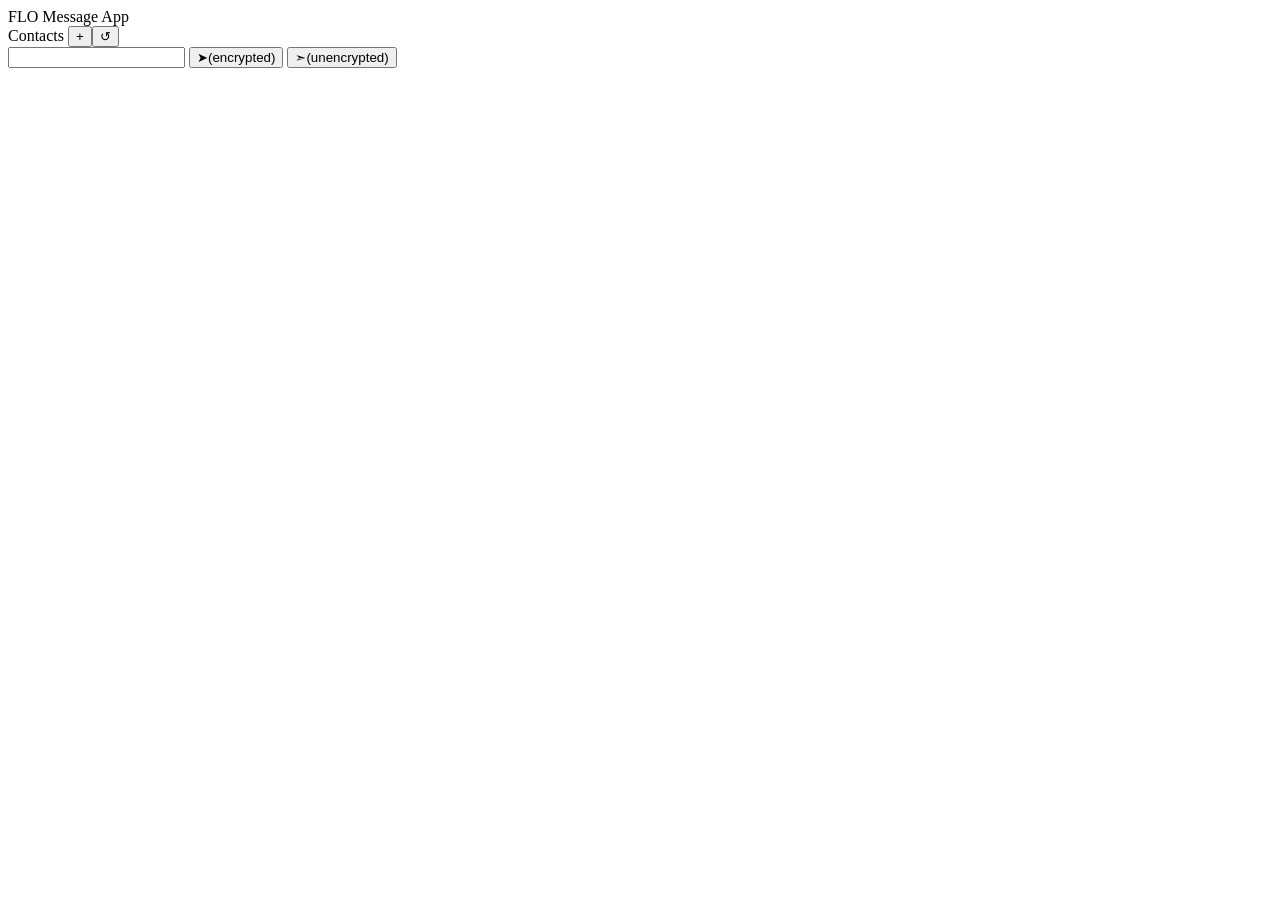
==== FLO_Messenger.html @ 548e3d20 "Changing application name to Messenger" ====
<!DOCTYPE html>
<html>

<head>
  <title>FLO Messenger</title>
<style>
    .conversationBox{
        display: none;
    }
</style>
<script id="floGlobals">
  /* Constants for FLO blockchain operations !!Make sure to add this at begining!! */
  const floGlobals = {

    //Required for all
    blockchain: "FLO",

    //Required for blockchain API operators
    apiURL: {
      FLO: ['https://explorer.mediciland.com/', 'https://livenet.flocha.in/', 'https://flosight.duckdns.org/', 'http://livenet-explorer.floexperiments.com/'],
      FLO_TEST: ['https://testnet-flosight.duckdns.org/', 'https://testnet.flocha.in/']
    },

    //Required for Supernode operations
    SNStorageID: "FEzk75EGMPEQMrCuPosGiwuK162hcEu49E",
    supernodes: {}, //each supnernode must be stored as floID : {uri:<uri>,pubKey:<publicKey>}

    //for app
    application: "Messenger",
    pubKeys: {},
    settings: {
        lastReceived: '0'
    }
  }
</script>
<script id="onLoadStartUp">
    function onLoadStartUp() {

        //floDapps.addStartUpFunction('Sample', Promised Function)
        //floDapps.setAppObjectStores({sampleObs1:{}, sampleObs2:{options{autoIncrement:true, keyPath:'SampleKey'}, Indexes:{sampleIndex:{}}}})
        //floDapps.setCustomPrivKeyInput( () => { FUNCTION BODY *must return private key* } )

        floDapps.launchStartUp().then(result => {
            console.log(result)
            alert(`Welcome FLO_ID: ${myFloID}`)
            if(!floGlobals.settings.lastReceived)
                floGlobals.settings.lastReceived='0'
            
            floMessage.loadMessages().then(data => {
                renderMessages(data)
                document.getElementById("refreshBtn").click()
            }).catch(error => console.error(error))
        }).catch(error => console.error(error))
    }
</script>
</head>

<body onload="onLoadStartUp()">
    FLO Message App
    <div>
        <div class="leftPanel">
            <div class="panelHead">Contacts <button id="addNewBtn">+</button><button id="refreshBtn">↺</button></div>
            <div id="contactList"></div>
        </div>
        
        <div class="rightPanel">
            <div id="conversationHead" class="panelHead"></div>
            <div id="conversationContainer"></div>
            <div class="inputContainer">
                <input type="text" id="inputText"/>
                <button id="sendEncryptedBtn">&#10148;(encrypted)</button>
                <button id="sendUnencryptedBtn">&#10147;(unencrypted)</button>
            </div>
        </div>
    </div>
<script id="init_lib">
    //All util libraries required for Standard operations (DO NOT EDIT ANY)

      /* Reactor Event handling */
  if (typeof reactor == "undefined" || !reactor) {
    (function () {
      function Event(name) {
        this.name = name;
        this.callbacks = [];
      }

      Event.prototype.registerCallback = function (callback) {
        this.callbacks.push(callback);
      };

      function Reactor() {
        this.events = {};
      }

      Reactor.prototype.registerEvent = function (eventName) {
        var event = new Event(eventName);
        this.events[eventName] = event;
      };

      Reactor.prototype.dispatchEvent = function (eventName, eventArgs) {
        this.events[eventName].callbacks.forEach(function (callback) {
          callback(eventArgs);
        });
      };

      Reactor.prototype.addEventListener = function (eventName, callback) {
        this.events[eventName].registerCallback(callback);
      };

      window.reactor = new Reactor();
    })();
  }

  /* Sample Usage
    --Creating and defining the event--
    reactor.registerEvent('<eventName>');
    reactor.addEventListener('<eventName>', function(someObject){
      do something...
    });
    --Firing the event--
    reactor.dispatchEvent('<eventName>',<someObject>);
  */

  
/*!
* Crypto-JS v2.5.4  Crypto.js
* http://code.google.com/p/crypto-js/
* Copyright (c) 2009-2013, Jeff Mott. All rights reserved.
* http://code.google.com/p/crypto-js/wiki/License
*/
if (typeof Crypto == "undefined" || !Crypto.util) {
    (function () {

        var base64map = "ABCDEFGHIJKLMNOPQRSTUVWXYZabcdefghijklmnopqrstuvwxyz0123456789+/";

        // Global Crypto object
        var Crypto = window.Crypto = {};

        // Crypto utilities
        var util = Crypto.util = {

            // Bit-wise rotate left
            rotl: function (n, b) {
                return (n << b) | (n >>> (32 - b));
            },

            // Bit-wise rotate right
            rotr: function (n, b) {
                return (n << (32 - b)) | (n >>> b);
            },

            // Swap big-endian to little-endian and vice versa
            endian: function (n) {

                // If number given, swap endian
                if (n.constructor == Number) {
                    return util.rotl(n, 8) & 0x00FF00FF |
                util.rotl(n, 24) & 0xFF00FF00;
                }

                // Else, assume array and swap all items
                for (var i = 0; i < n.length; i++)
                    n[i] = util.endian(n[i]);
                return n;

            },

            // Generate an array of any length of random bytes
            randomBytes: function (n) {
                for (var bytes = []; n > 0; n--)
                    bytes.push(Math.floor(Math.random() * 256));
                return bytes;
            },

            // Convert a byte array to big-endian 32-bit words
            bytesToWords: function (bytes) {
                for (var words = [], i = 0, b = 0; i < bytes.length; i++, b += 8)
                    words[b >>> 5] |= (bytes[i] & 0xFF) << (24 - b % 32);
                return words;
            },

            // Convert big-endian 32-bit words to a byte array
            wordsToBytes: function (words) {
                for (var bytes = [], b = 0; b < words.length * 32; b += 8)
                    bytes.push((words[b >>> 5] >>> (24 - b % 32)) & 0xFF);
                return bytes;
            },

            // Convert a byte array to a hex string
            bytesToHex: function (bytes) {
                for (var hex = [], i = 0; i < bytes.length; i++) {
                    hex.push((bytes[i] >>> 4).toString(16));
                    hex.push((bytes[i] & 0xF).toString(16));
                }
                return hex.join("");
            },

            // Convert a hex string to a byte array
            hexToBytes: function (hex) {
                for (var bytes = [], c = 0; c < hex.length; c += 2)
                    bytes.push(parseInt(hex.substr(c, 2), 16));
                return bytes;
            },

            // Convert a byte array to a base-64 string
            bytesToBase64: function (bytes) {
                for (var base64 = [], i = 0; i < bytes.length; i += 3) {
                    var triplet = (bytes[i] << 16) | (bytes[i + 1] << 8) | bytes[i + 2];
                    for (var j = 0; j < 4; j++) {
                        if (i * 8 + j * 6 <= bytes.length * 8)
                            base64.push(base64map.charAt((triplet >>> 6 * (3 - j)) & 0x3F));
                        else base64.push("=");
                    }
                }

                return base64.join("");
            },

            // Convert a base-64 string to a byte array
            base64ToBytes: function (base64) {
                // Remove non-base-64 characters
                base64 = base64.replace(/[^A-Z0-9+\/]/ig, "");

                for (var bytes = [], i = 0, imod4 = 0; i < base64.length; imod4 = ++i % 4) {
                    if (imod4 == 0) continue;
                    bytes.push(((base64map.indexOf(base64.charAt(i - 1)) & (Math.pow(2, -2 * imod4 + 8) - 1)) << (imod4 * 2)) |
                    (base64map.indexOf(base64.charAt(i)) >>> (6 - imod4 * 2)));
                }

                return bytes;
            }

        };

        // Crypto character encodings
        var charenc = Crypto.charenc = {};

        // UTF-8 encoding
        var UTF8 = charenc.UTF8 = {

            // Convert a string to a byte array
            stringToBytes: function (str) {
                return Binary.stringToBytes(unescape(encodeURIComponent(str)));
            },

            // Convert a byte array to a string
            bytesToString: function (bytes) {
                return decodeURIComponent(escape(Binary.bytesToString(bytes)));
            }

        };

        // Binary encoding
        var Binary = charenc.Binary = {

            // Convert a string to a byte array
            stringToBytes: function (str) {
                for (var bytes = [], i = 0; i < str.length; i++)
                    bytes.push(str.charCodeAt(i) & 0xFF);
                return bytes;
            },

            // Convert a byte array to a string
            bytesToString: function (bytes) {
                for (var str = [], i = 0; i < bytes.length; i++)
                    str.push(String.fromCharCode(bytes[i]));
                return str.join("");
            }

        };

    })();
}



        //Adding SHA1 to fix basic PKBDF2
        /*
         * Crypto-JS v2.5.4
         * http://code.google.com/p/crypto-js/
         * (c) 2009-2012 by Jeff Mott. All rights reserved.
         * http://code.google.com/p/crypto-js/wiki/License
         */
        (function () {

            // Shortcuts
            var C = Crypto,
                util = C.util,
                charenc = C.charenc,
                UTF8 = charenc.UTF8,
                Binary = charenc.Binary;

            // Public API
            var SHA1 = C.SHA1 = function (message, options) {
                var digestbytes = util.wordsToBytes(SHA1._sha1(message));
                return options && options.asBytes ? digestbytes :
                    options && options.asString ? Binary.bytesToString(digestbytes) :
                    util.bytesToHex(digestbytes);
            };

            // The core
            SHA1._sha1 = function (message) {

                // Convert to byte array
                if (message.constructor == String) message = UTF8.stringToBytes(message);
                /* else, assume byte array already */

                var m = util.bytesToWords(message),
                    l = message.length * 8,
                    w = [],
                    H0 = 1732584193,
                    H1 = -271733879,
                    H2 = -1732584194,
                    H3 = 271733878,
                    H4 = -1009589776;

                // Padding
                m[l >> 5] |= 0x80 << (24 - l % 32);
                m[((l + 64 >>> 9) << 4) + 15] = l;

                for (var i = 0; i < m.length; i += 16) {

                    var a = H0,
                        b = H1,
                        c = H2,
                        d = H3,
                        e = H4;

                    for (var j = 0; j < 80; j++) {

                        if (j < 16) w[j] = m[i + j];
                        else {
                            var n = w[j - 3] ^ w[j - 8] ^ w[j - 14] ^ w[j - 16];
                            w[j] = (n << 1) | (n >>> 31);
                        }

                        var t = ((H0 << 5) | (H0 >>> 27)) + H4 + (w[j] >>> 0) + (
                            j < 20 ? (H1 & H2 | ~H1 & H3) + 1518500249 :
                            j < 40 ? (H1 ^ H2 ^ H3) + 1859775393 :
                            j < 60 ? (H1 & H2 | H1 & H3 | H2 & H3) - 1894007588 :
                            (H1 ^ H2 ^ H3) - 899497514);

                        H4 = H3;
                        H3 = H2;
                        H2 = (H1 << 30) | (H1 >>> 2);
                        H1 = H0;
                        H0 = t;

                    }

                    H0 += a;
                    H1 += b;
                    H2 += c;
                    H3 += d;
                    H4 += e;

                }

                return [H0, H1, H2, H3, H4];

            };

            // Package private blocksize
            SHA1._blocksize = 16;

            SHA1._digestsize = 20;

        })();

        //Added to make PKBDF2 work
        /*
         * Crypto-JS v2.5.4
         * http://code.google.com/p/crypto-js/
         * (c) 2009-2012 by Jeff Mott. All rights reserved.
         * http://code.google.com/p/crypto-js/wiki/License
         */
        (function () {

            // Shortcuts
            var C = Crypto,
                util = C.util,
                charenc = C.charenc,
                UTF8 = charenc.UTF8,
                Binary = charenc.Binary;

            C.HMAC = function (hasher, message, key, options) {

                // Convert to byte arrays
                if (message.constructor == String) message = UTF8.stringToBytes(message);
                if (key.constructor == String) key = UTF8.stringToBytes(key);
                /* else, assume byte arrays already */

                // Allow arbitrary length keys
                if (key.length > hasher._blocksize * 4)
                    key = hasher(key, {
                        asBytes: true
                    });

                // XOR keys with pad constants
                var okey = key.slice(0),
                    ikey = key.slice(0);
                for (var i = 0; i < hasher._blocksize * 4; i++) {
                    okey[i] ^= 0x5C;
                    ikey[i] ^= 0x36;
                }

                var hmacbytes = hasher(okey.concat(hasher(ikey.concat(message), {
                    asBytes: true
                })), {
                    asBytes: true
                });

                return options && options.asBytes ? hmacbytes :
                    options && options.asString ? Binary.bytesToString(hmacbytes) :
                    util.bytesToHex(hmacbytes);

            };

        })();


        //crypto-sha256-hmac.js
        /*
         * Crypto-JS v2.5.4
         * http://code.google.com/p/crypto-js/
         * (c) 2009-2012 by Jeff Mott. All rights reserved.
         * http://code.google.com/p/crypto-js/wiki/License
         */

        function ascii_to_hexa(str) {
            var arr1 = [];
            for (var n = 0, l = str.length; n < l; n++) {
                var hex = Number(str.charCodeAt(n)).toString(16);
                arr1.push(hex);
            }
            return arr1.join('');
        }


        (typeof Crypto == "undefined" || !Crypto.util) && function () {
            var d = window.Crypto = {},
                k = d.util = {
                    rotl: function (b, a) {
                        return b << a | b >>> 32 - a
                    },
                    rotr: function (b, a) {
                        return b << 32 - a | b >>> a
                    },
                    endian: function (b) {
                        if (b.constructor == Number) return k.rotl(b, 8) & 16711935 | k.rotl(b, 24) & 4278255360;
                        for (var a = 0; a < b.length; a++) b[a] = k.endian(b[a]);
                        return b
                    },
                    randomBytes: function (b) {
                        for (var a = []; b > 0; b--) a.push(Math.floor(Math.random() * 256));
                        return a
                    },
                    bytesToWords: function (b) {
                        for (var a = [], c = 0, e = 0; c < b.length; c++, e += 8) a[e >>> 5] |= (b[c] & 255) <<
                            24 - e % 32;
                        return a
                    },
                    wordsToBytes: function (b) {
                        for (var a = [], c = 0; c < b.length * 32; c += 8) a.push(b[c >>> 5] >>> 24 - c % 32 & 255);
                        return a
                    },
                    bytesToHex: function (b) {
                        for (var a = [], c = 0; c < b.length; c++) a.push((b[c] >>> 4).toString(16)), a.push((b[c] &
                            15).toString(16));
                        return a.join("")
                    },
                    hexToBytes: function (b) {
                        for (var a = [], c = 0; c < b.length; c += 2) a.push(parseInt(b.substr(c, 2), 16));
                        return a
                    },
                    bytesToBase64: function (b) {
                        for (var a = [], c = 0; c < b.length; c += 3)
                            for (var e = b[c] << 16 | b[c + 1] << 8 | b[c + 2], p = 0; p < 4; p++) c * 8 + p * 6 <=
                                b.length * 8 ? a.push(
                                    "ABCDEFGHIJKLMNOPQRSTUVWXYZabcdefghijklmnopqrstuvwxyz0123456789+/".charAt(e >>>
                                        6 * (3 - p) & 63)) : a.push("=");
                        return a.join("")
                    },
                    base64ToBytes: function (b) {
                        for (var b = b.replace(/[^A-Z0-9+\/]/ig, ""), a = [], c = 0, e = 0; c < b.length; e = ++c %
                            4) e != 0 && a.push(("ABCDEFGHIJKLMNOPQRSTUVWXYZabcdefghijklmnopqrstuvwxyz0123456789+/"
                                .indexOf(b.charAt(c - 1)) & Math.pow(2, -2 * e + 8) - 1) << e * 2 |
                            "ABCDEFGHIJKLMNOPQRSTUVWXYZabcdefghijklmnopqrstuvwxyz0123456789+/".indexOf(b.charAt(
                                c)) >>> 6 - e * 2);
                        return a
                    }
                },
                d = d.charenc = {};
            d.UTF8 = {
                stringToBytes: function (b) {
                    return g.stringToBytes(unescape(encodeURIComponent(b)))
                },
                bytesToString: function (b) {
                    return decodeURIComponent(escape(g.bytesToString(b)))
                }
            };
            var g = d.Binary = {
                stringToBytes: function (b) {
                    for (var a = [], c = 0; c < b.length; c++) a.push(b.charCodeAt(c) & 255);
                    return a
                },
                bytesToString: function (b) {
                    for (var a = [], c = 0; c < b.length; c++) a.push(String.fromCharCode(b[c]));
                    return a.join("")
                }
            }
        }();
        (function () {
            var d = Crypto,
                k = d.util,
                g = d.charenc,
                b = g.UTF8,
                a = g.Binary,
                c = [1116352408, 1899447441, 3049323471, 3921009573, 961987163, 1508970993, 2453635748, 2870763221,
                    3624381080, 310598401, 607225278, 1426881987, 1925078388, 2162078206, 2614888103, 3248222580,
                    3835390401, 4022224774, 264347078, 604807628, 770255983, 1249150122, 1555081692, 1996064986,
                    2554220882, 2821834349, 2952996808, 3210313671, 3336571891, 3584528711, 113926993, 338241895,
                    666307205, 773529912, 1294757372, 1396182291, 1695183700, 1986661051, 2177026350, 2456956037,
                    2730485921,
                    2820302411, 3259730800, 3345764771, 3516065817, 3600352804, 4094571909, 275423344, 430227734,
                    506948616, 659060556, 883997877, 958139571, 1322822218, 1537002063, 1747873779, 1955562222,
                    2024104815, 2227730452, 2361852424, 2428436474, 2756734187, 3204031479, 3329325298
                ],
                e = d.SHA256 = function (b, c) {
                    var f = k.wordsToBytes(e._sha256(b));
                    return c && c.asBytes ? f : c && c.asString ? a.bytesToString(f) : k.bytesToHex(f)
                };
            e._sha256 = function (a) {
                a.constructor == String && (a = b.stringToBytes(a));
                var e = k.bytesToWords(a),
                    f = a.length * 8,
                    a = [1779033703, 3144134277,
                        1013904242, 2773480762, 1359893119, 2600822924, 528734635, 1541459225
                    ],
                    d = [],
                    g, m, r, i, n, o, s, t, h, l, j;
                e[f >> 5] |= 128 << 24 - f % 32;
                e[(f + 64 >> 9 << 4) + 15] = f;
                for (t = 0; t < e.length; t += 16) {
                    f = a[0];
                    g = a[1];
                    m = a[2];
                    r = a[3];
                    i = a[4];
                    n = a[5];
                    o = a[6];
                    s = a[7];
                    for (h = 0; h < 64; h++) {
                        h < 16 ? d[h] = e[h + t] : (l = d[h - 15], j = d[h - 2], d[h] = ((l << 25 | l >>> 7) ^
                            (l << 14 | l >>> 18) ^ l >>> 3) + (d[h - 7] >>> 0) + ((j << 15 | j >>> 17) ^
                            (j << 13 | j >>> 19) ^ j >>> 10) + (d[h - 16] >>> 0));
                        j = f & g ^ f & m ^ g & m;
                        var u = (f << 30 | f >>> 2) ^ (f << 19 | f >>> 13) ^ (f << 10 | f >>> 22);
                        l = (s >>> 0) + ((i << 26 | i >>> 6) ^ (i << 21 | i >>> 11) ^ (i << 7 | i >>> 25)) +
                            (i & n ^ ~i & o) + c[h] + (d[h] >>> 0);
                        j = u + j;
                        s = o;
                        o = n;
                        n = i;
                        i = r + l >>> 0;
                        r = m;
                        m = g;
                        g = f;
                        f = l + j >>> 0
                    }
                    a[0] += f;
                    a[1] += g;
                    a[2] += m;
                    a[3] += r;
                    a[4] += i;
                    a[5] += n;
                    a[6] += o;
                    a[7] += s
                }
                return a
            };
            e._blocksize = 16;
            e._digestsize = 32
        })();
        (function () {
            var d = Crypto,
                k = d.util,
                g = d.charenc,
                b = g.UTF8,
                a = g.Binary;
            d.HMAC = function (c, e, d, g) {
                e.constructor == String && (e = b.stringToBytes(e));
                d.constructor == String && (d = b.stringToBytes(d));
                d.length > c._blocksize * 4 && (d = c(d, {
                    asBytes: !0
                }));
                for (var f = d.slice(0), d = d.slice(0), q = 0; q < c._blocksize * 4; q++) f[q] ^= 92, d[q] ^=
                    54;
                c = c(f.concat(c(d.concat(e), {
                    asBytes: !0
                })), {
                    asBytes: !0
                });
                return g && g.asBytes ? c : g && g.asString ? a.bytesToString(c) : k.bytesToHex(c)
            }
        })();


/*!
* Random number generator with ArcFour PRNG
*
* NOTE: For best results, put code like
* <body onclick='SecureRandom.seedTime();' onkeypress='SecureRandom.seedTime();'>
* in your main HTML document.
*
* Copyright Tom Wu, bitaddress.org  BSD License.
* http://www-cs-students.stanford.edu/~tjw/jsbn/LICENSE
*/
(function () {

    // Constructor function of Global SecureRandom object
    var sr = window.SecureRandom = function () { };

    // Properties
    sr.state;
    sr.pool;
    sr.pptr;
    sr.poolCopyOnInit;

    // Pool size must be a multiple of 4 and greater than 32.
    // An array of bytes the size of the pool will be passed to init()
    sr.poolSize = 256;

    // --- object methods ---

    // public method
    // ba: byte array
    sr.prototype.nextBytes = function (ba) {
        var i;
        if (window.crypto && window.crypto.getRandomValues && window.Uint8Array) {
            try {
                var rvBytes = new Uint8Array(ba.length);
                window.crypto.getRandomValues(rvBytes);
                for (i = 0; i < ba.length; ++i)
                    ba[i] = sr.getByte() ^ rvBytes[i];
                return;
            } catch (e) {
                alert(e);
            }
        }
        for (i = 0; i < ba.length; ++i) ba[i] = sr.getByte();
    };


    // --- static methods ---

    // Mix in the current time (w/milliseconds) into the pool
    // NOTE: this method should be called from body click/keypress event handlers to increase entropy
    sr.seedTime = function () {
        sr.seedInt(new Date().getTime());
    }

    sr.getByte = function () {
        if (sr.state == null) {
            sr.seedTime();
            sr.state = sr.ArcFour(); // Plug in your RNG constructor here
            sr.state.init(sr.pool);
            sr.poolCopyOnInit = [];
            for (sr.pptr = 0; sr.pptr < sr.pool.length; ++sr.pptr)
                sr.poolCopyOnInit[sr.pptr] = sr.pool[sr.pptr];
            sr.pptr = 0;
        }
        // TODO: allow reseeding after first request
        return sr.state.next();
    }

    // Mix in a 32-bit integer into the pool
    sr.seedInt = function (x) {
        sr.seedInt8(x);
        sr.seedInt8((x >> 8));
        sr.seedInt8((x >> 16));
        sr.seedInt8((x >> 24));
    }

    // Mix in a 16-bit integer into the pool
    sr.seedInt16 = function (x) {
        sr.seedInt8(x);
        sr.seedInt8((x >> 8));
    }

    // Mix in a 8-bit integer into the pool
    sr.seedInt8 = function (x) {
        sr.pool[sr.pptr++] ^= x & 255;
        if (sr.pptr >= sr.poolSize) sr.pptr -= sr.poolSize;
    }

    // Arcfour is a PRNG
    sr.ArcFour = function () {
        function Arcfour() {
            this.i = 0;
            this.j = 0;
            this.S = new Array();
        }

        // Initialize arcfour context from key, an array of ints, each from [0..255]
        function ARC4init(key) {
            var i, j, t;
            for (i = 0; i < 256; ++i)
                this.S[i] = i;
            j = 0;
            for (i = 0; i < 256; ++i) {
                j = (j + this.S[i] + key[i % key.length]) & 255;
                t = this.S[i];
                this.S[i] = this.S[j];
                this.S[j] = t;
            }
            this.i = 0;
            this.j = 0;
        }

        function ARC4next() {
            var t;
            this.i = (this.i + 1) & 255;
            this.j = (this.j + this.S[this.i]) & 255;
            t = this.S[this.i];
            this.S[this.i] = this.S[this.j];
            this.S[this.j] = t;
            return this.S[(t + this.S[this.i]) & 255];
        }

        Arcfour.prototype.init = ARC4init;
        Arcfour.prototype.next = ARC4next;

        return new Arcfour();
    };


    // Initialize the pool with junk if needed.
    if (sr.pool == null) {
        sr.pool = new Array();
        sr.pptr = 0;
        var t;
        if (window.crypto && window.crypto.getRandomValues && window.Uint8Array) {
            try {
                // Use webcrypto if available
                var ua = new Uint8Array(sr.poolSize);
                window.crypto.getRandomValues(ua);
                for (t = 0; t < sr.poolSize; ++t)
                    sr.pool[sr.pptr++] = ua[t];
            } catch (e) { alert(e); }
        }
        while (sr.pptr < sr.poolSize) {  // extract some randomness from Math.random()
            t = Math.floor(65536 * Math.random());
            sr.pool[sr.pptr++] = t >>> 8;
            sr.pool[sr.pptr++] = t & 255;
        }
        sr.pptr = Math.floor(sr.poolSize * Math.random());
        sr.seedTime();
        // entropy
        var entropyStr = "";
        // screen size and color depth: ~4.8 to ~5.4 bits
        entropyStr += (window.screen.height * window.screen.width * window.screen.colorDepth);
        entropyStr += (window.screen.availHeight * window.screen.availWidth * window.screen.pixelDepth);
        // time zone offset: ~4 bits
        var dateObj = new Date();
        var timeZoneOffset = dateObj.getTimezoneOffset();
        entropyStr += timeZoneOffset;
        // user agent: ~8.3 to ~11.6 bits
        entropyStr += navigator.userAgent;
        // browser plugin details: ~16.2 to ~21.8 bits
        var pluginsStr = "";
        for (var i = 0; i < navigator.plugins.length; i++) {
            pluginsStr += navigator.plugins[i].name + " " + navigator.plugins[i].filename + " " + navigator.plugins[i].description + " " + navigator.plugins[i].version + ", ";
        }
        var mimeTypesStr = "";
        for (var i = 0; i < navigator.mimeTypes.length; i++) {
            mimeTypesStr += navigator.mimeTypes[i].description + " " + navigator.mimeTypes[i].type + " " + navigator.mimeTypes[i].suffixes + ", ";
        }
        entropyStr += pluginsStr + mimeTypesStr;
        // cookies and storage: 1 bit
        entropyStr += navigator.cookieEnabled + typeof (sessionStorage) + typeof (localStorage);
        // language: ~7 bit
        entropyStr += navigator.language;
        // history: ~2 bit
        entropyStr += window.history.length;
        // location
        entropyStr += window.location;

        var entropyBytes = Crypto.SHA256(entropyStr, { asBytes: true });
        for (var i = 0 ; i < entropyBytes.length ; i++) {
            sr.seedInt8(entropyBytes[i]);
        }
    }
})();


        //ripemd160.js
        /*
        CryptoJS v3.1.2
        code.google.com/p/crypto-js
        (c) 2009-2013 by Jeff Mott. All rights reserved.
        code.google.com/p/crypto-js/wiki/License
        */
        /** @preserve
        (c) 2012 by Cédric Mesnil. All rights reserved.
        Redistribution and use in source and binary forms, with or without modification, are permitted provided that the following conditions are met:
            - Redistributions of source code must retain the above copyright notice, this list of conditions and the following disclaimer.
            - Redistributions in binary form must reproduce the above copyright notice, this list of conditions and the following disclaimer in the documentation and/or other materials provided with the distribution.
        THIS SOFTWARE IS PROVIDED BY THE COPYRIGHT HOLDERS AND CONTRIBUTORS "AS IS" AND ANY EXPRESS OR IMPLIED WARRANTIES, INCLUDING, BUT NOT LIMITED TO, THE IMPLIED WARRANTIES OF MERCHANTABILITY AND FITNESS FOR A PARTICULAR PURPOSE ARE DISCLAIMED. IN NO EVENT SHALL THE COPYRIGHT HOLDER OR CONTRIBUTORS BE LIABLE FOR ANY DIRECT, INDIRECT, INCIDENTAL, SPECIAL, EXEMPLARY, OR CONSEQUENTIAL DAMAGES (INCLUDING, BUT NOT LIMITED TO, PROCUREMENT OF SUBSTITUTE GOODS OR SERVICES; LOSS OF USE, DATA, OR PROFITS; OR BUSINESS INTERRUPTION) HOWEVER CAUSED AND ON ANY THEORY OF LIABILITY, WHETHER IN CONTRACT, STRICT LIABILITY, OR TORT (INCLUDING NEGLIGENCE OR OTHERWISE) ARISING IN ANY WAY OUT OF THE USE OF THIS SOFTWARE, EVEN IF ADVISED OF THE POSSIBILITY OF SUCH DAMAGE.
        */

        // Constants table
        var zl = [
            0, 1, 2, 3, 4, 5, 6, 7, 8, 9, 10, 11, 12, 13, 14, 15,
            7, 4, 13, 1, 10, 6, 15, 3, 12, 0, 9, 5, 2, 14, 11, 8,
            3, 10, 14, 4, 9, 15, 8, 1, 2, 7, 0, 6, 13, 11, 5, 12,
            1, 9, 11, 10, 0, 8, 12, 4, 13, 3, 7, 15, 14, 5, 6, 2,
            4, 0, 5, 9, 7, 12, 2, 10, 14, 1, 3, 8, 11, 6, 15, 13
        ];
        var zr = [
            5, 14, 7, 0, 9, 2, 11, 4, 13, 6, 15, 8, 1, 10, 3, 12,
            6, 11, 3, 7, 0, 13, 5, 10, 14, 15, 8, 12, 4, 9, 1, 2,
            15, 5, 1, 3, 7, 14, 6, 9, 11, 8, 12, 2, 10, 0, 4, 13,
            8, 6, 4, 1, 3, 11, 15, 0, 5, 12, 2, 13, 9, 7, 10, 14,
            12, 15, 10, 4, 1, 5, 8, 7, 6, 2, 13, 14, 0, 3, 9, 11
        ];
        var sl = [
            11, 14, 15, 12, 5, 8, 7, 9, 11, 13, 14, 15, 6, 7, 9, 8,
            7, 6, 8, 13, 11, 9, 7, 15, 7, 12, 15, 9, 11, 7, 13, 12,
            11, 13, 6, 7, 14, 9, 13, 15, 14, 8, 13, 6, 5, 12, 7, 5,
            11, 12, 14, 15, 14, 15, 9, 8, 9, 14, 5, 6, 8, 6, 5, 12,
            9, 15, 5, 11, 6, 8, 13, 12, 5, 12, 13, 14, 11, 8, 5, 6
        ];
        var sr = [
            8, 9, 9, 11, 13, 15, 15, 5, 7, 7, 8, 11, 14, 14, 12, 6,
            9, 13, 15, 7, 12, 8, 9, 11, 7, 7, 12, 7, 6, 15, 13, 11,
            9, 7, 15, 11, 8, 6, 6, 14, 12, 13, 5, 14, 13, 13, 7, 5,
            15, 5, 8, 11, 14, 14, 6, 14, 6, 9, 12, 9, 12, 5, 15, 8,
            8, 5, 12, 9, 12, 5, 14, 6, 8, 13, 6, 5, 15, 13, 11, 11
        ];

        var hl = [0x00000000, 0x5A827999, 0x6ED9EBA1, 0x8F1BBCDC, 0xA953FD4E];
        var hr = [0x50A28BE6, 0x5C4DD124, 0x6D703EF3, 0x7A6D76E9, 0x00000000];

        var bytesToWords = function (bytes) {
            var words = [];
            for (var i = 0, b = 0; i < bytes.length; i++, b += 8) {
                words[b >>> 5] |= bytes[i] << (24 - b % 32);
            }
            return words;
        };

        var wordsToBytes = function (words) {
            var bytes = [];
            for (var b = 0; b < words.length * 32; b += 8) {
                bytes.push((words[b >>> 5] >>> (24 - b % 32)) & 0xFF);
            }
            return bytes;
        };

        var processBlock = function (H, M, offset) {

            // Swap endian
            for (var i = 0; i < 16; i++) {
                var offset_i = offset + i;
                var M_offset_i = M[offset_i];

                // Swap
                M[offset_i] = (
                    (((M_offset_i << 8) | (M_offset_i >>> 24)) & 0x00ff00ff) |
                    (((M_offset_i << 24) | (M_offset_i >>> 8)) & 0xff00ff00)
                );
            }

            // Working variables
            var al, bl, cl, dl, el;
            var ar, br, cr, dr, er;

            ar = al = H[0];
            br = bl = H[1];
            cr = cl = H[2];
            dr = dl = H[3];
            er = el = H[4];
            // Computation
            var t;
            for (var i = 0; i < 80; i += 1) {
                t = (al + M[offset + zl[i]]) | 0;
                if (i < 16) {
                    t += f1(bl, cl, dl) + hl[0];
                } else if (i < 32) {
                    t += f2(bl, cl, dl) + hl[1];
                } else if (i < 48) {
                    t += f3(bl, cl, dl) + hl[2];
                } else if (i < 64) {
                    t += f4(bl, cl, dl) + hl[3];
                } else { // if (i<80) {
                    t += f5(bl, cl, dl) + hl[4];
                }
                t = t | 0;
                t = rotl(t, sl[i]);
                t = (t + el) | 0;
                al = el;
                el = dl;
                dl = rotl(cl, 10);
                cl = bl;
                bl = t;

                t = (ar + M[offset + zr[i]]) | 0;
                if (i < 16) {
                    t += f5(br, cr, dr) + hr[0];
                } else if (i < 32) {
                    t += f4(br, cr, dr) + hr[1];
                } else if (i < 48) {
                    t += f3(br, cr, dr) + hr[2];
                } else if (i < 64) {
                    t += f2(br, cr, dr) + hr[3];
                } else { // if (i<80) {
                    t += f1(br, cr, dr) + hr[4];
                }
                t = t | 0;
                t = rotl(t, sr[i]);
                t = (t + er) | 0;
                ar = er;
                er = dr;
                dr = rotl(cr, 10);
                cr = br;
                br = t;
            }
            // Intermediate hash value
            t = (H[1] + cl + dr) | 0;
            H[1] = (H[2] + dl + er) | 0;
            H[2] = (H[3] + el + ar) | 0;
            H[3] = (H[4] + al + br) | 0;
            H[4] = (H[0] + bl + cr) | 0;
            H[0] = t;
        };

        function f1(x, y, z) {
            return ((x) ^ (y) ^ (z));
        }

        function f2(x, y, z) {
            return (((x) & (y)) | ((~x) & (z)));
        }

        function f3(x, y, z) {
            return (((x) | (~(y))) ^ (z));
        }

        function f4(x, y, z) {
            return (((x) & (z)) | ((y) & (~(z))));
        }

        function f5(x, y, z) {
            return ((x) ^ ((y) | (~(z))));
        }

        function rotl(x, n) {
            return (x << n) | (x >>> (32 - n));
        }

        function ripemd160(message) {
            var H = [0x67452301, 0xEFCDAB89, 0x98BADCFE, 0x10325476, 0xC3D2E1F0];

            var m = bytesToWords(message);

            var nBitsLeft = message.length * 8;
            var nBitsTotal = message.length * 8;

            // Add padding
            m[nBitsLeft >>> 5] |= 0x80 << (24 - nBitsLeft % 32);
            m[(((nBitsLeft + 64) >>> 9) << 4) + 14] = (
                (((nBitsTotal << 8) | (nBitsTotal >>> 24)) & 0x00ff00ff) |
                (((nBitsTotal << 24) | (nBitsTotal >>> 8)) & 0xff00ff00)
            );

            for (var i = 0; i < m.length; i += 16) {
                processBlock(H, m, i);
            }

            // Swap endian
            for (var i = 0; i < 5; i++) {
                // Shortcut
                var H_i = H[i];

                // Swap
                H[i] = (((H_i << 8) | (H_i >>> 24)) & 0x00ff00ff) |
                    (((H_i << 24) | (H_i >>> 8)) & 0xff00ff00);
            }

            var digestbytes = wordsToBytes(H);
            return digestbytes;
        }






        // Upstream 'BigInteger' here:
        // Original Author: http://www-cs-students.stanford.edu/~tjw/jsbn/
        // Follows 'jsbn' on Github: https://github.com/jasondavies/jsbn
        // Review and Testing: https://github.com/cryptocoinjs/bigi/
        /*!
        * Basic JavaScript BN library - subset useful for RSA encryption. v1.4
        *
        * Copyright (c) 2005  Tom Wu
        * All Rights Reserved.
        * BSD License
        * http://www-cs-students.stanford.edu/~tjw/jsbn/LICENSE
        *
        * Copyright Stephan Thomas
        * Copyright pointbiz
        */

        (function () {

            // (public) Constructor function of Global BigInteger object
            var BigInteger = window.BigInteger = function BigInteger(a, b, c) {
                if (!(this instanceof BigInteger))
                    return new BigInteger(a, b, c);

                if (a != null)
                    if ("number" == typeof a) this.fromNumber(a, b, c);
                    else if (b == null && "string" != typeof a) this.fromString(a, 256);
                else this.fromString(a, b);
            };

            // Bits per digit
            var dbits;

            // JavaScript engine analysis
            var canary = 0xdeadbeefcafe;
            var j_lm = ((canary & 0xffffff) == 0xefcafe);

            // return new, unset BigInteger
            function nbi() {
                return new BigInteger(null);
            }

            // am: Compute w_j += (x*this_i), propagate carries,
            // c is initial carry, returns final carry.
            // c < 3*dvalue, x < 2*dvalue, this_i < dvalue
            // We need to select the fastest one that works in this environment.

            // am1: use a single mult and divide to get the high bits,
            // max digit bits should be 26 because
            // max internal value = 2*dvalue^2-2*dvalue (< 2^53)
            function am1(i, x, w, j, c, n) {
                while (--n >= 0) {
                    var v = x * this[i++] + w[j] + c;
                    c = Math.floor(v / 0x4000000);
                    w[j++] = v & 0x3ffffff;
                }
                return c;
            }
            // am2 avoids a big mult-and-extract completely.
            // Max digit bits should be <= 30 because we do bitwise ops
            // on values up to 2*hdvalue^2-hdvalue-1 (< 2^31)
            function am2(i, x, w, j, c, n) {
                var xl = x & 0x7fff,
                    xh = x >> 15;
                while (--n >= 0) {
                    var l = this[i] & 0x7fff;
                    var h = this[i++] >> 15;
                    var m = xh * l + h * xl;
                    l = xl * l + ((m & 0x7fff) << 15) + w[j] + (c & 0x3fffffff);
                    c = (l >>> 30) + (m >>> 15) + xh * h + (c >>> 30);
                    w[j++] = l & 0x3fffffff;
                }
                return c;
            }
            // Alternately, set max digit bits to 28 since some
            // browsers slow down when dealing with 32-bit numbers.
            function am3(i, x, w, j, c, n) {
                var xl = x & 0x3fff,
                    xh = x >> 14;
                while (--n >= 0) {
                    var l = this[i] & 0x3fff;
                    var h = this[i++] >> 14;
                    var m = xh * l + h * xl;
                    l = xl * l + ((m & 0x3fff) << 14) + w[j] + c;
                    c = (l >> 28) + (m >> 14) + xh * h;
                    w[j++] = l & 0xfffffff;
                }
                return c;
            }
            if (j_lm && (navigator.appName == "Microsoft Internet Explorer")) {
                BigInteger.prototype.am = am2;
                dbits = 30;
            } else if (j_lm && (navigator.appName != "Netscape")) {
                BigInteger.prototype.am = am1;
                dbits = 26;
            } else { // Mozilla/Netscape seems to prefer am3
                BigInteger.prototype.am = am3;
                dbits = 28;
            }

            BigInteger.prototype.DB = dbits;
            BigInteger.prototype.DM = ((1 << dbits) - 1);
            BigInteger.prototype.DV = (1 << dbits);

            var BI_FP = 52;
            BigInteger.prototype.FV = Math.pow(2, BI_FP);
            BigInteger.prototype.F1 = BI_FP - dbits;
            BigInteger.prototype.F2 = 2 * dbits - BI_FP;

            // Digit conversions
            var BI_RM = "0123456789abcdefghijklmnopqrstuvwxyz";
            var BI_RC = new Array();
            var rr, vv;
            rr = "0".charCodeAt(0);
            for (vv = 0; vv <= 9; ++vv) BI_RC[rr++] = vv;
            rr = "a".charCodeAt(0);
            for (vv = 10; vv < 36; ++vv) BI_RC[rr++] = vv;
            rr = "A".charCodeAt(0);
            for (vv = 10; vv < 36; ++vv) BI_RC[rr++] = vv;

            function int2char(n) {
                return BI_RM.charAt(n);
            }

            function intAt(s, i) {
                var c = BI_RC[s.charCodeAt(i)];
                return (c == null) ? -1 : c;
            }



            // return bigint initialized to value
            function nbv(i) {
                var r = nbi();
                r.fromInt(i);
                return r;
            }


            // returns bit length of the integer x
            function nbits(x) {
                var r = 1,
                    t;
                if ((t = x >>> 16) != 0) {
                    x = t;
                    r += 16;
                }
                if ((t = x >> 8) != 0) {
                    x = t;
                    r += 8;
                }
                if ((t = x >> 4) != 0) {
                    x = t;
                    r += 4;
                }
                if ((t = x >> 2) != 0) {
                    x = t;
                    r += 2;
                }
                if ((t = x >> 1) != 0) {
                    x = t;
                    r += 1;
                }
                return r;
            }







            // (protected) copy this to r
            BigInteger.prototype.copyTo = function (r) {
                for (var i = this.t - 1; i >= 0; --i) r[i] = this[i];
                r.t = this.t;
                r.s = this.s;
            };


            // (protected) set from integer value x, -DV <= x < DV
            BigInteger.prototype.fromInt = function (x) {
                this.t = 1;
                this.s = (x < 0) ? -1 : 0;
                if (x > 0) this[0] = x;
                else if (x < -1) this[0] = x + this.DV;
                else this.t = 0;
            };

            // (protected) set from string and radix
            BigInteger.prototype.fromString = function (s, b) {
                var k;
                if (b == 16) k = 4;
                else if (b == 8) k = 3;
                else if (b == 256) k = 8; // byte array
                else if (b == 2) k = 1;
                else if (b == 32) k = 5;
                else if (b == 4) k = 2;
                else {
                    this.fromRadix(s, b);
                    return;
                }
                this.t = 0;
                this.s = 0;
                var i = s.length,
                    mi = false,
                    sh = 0;
                while (--i >= 0) {
                    var x = (k == 8) ? s[i] & 0xff : intAt(s, i);
                    if (x < 0) {
                        if (s.charAt(i) == "-") mi = true;
                        continue;
                    }
                    mi = false;
                    if (sh == 0)
                        this[this.t++] = x;
                    else if (sh + k > this.DB) {
                        this[this.t - 1] |= (x & ((1 << (this.DB - sh)) - 1)) << sh;
                        this[this.t++] = (x >> (this.DB - sh));
                    } else
                        this[this.t - 1] |= x << sh;
                    sh += k;
                    if (sh >= this.DB) sh -= this.DB;
                }
                if (k == 8 && (s[0] & 0x80) != 0) {
                    this.s = -1;
                    if (sh > 0) this[this.t - 1] |= ((1 << (this.DB - sh)) - 1) << sh;
                }
                this.clamp();
                if (mi) BigInteger.ZERO.subTo(this, this);
            };


            // (protected) clamp off excess high words
            BigInteger.prototype.clamp = function () {
                var c = this.s & this.DM;
                while (this.t > 0 && this[this.t - 1] == c) --this.t;
            };

            // (protected) r = this << n*DB
            BigInteger.prototype.dlShiftTo = function (n, r) {
                var i;
                for (i = this.t - 1; i >= 0; --i) r[i + n] = this[i];
                for (i = n - 1; i >= 0; --i) r[i] = 0;
                r.t = this.t + n;
                r.s = this.s;
            };

            // (protected) r = this >> n*DB
            BigInteger.prototype.drShiftTo = function (n, r) {
                for (var i = n; i < this.t; ++i) r[i - n] = this[i];
                r.t = Math.max(this.t - n, 0);
                r.s = this.s;
            };


            // (protected) r = this << n
            BigInteger.prototype.lShiftTo = function (n, r) {
                var bs = n % this.DB;
                var cbs = this.DB - bs;
                var bm = (1 << cbs) - 1;
                var ds = Math.floor(n / this.DB),
                    c = (this.s << bs) & this.DM,
                    i;
                for (i = this.t - 1; i >= 0; --i) {
                    r[i + ds + 1] = (this[i] >> cbs) | c;
                    c = (this[i] & bm) << bs;
                }
                for (i = ds - 1; i >= 0; --i) r[i] = 0;
                r[ds] = c;
                r.t = this.t + ds + 1;
                r.s = this.s;
                r.clamp();
            };


            // (protected) r = this >> n
            BigInteger.prototype.rShiftTo = function (n, r) {
                r.s = this.s;
                var ds = Math.floor(n / this.DB);
                if (ds >= this.t) {
                    r.t = 0;
                    return;
                }
                var bs = n % this.DB;
                var cbs = this.DB - bs;
                var bm = (1 << bs) - 1;
                r[0] = this[ds] >> bs;
                for (var i = ds + 1; i < this.t; ++i) {
                    r[i - ds - 1] |= (this[i] & bm) << cbs;
                    r[i - ds] = this[i] >> bs;
                }
                if (bs > 0) r[this.t - ds - 1] |= (this.s & bm) << cbs;
                r.t = this.t - ds;
                r.clamp();
            };


            // (protected) r = this - a
            BigInteger.prototype.subTo = function (a, r) {
                var i = 0,
                    c = 0,
                    m = Math.min(a.t, this.t);
                while (i < m) {
                    c += this[i] - a[i];
                    r[i++] = c & this.DM;
                    c >>= this.DB;
                }
                if (a.t < this.t) {
                    c -= a.s;
                    while (i < this.t) {
                        c += this[i];
                        r[i++] = c & this.DM;
                        c >>= this.DB;
                    }
                    c += this.s;
                } else {
                    c += this.s;
                    while (i < a.t) {
                        c -= a[i];
                        r[i++] = c & this.DM;
                        c >>= this.DB;
                    }
                    c -= a.s;
                }
                r.s = (c < 0) ? -1 : 0;
                if (c < -1) r[i++] = this.DV + c;
                else if (c > 0) r[i++] = c;
                r.t = i;
                r.clamp();
            };


            // (protected) r = this * a, r != this,a (HAC 14.12)
            // "this" should be the larger one if appropriate.
            BigInteger.prototype.multiplyTo = function (a, r) {
                var x = this.abs(),
                    y = a.abs();
                var i = x.t;
                r.t = i + y.t;
                while (--i >= 0) r[i] = 0;
                for (i = 0; i < y.t; ++i) r[i + x.t] = x.am(0, y[i], r, i, 0, x.t);
                r.s = 0;
                r.clamp();
                if (this.s != a.s) BigInteger.ZERO.subTo(r, r);
            };


            // (protected) r = this^2, r != this (HAC 14.16)
            BigInteger.prototype.squareTo = function (r) {
                var x = this.abs();
                var i = r.t = 2 * x.t;
                while (--i >= 0) r[i] = 0;
                for (i = 0; i < x.t - 1; ++i) {
                    var c = x.am(i, x[i], r, 2 * i, 0, 1);
                    if ((r[i + x.t] += x.am(i + 1, 2 * x[i], r, 2 * i + 1, c, x.t - i - 1)) >= x.DV) {
                        r[i + x.t] -= x.DV;
                        r[i + x.t + 1] = 1;
                    }
                }
                if (r.t > 0) r[r.t - 1] += x.am(i, x[i], r, 2 * i, 0, 1);
                r.s = 0;
                r.clamp();
            };



            // (protected) divide this by m, quotient and remainder to q, r (HAC 14.20)
            // r != q, this != m.  q or r may be null.
            BigInteger.prototype.divRemTo = function (m, q, r) {
                var pm = m.abs();
                if (pm.t <= 0) return;
                var pt = this.abs();
                if (pt.t < pm.t) {
                    if (q != null) q.fromInt(0);
                    if (r != null) this.copyTo(r);
                    return;
                }
                if (r == null) r = nbi();
                var y = nbi(),
                    ts = this.s,
                    ms = m.s;
                var nsh = this.DB - nbits(pm[pm.t - 1]); // normalize modulus
                if (nsh > 0) {
                    pm.lShiftTo(nsh, y);
                    pt.lShiftTo(nsh, r);
                } else {
                    pm.copyTo(y);
                    pt.copyTo(r);
                }
                var ys = y.t;
                var y0 = y[ys - 1];
                if (y0 == 0) return;
                var yt = y0 * (1 << this.F1) + ((ys > 1) ? y[ys - 2] >> this.F2 : 0);
                var d1 = this.FV / yt,
                    d2 = (1 << this.F1) / yt,
                    e = 1 << this.F2;
                var i = r.t,
                    j = i - ys,
                    t = (q == null) ? nbi() : q;
                y.dlShiftTo(j, t);
                if (r.compareTo(t) >= 0) {
                    r[r.t++] = 1;
                    r.subTo(t, r);
                }
                BigInteger.ONE.dlShiftTo(ys, t);
                t.subTo(y, y); // "negative" y so we can replace sub with am later
                while (y.t < ys) y[y.t++] = 0;
                while (--j >= 0) {
                    // Estimate quotient digit
                    var qd = (r[--i] == y0) ? this.DM : Math.floor(r[i] * d1 + (r[i - 1] + e) * d2);
                    if ((r[i] += y.am(0, qd, r, j, 0, ys)) < qd) { // Try it out
                        y.dlShiftTo(j, t);
                        r.subTo(t, r);
                        while (r[i] < --qd) r.subTo(t, r);
                    }
                }
                if (q != null) {
                    r.drShiftTo(ys, q);
                    if (ts != ms) BigInteger.ZERO.subTo(q, q);
                }
                r.t = ys;
                r.clamp();
                if (nsh > 0) r.rShiftTo(nsh, r); // Denormalize remainder
                if (ts < 0) BigInteger.ZERO.subTo(r, r);
            };


            // (protected) return "-1/this % 2^DB"; useful for Mont. reduction
            // justification:
            //         xy == 1 (mod m)
            //         xy =  1+km
            //   xy(2-xy) = (1+km)(1-km)
            // x[y(2-xy)] = 1-k^2m^2
            // x[y(2-xy)] == 1 (mod m^2)
            // if y is 1/x mod m, then y(2-xy) is 1/x mod m^2
            // should reduce x and y(2-xy) by m^2 at each step to keep size bounded.
            // JS multiply "overflows" differently from C/C++, so care is needed here.
            BigInteger.prototype.invDigit = function () {
                if (this.t < 1) return 0;
                var x = this[0];
                if ((x & 1) == 0) return 0;
                var y = x & 3; // y == 1/x mod 2^2
                y = (y * (2 - (x & 0xf) * y)) & 0xf; // y == 1/x mod 2^4
                y = (y * (2 - (x & 0xff) * y)) & 0xff; // y == 1/x mod 2^8
                y = (y * (2 - (((x & 0xffff) * y) & 0xffff))) & 0xffff; // y == 1/x mod 2^16
                // last step - calculate inverse mod DV directly;
                // assumes 16 < DB <= 32 and assumes ability to handle 48-bit ints
                y = (y * (2 - x * y % this.DV)) % this.DV; // y == 1/x mod 2^dbits
                // we really want the negative inverse, and -DV < y < DV
                return (y > 0) ? this.DV - y : -y;
            };


            // (protected) true iff this is even
            BigInteger.prototype.isEven = function () {
                return ((this.t > 0) ? (this[0] & 1) : this.s) == 0;
            };


            // (protected) this^e, e < 2^32, doing sqr and mul with "r" (HAC 14.79)
            BigInteger.prototype.exp = function (e, z) {
                if (e > 0xffffffff || e < 1) return BigInteger.ONE;
                var r = nbi(),
                    r2 = nbi(),
                    g = z.convert(this),
                    i = nbits(e) - 1;
                g.copyTo(r);
                while (--i >= 0) {
                    z.sqrTo(r, r2);
                    if ((e & (1 << i)) > 0) z.mulTo(r2, g, r);
                    else {
                        var t = r;
                        r = r2;
                        r2 = t;
                    }
                }
                return z.revert(r);
            };


            // (public) return string representation in given radix
            BigInteger.prototype.toString = function (b) {
                if (this.s < 0) return "-" + this.negate().toString(b);
                var k;
                if (b == 16) k = 4;
                else if (b == 8) k = 3;
                else if (b == 2) k = 1;
                else if (b == 32) k = 5;
                else if (b == 4) k = 2;
                else return this.toRadix(b);
                var km = (1 << k) - 1,
                    d, m = false,
                    r = "",
                    i = this.t;
                var p = this.DB - (i * this.DB) % k;
                if (i-- > 0) {
                    if (p < this.DB && (d = this[i] >> p) > 0) {
                        m = true;
                        r = int2char(d);
                    }
                    while (i >= 0) {
                        if (p < k) {
                            d = (this[i] & ((1 << p) - 1)) << (k - p);
                            d |= this[--i] >> (p += this.DB - k);
                        } else {
                            d = (this[i] >> (p -= k)) & km;
                            if (p <= 0) {
                                p += this.DB;
                                --i;
                            }
                        }
                        if (d > 0) m = true;
                        if (m) r += int2char(d);
                    }
                }
                return m ? r : "0";
            };


            // (public) -this
            BigInteger.prototype.negate = function () {
                var r = nbi();
                BigInteger.ZERO.subTo(this, r);
                return r;
            };

            // (public) |this|
            BigInteger.prototype.abs = function () {
                return (this.s < 0) ? this.negate() : this;
            };

            // (public) return + if this > a, - if this < a, 0 if equal
            BigInteger.prototype.compareTo = function (a) {
                var r = this.s - a.s;
                if (r != 0) return r;
                var i = this.t;
                r = i - a.t;
                if (r != 0) return (this.s < 0) ? -r : r;
                while (--i >= 0)
                    if ((r = this[i] - a[i]) != 0) return r;
                return 0;
            }

            // (public) return the number of bits in "this"
            BigInteger.prototype.bitLength = function () {
                if (this.t <= 0) return 0;
                return this.DB * (this.t - 1) + nbits(this[this.t - 1] ^ (this.s & this.DM));
            };

            // (public) this mod a
            BigInteger.prototype.mod = function (a) {
                var r = nbi();
                this.abs().divRemTo(a, null, r);
                if (this.s < 0 && r.compareTo(BigInteger.ZERO) > 0) a.subTo(r, r);
                return r;
            }

            // (public) this^e % m, 0 <= e < 2^32
            BigInteger.prototype.modPowInt = function (e, m) {
                var z;
                if (e < 256 || m.isEven()) z = new Classic(m);
                else z = new Montgomery(m);
                return this.exp(e, z);
            };

            // "constants"
            BigInteger.ZERO = nbv(0);
            BigInteger.ONE = nbv(1);







            // Copyright (c) 2005-2009  Tom Wu
            // All Rights Reserved.
            // See "LICENSE" for details.
            // Extended JavaScript BN functions, required for RSA private ops.
            // Version 1.1: new BigInteger("0", 10) returns "proper" zero
            // Version 1.2: square() API, isProbablePrime fix


            // return index of lowest 1-bit in x, x < 2^31
            function lbit(x) {
                if (x == 0) return -1;
                var r = 0;
                if ((x & 0xffff) == 0) {
                    x >>= 16;
                    r += 16;
                }
                if ((x & 0xff) == 0) {
                    x >>= 8;
                    r += 8;
                }
                if ((x & 0xf) == 0) {
                    x >>= 4;
                    r += 4;
                }
                if ((x & 3) == 0) {
                    x >>= 2;
                    r += 2;
                }
                if ((x & 1) == 0) ++r;
                return r;
            }

            // return number of 1 bits in x
            function cbit(x) {
                var r = 0;
                while (x != 0) {
                    x &= x - 1;
                    ++r;
                }
                return r;
            }

            var lowprimes = [2, 3, 5, 7, 11, 13, 17, 19, 23, 29, 31, 37, 41, 43, 47, 53, 59, 61, 67, 71, 73, 79, 83,
                89,
                97, 101, 103, 107, 109, 113, 127, 131, 137, 139, 149, 151, 157, 163, 167, 173, 179, 181, 191,
                193,
                197, 199, 211, 223, 227, 229, 233, 239, 241, 251, 257, 263, 269, 271, 277, 281, 283, 293, 307,
                311,
                313, 317, 331, 337, 347, 349, 353, 359, 367, 373, 379, 383, 389, 397, 401, 409, 419, 421, 431,
                433,
                439, 443, 449, 457, 461, 463, 467, 479, 487, 491, 499, 503, 509, 521, 523, 541, 547, 557, 563,
                569,
                571, 577, 587, 593, 599, 601, 607, 613, 617, 619, 631, 641, 643, 647, 653, 659, 661, 673, 677,
                683,
                691, 701, 709, 719, 727, 733, 739, 743, 751, 757, 761, 769, 773, 787, 797, 809, 811, 821, 823,
                827,
                829, 839, 853, 857, 859, 863, 877, 881, 883, 887, 907, 911, 919, 929, 937, 941, 947, 953, 967,
                971,
                977, 983, 991, 997
            ];
            var lplim = (1 << 26) / lowprimes[lowprimes.length - 1];



            // (protected) return x s.t. r^x < DV
            BigInteger.prototype.chunkSize = function (r) {
                return Math.floor(Math.LN2 * this.DB / Math.log(r));
            };

            // (protected) convert to radix string
            BigInteger.prototype.toRadix = function (b) {
                if (b == null) b = 10;
                if (this.signum() == 0 || b < 2 || b > 36) return "0";
                var cs = this.chunkSize(b);
                var a = Math.pow(b, cs);
                var d = nbv(a),
                    y = nbi(),
                    z = nbi(),
                    r = "";
                this.divRemTo(d, y, z);
                while (y.signum() > 0) {
                    r = (a + z.intValue()).toString(b).substr(1) + r;
                    y.divRemTo(d, y, z);
                }
                return z.intValue().toString(b) + r;
            };

            // (protected) convert from radix string
            BigInteger.prototype.fromRadix = function (s, b) {
                this.fromInt(0);
                if (b == null) b = 10;
                var cs = this.chunkSize(b);
                var d = Math.pow(b, cs),
                    mi = false,
                    j = 0,
                    w = 0;
                for (var i = 0; i < s.length; ++i) {
                    var x = intAt(s, i);
                    if (x < 0) {
                        if (s.charAt(i) == "-" && this.signum() == 0) mi = true;
                        continue;
                    }
                    w = b * w + x;
                    if (++j >= cs) {
                        this.dMultiply(d);
                        this.dAddOffset(w, 0);
                        j = 0;
                        w = 0;
                    }
                }
                if (j > 0) {
                    this.dMultiply(Math.pow(b, j));
                    this.dAddOffset(w, 0);
                }
                if (mi) BigInteger.ZERO.subTo(this, this);
            };

            // (protected) alternate constructor
            BigInteger.prototype.fromNumber = function (a, b, c) {
                if ("number" == typeof b) {
                    // new BigInteger(int,int,RNG)
                    if (a < 2) this.fromInt(1);
                    else {
                        this.fromNumber(a, c);
                        if (!this.testBit(a - 1)) // force MSB set
                            this.bitwiseTo(BigInteger.ONE.shiftLeft(a - 1), op_or, this);
                        if (this.isEven()) this.dAddOffset(1, 0); // force odd
                        while (!this.isProbablePrime(b)) {
                            this.dAddOffset(2, 0);
                            if (this.bitLength() > a) this.subTo(BigInteger.ONE.shiftLeft(a - 1), this);
                        }
                    }
                } else {
                    // new BigInteger(int,RNG)
                    var x = new Array(),
                        t = a & 7;
                    x.length = (a >> 3) + 1;
                    b.nextBytes(x);
                    if (t > 0) x[0] &= ((1 << t) - 1);
                    else x[0] = 0;
                    this.fromString(x, 256);
                }
            };

            // (protected) r = this op a (bitwise)
            BigInteger.prototype.bitwiseTo = function (a, op, r) {
                var i, f, m = Math.min(a.t, this.t);
                for (i = 0; i < m; ++i) r[i] = op(this[i], a[i]);
                if (a.t < this.t) {
                    f = a.s & this.DM;
                    for (i = m; i < this.t; ++i) r[i] = op(this[i], f);
                    r.t = this.t;
                } else {
                    f = this.s & this.DM;
                    for (i = m; i < a.t; ++i) r[i] = op(f, a[i]);
                    r.t = a.t;
                }
                r.s = op(this.s, a.s);
                r.clamp();
            };

            // (protected) this op (1<<n)
            BigInteger.prototype.changeBit = function (n, op) {
                var r = BigInteger.ONE.shiftLeft(n);
                this.bitwiseTo(r, op, r);
                return r;
            };

            // (protected) r = this + a
            BigInteger.prototype.addTo = function (a, r) {
                var i = 0,
                    c = 0,
                    m = Math.min(a.t, this.t);
                while (i < m) {
                    c += this[i] + a[i];
                    r[i++] = c & this.DM;
                    c >>= this.DB;
                }
                if (a.t < this.t) {
                    c += a.s;
                    while (i < this.t) {
                        c += this[i];
                        r[i++] = c & this.DM;
                        c >>= this.DB;
                    }
                    c += this.s;
                } else {
                    c += this.s;
                    while (i < a.t) {
                        c += a[i];
                        r[i++] = c & this.DM;
                        c >>= this.DB;
                    }
                    c += a.s;
                }
                r.s = (c < 0) ? -1 : 0;
                if (c > 0) r[i++] = c;
                else if (c < -1) r[i++] = this.DV + c;
                r.t = i;
                r.clamp();
            };

            // (protected) this *= n, this >= 0, 1 < n < DV
            BigInteger.prototype.dMultiply = function (n) {
                this[this.t] = this.am(0, n - 1, this, 0, 0, this.t);
                ++this.t;
                this.clamp();
            };

            // (protected) this += n << w words, this >= 0
            BigInteger.prototype.dAddOffset = function (n, w) {
                if (n == 0) return;
                while (this.t <= w) this[this.t++] = 0;
                this[w] += n;
                while (this[w] >= this.DV) {
                    this[w] -= this.DV;
                    if (++w >= this.t) this[this.t++] = 0;
                    ++this[w];
                }
            };

            // (protected) r = lower n words of "this * a", a.t <= n
            // "this" should be the larger one if appropriate.
            BigInteger.prototype.multiplyLowerTo = function (a, n, r) {
                var i = Math.min(this.t + a.t, n);
                r.s = 0; // assumes a,this >= 0
                r.t = i;
                while (i > 0) r[--i] = 0;
                var j;
                for (j = r.t - this.t; i < j; ++i) r[i + this.t] = this.am(0, a[i], r, i, 0, this.t);
                for (j = Math.min(a.t, n); i < j; ++i) this.am(0, a[i], r, i, 0, n - i);
                r.clamp();
            };


            // (protected) r = "this * a" without lower n words, n > 0
            // "this" should be the larger one if appropriate.
            BigInteger.prototype.multiplyUpperTo = function (a, n, r) {
                --n;
                var i = r.t = this.t + a.t - n;
                r.s = 0; // assumes a,this >= 0
                while (--i >= 0) r[i] = 0;
                for (i = Math.max(n - this.t, 0); i < a.t; ++i)
                    r[this.t + i - n] = this.am(n - i, a[i], r, 0, 0, this.t + i - n);
                r.clamp();
                r.drShiftTo(1, r);
            };

            // (protected) this % n, n < 2^26
            BigInteger.prototype.modInt = function (n) {
                if (n <= 0) return 0;
                var d = this.DV % n,
                    r = (this.s < 0) ? n - 1 : 0;
                if (this.t > 0)
                    if (d == 0) r = this[0] % n;
                    else
                        for (var i = this.t - 1; i >= 0; --i) r = (d * r + this[i]) % n;
                return r;
            };


            // (protected) true if probably prime (HAC 4.24, Miller-Rabin)
            BigInteger.prototype.millerRabin = function (t) {
                var n1 = this.subtract(BigInteger.ONE);
                var k = n1.getLowestSetBit();
                if (k <= 0) return false;
                var r = n1.shiftRight(k);
                t = (t + 1) >> 1;
                if (t > lowprimes.length) t = lowprimes.length;
                var a = nbi();
                for (var i = 0; i < t; ++i) {
                    //Pick bases at random, instead of starting at 2
                    a.fromInt(lowprimes[Math.floor(Math.random() * lowprimes.length)]);
                    var y = a.modPow(r, this);
                    if (y.compareTo(BigInteger.ONE) != 0 && y.compareTo(n1) != 0) {
                        var j = 1;
                        while (j++ < k && y.compareTo(n1) != 0) {
                            y = y.modPowInt(2, this);
                            if (y.compareTo(BigInteger.ONE) == 0) return false;
                        }
                        if (y.compareTo(n1) != 0) return false;
                    }
                }
                return true;
            };



            // (public)
            BigInteger.prototype.clone = function () {
                var r = nbi();
                this.copyTo(r);
                return r;
            };

            // (public) return value as integer
            BigInteger.prototype.intValue = function () {
                if (this.s < 0) {
                    if (this.t == 1) return this[0] - this.DV;
                    else if (this.t == 0) return -1;
                } else if (this.t == 1) return this[0];
                else if (this.t == 0) return 0;
                // assumes 16 < DB < 32
                return ((this[1] & ((1 << (32 - this.DB)) - 1)) << this.DB) | this[0];
            };


            // (public) return value as byte
            BigInteger.prototype.byteValue = function () {
                return (this.t == 0) ? this.s : (this[0] << 24) >> 24;
            };

            // (public) return value as short (assumes DB>=16)
            BigInteger.prototype.shortValue = function () {
                return (this.t == 0) ? this.s : (this[0] << 16) >> 16;
            };

            // (public) 0 if this == 0, 1 if this > 0
            BigInteger.prototype.signum = function () {
                if (this.s < 0) return -1;
                else if (this.t <= 0 || (this.t == 1 && this[0] <= 0)) return 0;
                else return 1;
            };


            // (public) convert to bigendian byte array
            BigInteger.prototype.toByteArray = function () {
                var i = this.t,
                    r = new Array();
                r[0] = this.s;
                var p = this.DB - (i * this.DB) % 8,
                    d, k = 0;
                if (i-- > 0) {
                    if (p < this.DB && (d = this[i] >> p) != (this.s & this.DM) >> p)
                        r[k++] = d | (this.s << (this.DB - p));
                    while (i >= 0) {
                        if (p < 8) {
                            d = (this[i] & ((1 << p) - 1)) << (8 - p);
                            d |= this[--i] >> (p += this.DB - 8);
                        } else {
                            d = (this[i] >> (p -= 8)) & 0xff;
                            if (p <= 0) {
                                p += this.DB;
                                --i;
                            }
                        }
                        if ((d & 0x80) != 0) d |= -256;
                        if (k == 0 && (this.s & 0x80) != (d & 0x80)) ++k;
                        if (k > 0 || d != this.s) r[k++] = d;
                    }
                }
                return r;
            };

            BigInteger.prototype.equals = function (a) {
                return (this.compareTo(a) == 0);
            };
            BigInteger.prototype.min = function (a) {
                return (this.compareTo(a) < 0) ? this : a;
            };
            BigInteger.prototype.max = function (a) {
                return (this.compareTo(a) > 0) ? this : a;
            };

            // (public) this & a
            function op_and(x, y) {
                return x & y;
            }
            BigInteger.prototype.and = function (a) {
                var r = nbi();
                this.bitwiseTo(a, op_and, r);
                return r;
            };

            // (public) this | a
            function op_or(x, y) {
                return x | y;
            }
            BigInteger.prototype.or = function (a) {
                var r = nbi();
                this.bitwiseTo(a, op_or, r);
                return r;
            };

            // (public) this ^ a
            function op_xor(x, y) {
                return x ^ y;
            }
            BigInteger.prototype.xor = function (a) {
                var r = nbi();
                this.bitwiseTo(a, op_xor, r);
                return r;
            };

            // (public) this & ~a
            function op_andnot(x, y) {
                return x & ~y;
            }
            BigInteger.prototype.andNot = function (a) {
                var r = nbi();
                this.bitwiseTo(a, op_andnot, r);
                return r;
            };

            // (public) ~this
            BigInteger.prototype.not = function () {
                var r = nbi();
                for (var i = 0; i < this.t; ++i) r[i] = this.DM & ~this[i];
                r.t = this.t;
                r.s = ~this.s;
                return r;
            };

            // (public) this << n
            BigInteger.prototype.shiftLeft = function (n) {
                var r = nbi();
                if (n < 0) this.rShiftTo(-n, r);
                else this.lShiftTo(n, r);
                return r;
            };

            // (public) this >> n
            BigInteger.prototype.shiftRight = function (n) {
                var r = nbi();
                if (n < 0) this.lShiftTo(-n, r);
                else this.rShiftTo(n, r);
                return r;
            };

            // (public) returns index of lowest 1-bit (or -1 if none)
            BigInteger.prototype.getLowestSetBit = function () {
                for (var i = 0; i < this.t; ++i)
                    if (this[i] != 0) return i * this.DB + lbit(this[i]);
                if (this.s < 0) return this.t * this.DB;
                return -1;
            };

            // (public) return number of set bits
            BigInteger.prototype.bitCount = function () {
                var r = 0,
                    x = this.s & this.DM;
                for (var i = 0; i < this.t; ++i) r += cbit(this[i] ^ x);
                return r;
            };

            // (public) true iff nth bit is set
            BigInteger.prototype.testBit = function (n) {
                var j = Math.floor(n / this.DB);
                if (j >= this.t) return (this.s != 0);
                return ((this[j] & (1 << (n % this.DB))) != 0);
            };

            // (public) this | (1<<n)
            BigInteger.prototype.setBit = function (n) {
                return this.changeBit(n, op_or);
            };
            // (public) this & ~(1<<n)
            BigInteger.prototype.clearBit = function (n) {
                return this.changeBit(n, op_andnot);
            };
            // (public) this ^ (1<<n)
            BigInteger.prototype.flipBit = function (n) {
                return this.changeBit(n, op_xor);
            };
            // (public) this + a
            BigInteger.prototype.add = function (a) {
                var r = nbi();
                this.addTo(a, r);
                return r;
            };
            // (public) this - a
            BigInteger.prototype.subtract = function (a) {
                var r = nbi();
                this.subTo(a, r);
                return r;
            };
            // (public) this * a
            BigInteger.prototype.multiply = function (a) {
                var r = nbi();
                this.multiplyTo(a, r);
                return r;
            };
            // (public) this / a
            BigInteger.prototype.divide = function (a) {
                var r = nbi();
                this.divRemTo(a, r, null);
                return r;
            };
            // (public) this % a
            BigInteger.prototype.remainder = function (a) {
                var r = nbi();
                this.divRemTo(a, null, r);
                return r;
            };
            // (public) [this/a,this%a]
            BigInteger.prototype.divideAndRemainder = function (a) {
                var q = nbi(),
                    r = nbi();
                this.divRemTo(a, q, r);
                return new Array(q, r);
            };

            // (public) this^e % m (HAC 14.85)
            BigInteger.prototype.modPow = function (e, m) {
                var i = e.bitLength(),
                    k, r = nbv(1),
                    z;
                if (i <= 0) return r;
                else if (i < 18) k = 1;
                else if (i < 48) k = 3;
                else if (i < 144) k = 4;
                else if (i < 768) k = 5;
                else k = 6;
                if (i < 8)
                    z = new Classic(m);
                else if (m.isEven())
                    z = new Barrett(m);
                else
                    z = new Montgomery(m);

                // precomputation
                var g = new Array(),
                    n = 3,
                    k1 = k - 1,
                    km = (1 << k) - 1;
                g[1] = z.convert(this);
                if (k > 1) {
                    var g2 = nbi();
                    z.sqrTo(g[1], g2);
                    while (n <= km) {
                        g[n] = nbi();
                        z.mulTo(g2, g[n - 2], g[n]);
                        n += 2;
                    }
                }

                var j = e.t - 1,
                    w, is1 = true,
                    r2 = nbi(),
                    t;
                i = nbits(e[j]) - 1;
                while (j >= 0) {
                    if (i >= k1) w = (e[j] >> (i - k1)) & km;
                    else {
                        w = (e[j] & ((1 << (i + 1)) - 1)) << (k1 - i);
                        if (j > 0) w |= e[j - 1] >> (this.DB + i - k1);
                    }

                    n = k;
                    while ((w & 1) == 0) {
                        w >>= 1;
                        --n;
                    }
                    if ((i -= n) < 0) {
                        i += this.DB;
                        --j;
                    }
                    if (is1) { // ret == 1, don't bother squaring or multiplying it
                        g[w].copyTo(r);
                        is1 = false;
                    } else {
                        while (n > 1) {
                            z.sqrTo(r, r2);
                            z.sqrTo(r2, r);
                            n -= 2;
                        }
                        if (n > 0) z.sqrTo(r, r2);
                        else {
                            t = r;
                            r = r2;
                            r2 = t;
                        }
                        z.mulTo(r2, g[w], r);
                    }

                    while (j >= 0 && (e[j] & (1 << i)) == 0) {
                        z.sqrTo(r, r2);
                        t = r;
                        r = r2;
                        r2 = t;
                        if (--i < 0) {
                            i = this.DB - 1;
                            --j;
                        }
                    }
                }
                return z.revert(r);
            };

            // (public) 1/this % m (HAC 14.61)
            BigInteger.prototype.modInverse = function (m) {
                var ac = m.isEven();
                if (this.signum() === 0) throw new Error('division by zero');
                if ((this.isEven() && ac) || m.signum() == 0) return BigInteger.ZERO;
                var u = m.clone(),
                    v = this.clone();
                var a = nbv(1),
                    b = nbv(0),
                    c = nbv(0),
                    d = nbv(1);
                while (u.signum() != 0) {
                    while (u.isEven()) {
                        u.rShiftTo(1, u);
                        if (ac) {
                            if (!a.isEven() || !b.isEven()) {
                                a.addTo(this, a);
                                b.subTo(m, b);
                            }
                            a.rShiftTo(1, a);
                        } else if (!b.isEven()) b.subTo(m, b);
                        b.rShiftTo(1, b);
                    }
                    while (v.isEven()) {
                        v.rShiftTo(1, v);
                        if (ac) {
                            if (!c.isEven() || !d.isEven()) {
                                c.addTo(this, c);
                                d.subTo(m, d);
                            }
                            c.rShiftTo(1, c);
                        } else if (!d.isEven()) d.subTo(m, d);
                        d.rShiftTo(1, d);
                    }
                    if (u.compareTo(v) >= 0) {
                        u.subTo(v, u);
                        if (ac) a.subTo(c, a);
                        b.subTo(d, b);
                    } else {
                        v.subTo(u, v);
                        if (ac) c.subTo(a, c);
                        d.subTo(b, d);
                    }
                }
                if (v.compareTo(BigInteger.ONE) != 0) return BigInteger.ZERO;
                while (d.compareTo(m) >= 0) d.subTo(m, d);
                while (d.signum() < 0) d.addTo(m, d);
                return d;
            };


            // (public) this^e
            BigInteger.prototype.pow = function (e) {
                return this.exp(e, new NullExp());
            };

            // (public) gcd(this,a) (HAC 14.54)
            BigInteger.prototype.gcd = function (a) {
                var x = (this.s < 0) ? this.negate() : this.clone();
                var y = (a.s < 0) ? a.negate() : a.clone();
                if (x.compareTo(y) < 0) {
                    var t = x;
                    x = y;
                    y = t;
                }
                var i = x.getLowestSetBit(),
                    g = y.getLowestSetBit();
                if (g < 0) return x;
                if (i < g) g = i;
                if (g > 0) {
                    x.rShiftTo(g, x);
                    y.rShiftTo(g, y);
                }
                while (x.signum() > 0) {
                    if ((i = x.getLowestSetBit()) > 0) x.rShiftTo(i, x);
                    if ((i = y.getLowestSetBit()) > 0) y.rShiftTo(i, y);
                    if (x.compareTo(y) >= 0) {
                        x.subTo(y, x);
                        x.rShiftTo(1, x);
                    } else {
                        y.subTo(x, y);
                        y.rShiftTo(1, y);
                    }
                }
                if (g > 0) y.lShiftTo(g, y);
                return y;
            };

            // (public) test primality with certainty >= 1-.5^t
            BigInteger.prototype.isProbablePrime = function (t) {
                var i, x = this.abs();
                if (x.t == 1 && x[0] <= lowprimes[lowprimes.length - 1]) {
                    for (i = 0; i < lowprimes.length; ++i)
                        if (x[0] == lowprimes[i]) return true;
                    return false;
                }
                if (x.isEven()) return false;
                i = 1;
                while (i < lowprimes.length) {
                    var m = lowprimes[i],
                        j = i + 1;
                    while (j < lowprimes.length && m < lplim) m *= lowprimes[j++];
                    m = x.modInt(m);
                    while (i < j)
                        if (m % lowprimes[i++] == 0) return false;
                }
                return x.millerRabin(t);
            };


            // JSBN-specific extension

            // (public) this^2
            BigInteger.prototype.square = function () {
                var r = nbi();
                this.squareTo(r);
                return r;
            };


            // NOTE: BigInteger interfaces not implemented in jsbn:
            // BigInteger(int signum, byte[] magnitude)
            // double doubleValue()
            // float floatValue()
            // int hashCode()
            // long longValue()
            // static BigInteger valueOf(long val)



            // Copyright Stephan Thomas (start) --- //
            // https://raw.github.com/bitcoinjs/bitcoinjs-lib/07f9d55ccb6abd962efb6befdd37671f85ea4ff9/src/util.js
            // BigInteger monkey patching
            BigInteger.valueOf = nbv;

            /**
            * Returns a byte array representation of the big integer.
            *
            * This returns the absolute of the contained value in big endian
            * form. A value of zero results in an empty array.
            */
            BigInteger.prototype.toByteArrayUnsigned = function () {
                var ba = this.abs().toByteArray();
                if (ba.length) {
                    if (ba[0] == 0) {
                        ba = ba.slice(1);
                    }
                    return ba.map(function (v) {
                        return (v < 0) ? v + 256 : v;
                    });
                } else {
                    // Empty array, nothing to do
                    return ba;
                }
            };

            /**
            * Turns a byte array into a big integer.
            *
            * This function will interpret a byte array as a big integer in big
            * endian notation and ignore leading zeros.
            */
            BigInteger.fromByteArrayUnsigned = function (ba) {
                if (!ba.length) {
                    return ba.valueOf(0);
                } else if (ba[0] & 0x80) {
                    // Prepend a zero so the BigInteger class doesn't mistake this
                    // for a negative integer.
                    return new BigInteger([0].concat(ba));
                } else {
                    return new BigInteger(ba);
                }
            };

            /**
            * Converts big integer to signed byte representation.
            *
            * The format for this value uses a the most significant bit as a sign
            * bit. If the most significant bit is already occupied by the
            * absolute value, an extra byte is prepended and the sign bit is set
            * there.
            *
            * Examples:
            *
            *      0 =>     0x00
            *      1 =>     0x01
            *     -1 =>     0x81
            *    127 =>     0x7f
            *   -127 =>     0xff
            *    128 =>   0x0080
            *   -128 =>   0x8080
            *    255 =>   0x00ff
            *   -255 =>   0x80ff
            *  16300 =>   0x3fac
            * -16300 =>   0xbfac
            *  62300 => 0x00f35c
            * -62300 => 0x80f35c
            */
            BigInteger.prototype.toByteArraySigned = function () {
                var val = this.abs().toByteArrayUnsigned();
                var neg = this.compareTo(BigInteger.ZERO) < 0;

                if (neg) {
                    if (val[0] & 0x80) {
                        val.unshift(0x80);
                    } else {
                        val[0] |= 0x80;
                    }
                } else {
                    if (val[0] & 0x80) {
                        val.unshift(0x00);
                    }
                }

                return val;
            };

            /**
            * Parse a signed big integer byte representation.
            *
            * For details on the format please see BigInteger.toByteArraySigned.
            */
            BigInteger.fromByteArraySigned = function (ba) {
                // Check for negative value
                if (ba[0] & 0x80) {
                    // Remove sign bit
                    ba[0] &= 0x7f;

                    return BigInteger.fromByteArrayUnsigned(ba).negate();
                } else {
                    return BigInteger.fromByteArrayUnsigned(ba);
                }
            };
            // Copyright Stephan Thomas (end) --- //




            // ****** REDUCTION ******* //

            // Modular reduction using "classic" algorithm
            var Classic = window.Classic = function Classic(m) {
                this.m = m;
            }
            Classic.prototype.convert = function (x) {
                if (x.s < 0 || x.compareTo(this.m) >= 0) return x.mod(this.m);
                else return x;
            };
            Classic.prototype.revert = function (x) {
                return x;
            };
            Classic.prototype.reduce = function (x) {
                x.divRemTo(this.m, null, x);
            };
            Classic.prototype.mulTo = function (x, y, r) {
                x.multiplyTo(y, r);
                this.reduce(r);
            };
            Classic.prototype.sqrTo = function (x, r) {
                x.squareTo(r);
                this.reduce(r);
            };





            // Montgomery reduction
            var Montgomery = window.Montgomery = function Montgomery(m) {
                this.m = m;
                this.mp = m.invDigit();
                this.mpl = this.mp & 0x7fff;
                this.mph = this.mp >> 15;
                this.um = (1 << (m.DB - 15)) - 1;
                this.mt2 = 2 * m.t;
            }
            // xR mod m
            Montgomery.prototype.convert = function (x) {
                var r = nbi();
                x.abs().dlShiftTo(this.m.t, r);
                r.divRemTo(this.m, null, r);
                if (x.s < 0 && r.compareTo(BigInteger.ZERO) > 0) this.m.subTo(r, r);
                return r;
            }
            // x/R mod m
            Montgomery.prototype.revert = function (x) {
                var r = nbi();
                x.copyTo(r);
                this.reduce(r);
                return r;
            };
            // x = x/R mod m (HAC 14.32)
            Montgomery.prototype.reduce = function (x) {
                while (x.t <= this.mt2) // pad x so am has enough room later
                    x[x.t++] = 0;
                for (var i = 0; i < this.m.t; ++i) {
                    // faster way of calculating u0 = x[i]*mp mod DV
                    var j = x[i] & 0x7fff;
                    var u0 = (j * this.mpl + (((j * this.mph + (x[i] >> 15) * this.mpl) & this.um) << 15)) & x.DM;
                    // use am to combine the multiply-shift-add into one call
                    j = i + this.m.t;
                    x[j] += this.m.am(0, u0, x, i, 0, this.m.t);
                    // propagate carry
                    while (x[j] >= x.DV) {
                        x[j] -= x.DV;
                        x[++j]++;
                    }
                }
                x.clamp();
                x.drShiftTo(this.m.t, x);
                if (x.compareTo(this.m) >= 0) x.subTo(this.m, x);
            };
            // r = "xy/R mod m"; x,y != r
            Montgomery.prototype.mulTo = function (x, y, r) {
                x.multiplyTo(y, r);
                this.reduce(r);
            };
            // r = "x^2/R mod m"; x != r
            Montgomery.prototype.sqrTo = function (x, r) {
                x.squareTo(r);
                this.reduce(r);
            };





            // A "null" reducer
            var NullExp = window.NullExp = function NullExp() {}
            NullExp.prototype.convert = function (x) {
                return x;
            };
            NullExp.prototype.revert = function (x) {
                return x;
            };
            NullExp.prototype.mulTo = function (x, y, r) {
                x.multiplyTo(y, r);
            };
            NullExp.prototype.sqrTo = function (x, r) {
                x.squareTo(r);
            };





            // Barrett modular reduction
            var Barrett = window.Barrett = function Barrett(m) {
                // setup Barrett
                this.r2 = nbi();
                this.q3 = nbi();
                BigInteger.ONE.dlShiftTo(2 * m.t, this.r2);
                this.mu = this.r2.divide(m);
                this.m = m;
            }
            Barrett.prototype.convert = function (x) {
                if (x.s < 0 || x.t > 2 * this.m.t) return x.mod(this.m);
                else if (x.compareTo(this.m) < 0) return x;
                else {
                    var r = nbi();
                    x.copyTo(r);
                    this.reduce(r);
                    return r;
                }
            };
            Barrett.prototype.revert = function (x) {
                return x;
            };
            // x = x mod m (HAC 14.42)
            Barrett.prototype.reduce = function (x) {
                x.drShiftTo(this.m.t - 1, this.r2);
                if (x.t > this.m.t + 1) {
                    x.t = this.m.t + 1;
                    x.clamp();
                }
                this.mu.multiplyUpperTo(this.r2, this.m.t + 1, this.q3);
                this.m.multiplyLowerTo(this.q3, this.m.t + 1, this.r2);
                while (x.compareTo(this.r2) < 0) x.dAddOffset(1, this.m.t + 1);
                x.subTo(this.r2, x);
                while (x.compareTo(this.m) >= 0) x.subTo(this.m, x);
            };
            // r = x*y mod m; x,y != r
            Barrett.prototype.mulTo = function (x, y, r) {
                x.multiplyTo(y, r);
                this.reduce(r);
            };
            // r = x^2 mod m; x != r
            Barrett.prototype.sqrTo = function (x, r) {
                x.squareTo(r);
                this.reduce(r);
            };

        })();

        // BigInteger interfaces not implemented in jsbn:

        // BigInteger(int signum, byte[] magnitude)
        // double doubleValue()
        // float floatValue()
        // int hashCode()
        // long longValue()
        // static BigInteger valueOf(long val)





        //ellipticcurve.js
        /*!
         * Basic Javascript Elliptic Curve implementation
         * Ported loosely from BouncyCastle's Java EC code
         * Only Fp curves implemented for now
         *
         * Copyright Tom Wu, bitaddress.org  BSD License.
         * http://www-cs-students.stanford.edu/~tjw/jsbn/LICENSE
         */
        (function () {

            // Constructor function of Global EllipticCurve object
            var ec  = window.EllipticCurve = function () {};

            // ----------------
            // ECFieldElementFp constructor
            // q instanceof BigInteger
            // x instanceof BigInteger
            ec.FieldElementFp = function (q, x) {
                this.x = x;
                // TODO if(x.compareTo(q) >= 0) error
                this.q = q;
            };

            ec.FieldElementFp.prototype.equals = function (other) {
                if (other == this) return true;
                return (this.q.equals(other.q) && this.x.equals(other.x));
            };

            ec.FieldElementFp.prototype.toBigInteger = function () {
                return this.x;
            };

            ec.FieldElementFp.prototype.negate = function () {
                return new ec.FieldElementFp(this.q, this.x.negate().mod(this.q));
            };

            ec.FieldElementFp.prototype.add = function (b) {
                return new ec.FieldElementFp(this.q, this.x.add(b.toBigInteger()).mod(this.q));
            };

            ec.FieldElementFp.prototype.subtract = function (b) {
                return new ec.FieldElementFp(this.q, this.x.subtract(b.toBigInteger()).mod(this.q));
            };

            ec.FieldElementFp.prototype.multiply = function (b) {
                return new ec.FieldElementFp(this.q, this.x.multiply(b.toBigInteger()).mod(this.q));
            };

            ec.FieldElementFp.prototype.square = function () {
                return new ec.FieldElementFp(this.q, this.x.square().mod(this.q));
            };

            ec.FieldElementFp.prototype.divide = function (b) {
                return new ec.FieldElementFp(this.q, this.x.multiply(b.toBigInteger().modInverse(this.q)).mod(
                    this.q));
            };

            ec.FieldElementFp.prototype.getByteLength = function () {
                return Math.floor((this.toBigInteger().bitLength() + 7) / 8);
            };

            // D.1.4 91
            /**
             * return a sqrt root - the routine verifies that the calculation
             * returns the right value - if none exists it returns null.
             *
             * Copyright (c) 2000 - 2011 The Legion Of The Bouncy Castle (http://www.bouncycastle.org)
             * Ported to JavaScript by bitaddress.org
             */
            ec.FieldElementFp.prototype.sqrt = function () {
                if (!this.q.testBit(0)) throw new Error("even value of q");

                // p mod 4 == 3
                if (this.q.testBit(1)) {
                    // z = g^(u+1) + p, p = 4u + 3
                    var z = new ec.FieldElementFp(this.q, this.x.modPow(this.q.shiftRight(2).add(BigInteger.ONE),
                        this.q));
                    return z.square().equals(this) ? z : null;
                }

                // p mod 4 == 1
                var qMinusOne = this.q.subtract(BigInteger.ONE);
                var legendreExponent = qMinusOne.shiftRight(1);
                if (!(this.x.modPow(legendreExponent, this.q).equals(BigInteger.ONE))) return null;
                var u = qMinusOne.shiftRight(2);
                var k = u.shiftLeft(1).add(BigInteger.ONE);
                var Q = this.x;
                var fourQ = Q.shiftLeft(2).mod(this.q);
                var U, V;

                do {
                    var rand = new SecureRandom();
                    var P;
                    do {
                        P = new BigInteger(this.q.bitLength(), rand);
                    }
                    while (P.compareTo(this.q) >= 0 || !(P.multiply(P).subtract(fourQ).modPow(legendreExponent,
                            this.q).equals(qMinusOne)));

                    var result = ec.FieldElementFp.fastLucasSequence(this.q, P, Q, k);

                    U = result[0];
                    V = result[1];
                    if (V.multiply(V).mod(this.q).equals(fourQ)) {
                        // Integer division by 2, mod q
                        if (V.testBit(0)) {
                            V = V.add(this.q);
                        }
                        V = V.shiftRight(1);
                        return new ec.FieldElementFp(this.q, V);
                    }
                }
                while (U.equals(BigInteger.ONE) || U.equals(qMinusOne));

                return null;
            };
                /*!
        * Crypto-JS 2.5.4 BlockModes.js
        * contribution from Simon Greatrix
        */

        (function (C) {

            // Create pad namespace
            var C_pad = C.pad = {};

            // Calculate the number of padding bytes required.
            function _requiredPadding(cipher, message) {
                var blockSizeInBytes = cipher._blocksize * 4;
                var reqd = blockSizeInBytes - message.length % blockSizeInBytes;
                return reqd;
            }

            // Remove padding when the final byte gives the number of padding bytes.
            var _unpadLength = function (cipher, message, alg, padding) {
                var pad = message.pop();
                if (pad == 0) {
                    throw new Error("Invalid zero-length padding specified for " + alg +
                        ". Wrong cipher specification or key used?");
                }
                var maxPad = cipher._blocksize * 4;
                if (pad > maxPad) {
                    throw new Error("Invalid padding length of " + pad +
                        " specified for " + alg +
                        ". Wrong cipher specification or key used?");
                }
                for (var i = 1; i < pad; i++) {
                    var b = message.pop();
                    if (padding != undefined && padding != b) {
                        throw new Error("Invalid padding byte of 0x" + b.toString(16) +
                            " specified for " + alg +
                            ". Wrong cipher specification or key used?");
                    }
                }
            };

            // No-operation padding, used for stream ciphers
            C_pad.NoPadding = {
                pad: function (cipher, message) {},
                unpad: function (cipher, message) {}
            };

            // Zero Padding.
            //
            // If the message is not an exact number of blocks, the final block is
            // completed with 0x00 bytes. There is no unpadding.
            C_pad.ZeroPadding = {
                pad: function (cipher, message) {
                    var blockSizeInBytes = cipher._blocksize * 4;
                    var reqd = message.length % blockSizeInBytes;
                    if (reqd != 0) {
                        for (reqd = blockSizeInBytes - reqd; reqd > 0; reqd--) {
                            message.push(0x00);
                        }
                    }
                },

                unpad: function (cipher, message) {
                    while (message[message.length - 1] == 0) {
                        message.pop();
                    }
                }
            };

            // ISO/IEC 7816-4 padding.
            //
            // Pads the plain text with an 0x80 byte followed by as many 0x00
            // bytes are required to complete the block.
            C_pad.iso7816 = {
                pad: function (cipher, message) {
                    var reqd = _requiredPadding(cipher, message);
                    message.push(0x80);
                    for (; reqd > 1; reqd--) {
                        message.push(0x00);
                    }
                },

                unpad: function (cipher, message) {
                    var padLength;
                    for (padLength = cipher._blocksize * 4; padLength > 0; padLength--) {
                        var b = message.pop();
                        if (b == 0x80) return;
                        if (b != 0x00) {
                            throw new Error("ISO-7816 padding byte must be 0, not 0x" + b.toString(16) +
                                ". Wrong cipher specification or key used?");
                        }
                    }
                    throw new Error(
                        "ISO-7816 padded beyond cipher block size. Wrong cipher specification or key used?"
                    );
                }
            };

            // ANSI X.923 padding
            //
            // The final block is padded with zeros except for the last byte of the
            // last block which contains the number of padding bytes.
            C_pad.ansix923 = {
                pad: function (cipher, message) {
                    var reqd = _requiredPadding(cipher, message);
                    for (var i = 1; i < reqd; i++) {
                        message.push(0x00);
                    }
                    message.push(reqd);
                },

                unpad: function (cipher, message) {
                    _unpadLength(cipher, message, "ANSI X.923", 0);
                }
            };

            // ISO 10126
            //
            // The final block is padded with random bytes except for the last
            // byte of the last block which contains the number of padding bytes.
            C_pad.iso10126 = {
                pad: function (cipher, message) {
                    var reqd = _requiredPadding(cipher, message);
                    for (var i = 1; i < reqd; i++) {
                        message.push(Math.floor(Math.random() * 256));
                    }
                    message.push(reqd);
                },

                unpad: function (cipher, message) {
                    _unpadLength(cipher, message, "ISO 10126", undefined);
                }
            };

            // PKCS7 padding
            //
            // PKCS7 is described in RFC 5652. Padding is in whole bytes. The
            // value of each added byte is the number of bytes that are added,
            // i.e. N bytes, each of value N are added.
            C_pad.pkcs7 = {
                pad: function (cipher, message) {
                    var reqd = _requiredPadding(cipher, message);
                    for (var i = 0; i < reqd; i++) {
                        message.push(reqd);
                    }
                },

                unpad: function (cipher, message) {
                    _unpadLength(cipher, message, "PKCS 7", message[message.length - 1]);
                }
            };

            // Create mode namespace
            var C_mode = C.mode = {};

            /**
            * Mode base "class".
            */
            var Mode = C_mode.Mode = function (padding) {
                if (padding) {
                    this._padding = padding;
                }
            };

            Mode.prototype = {
                encrypt: function (cipher, m, iv) {
                    this._padding.pad(cipher, m);
                    this._doEncrypt(cipher, m, iv);
                },

                decrypt: function (cipher, m, iv) {
                    this._doDecrypt(cipher, m, iv);
                    this._padding.unpad(cipher, m);
                },

                // Default padding
                _padding: C_pad.iso7816
            };


            /**
            * Electronic Code Book mode.
            * 
            * ECB applies the cipher directly against each block of the input.
            * 
            * ECB does not require an initialization vector.
            */
            var ECB = C_mode.ECB = function () {
                // Call parent constructor
                Mode.apply(this, arguments);
            };

            // Inherit from Mode
            var ECB_prototype = ECB.prototype = new Mode;

            // Concrete steps for Mode template
            ECB_prototype._doEncrypt = function (cipher, m, iv) {
                var blockSizeInBytes = cipher._blocksize * 4;
                // Encrypt each block
                for (var offset = 0; offset < m.length; offset += blockSizeInBytes) {
                    cipher._encryptblock(m, offset);
                }
            };
            ECB_prototype._doDecrypt = function (cipher, c, iv) {
                var blockSizeInBytes = cipher._blocksize * 4;
                // Decrypt each block
                for (var offset = 0; offset < c.length; offset += blockSizeInBytes) {
                    cipher._decryptblock(c, offset);
                }
            };

            // ECB never uses an IV
            ECB_prototype.fixOptions = function (options) {
                options.iv = [];
            };


            /**
            * Cipher block chaining
            * 
            * The first block is XORed with the IV. Subsequent blocks are XOR with the
            * previous cipher output.
            */
            var CBC = C_mode.CBC = function () {
                // Call parent constructor
                Mode.apply(this, arguments);
            };

            // Inherit from Mode
            var CBC_prototype = CBC.prototype = new Mode;

            // Concrete steps for Mode template
            CBC_prototype._doEncrypt = function (cipher, m, iv) {
                var blockSizeInBytes = cipher._blocksize * 4;

                // Encrypt each block
                for (var offset = 0; offset < m.length; offset += blockSizeInBytes) {
                    if (offset == 0) {
                        // XOR first block using IV
                        for (var i = 0; i < blockSizeInBytes; i++)
                            m[i] ^= iv[i];
                    } else {
                        // XOR this block using previous crypted block
                        for (var i = 0; i < blockSizeInBytes; i++)
                            m[offset + i] ^= m[offset + i - blockSizeInBytes];
                    }
                    // Encrypt block
                    cipher._encryptblock(m, offset);
                }
            };
            CBC_prototype._doDecrypt = function (cipher, c, iv) {
                var blockSizeInBytes = cipher._blocksize * 4;

                // At the start, the previously crypted block is the IV
                var prevCryptedBlock = iv;

                // Decrypt each block
                for (var offset = 0; offset < c.length; offset += blockSizeInBytes) {
                    // Save this crypted block
                    var thisCryptedBlock = c.slice(offset, offset + blockSizeInBytes);
                    // Decrypt block
                    cipher._decryptblock(c, offset);
                    // XOR decrypted block using previous crypted block
                    for (var i = 0; i < blockSizeInBytes; i++) {
                        c[offset + i] ^= prevCryptedBlock[i];
                    }
                    prevCryptedBlock = thisCryptedBlock;
                }
            };


            /**
            * Cipher feed back
            * 
            * The cipher output is XORed with the plain text to produce the cipher output,
            * which is then fed back into the cipher to produce a bit pattern to XOR the
            * next block with.
            * 
            * This is a stream cipher mode and does not require padding.
            */
            var CFB = C_mode.CFB = function () {
                // Call parent constructor
                Mode.apply(this, arguments);
            };

            // Inherit from Mode
            var CFB_prototype = CFB.prototype = new Mode;

            // Override padding
            CFB_prototype._padding = C_pad.NoPadding;

            // Concrete steps for Mode template
            CFB_prototype._doEncrypt = function (cipher, m, iv) {
                var blockSizeInBytes = cipher._blocksize * 4,
                    keystream = iv.slice(0);

                // Encrypt each byte
                for (var i = 0; i < m.length; i++) {

                    var j = i % blockSizeInBytes;
                    if (j == 0) cipher._encryptblock(keystream, 0);

                    m[i] ^= keystream[j];
                    keystream[j] = m[i];
                }
            };
            CFB_prototype._doDecrypt = function (cipher, c, iv) {
                var blockSizeInBytes = cipher._blocksize * 4,
                    keystream = iv.slice(0);

                // Encrypt each byte
                for (var i = 0; i < c.length; i++) {

                    var j = i % blockSizeInBytes;
                    if (j == 0) cipher._encryptblock(keystream, 0);

                    var b = c[i];
                    c[i] ^= keystream[j];
                    keystream[j] = b;
                }
            };


            /**
            * Output feed back
            * 
            * The cipher repeatedly encrypts its own output. The output is XORed with the
            * plain text to produce the cipher text.
            * 
            * This is a stream cipher mode and does not require padding.
            */
            var OFB = C_mode.OFB = function () {
                // Call parent constructor
                Mode.apply(this, arguments);
            };

            // Inherit from Mode
            var OFB_prototype = OFB.prototype = new Mode;

            // Override padding
            OFB_prototype._padding = C_pad.NoPadding;

            // Concrete steps for Mode template
            OFB_prototype._doEncrypt = function (cipher, m, iv) {

                var blockSizeInBytes = cipher._blocksize * 4,
                    keystream = iv.slice(0);

                // Encrypt each byte
                for (var i = 0; i < m.length; i++) {

                    // Generate keystream
                    if (i % blockSizeInBytes == 0)
                        cipher._encryptblock(keystream, 0);

                    // Encrypt byte
                    m[i] ^= keystream[i % blockSizeInBytes];

                }
            };
            OFB_prototype._doDecrypt = OFB_prototype._doEncrypt;

            /**
            * Counter
            * @author Gergely Risko
            *
            * After every block the last 4 bytes of the IV is increased by one
            * with carry and that IV is used for the next block.
            *
            * This is a stream cipher mode and does not require padding.
            */
            var CTR = C_mode.CTR = function () {
                // Call parent constructor
                Mode.apply(this, arguments);
            };

            // Inherit from Mode
            var CTR_prototype = CTR.prototype = new Mode;

            // Override padding
            CTR_prototype._padding = C_pad.NoPadding;

            CTR_prototype._doEncrypt = function (cipher, m, iv) {
                var blockSizeInBytes = cipher._blocksize * 4;
                var counter = iv.slice(0);

                for (var i = 0; i < m.length;) {
                    // do not lose iv
                    var keystream = counter.slice(0);

                    // Generate keystream for next block
                    cipher._encryptblock(keystream, 0);

                    // XOR keystream with block
                    for (var j = 0; i < m.length && j < blockSizeInBytes; j++, i++) {
                        m[i] ^= keystream[j];
                    }

                    // Increase counter
                    if (++(counter[blockSizeInBytes - 1]) == 256) {
                        counter[blockSizeInBytes - 1] = 0;
                        if (++(counter[blockSizeInBytes - 2]) == 256) {
                            counter[blockSizeInBytes - 2] = 0;
                            if (++(counter[blockSizeInBytes - 3]) == 256) {
                                counter[blockSizeInBytes - 3] = 0;
                                ++(counter[blockSizeInBytes - 4]);
                            }
                        }
                    }
                }
            };
            CTR_prototype._doDecrypt = CTR_prototype._doEncrypt;

        })(Crypto);

            /*!
        * Crypto-JS v2.5.4  PBKDF2.js
        * http://code.google.com/p/crypto-js/
        * Copyright (c) 2009-2013, Jeff Mott. All rights reserved.
        * http://code.google.com/p/crypto-js/wiki/License
        */
        (function () {

            // Shortcuts
            var C = Crypto,
                util = C.util,
                charenc = C.charenc,
                UTF8 = charenc.UTF8,
                Binary = charenc.Binary;

            C.PBKDF2 = function (password, salt, keylen, options) {

                // Convert to byte arrays
                if (password.constructor == String) password = UTF8.stringToBytes(password);
                if (salt.constructor == String) salt = UTF8.stringToBytes(salt);
                /* else, assume byte arrays already */

                // Defaults
                var hasher = options && options.hasher || C.SHA1,
                    iterations = options && options.iterations || 1;

                // Pseudo-random function
                function PRF(password, salt) {
                    return C.HMAC(hasher, salt, password, {
                        asBytes: true
                    });
                }

                // Generate key
                var derivedKeyBytes = [],
                    blockindex = 1;
                while (derivedKeyBytes.length < keylen) {
                    var block = PRF(password, salt.concat(util.wordsToBytes([blockindex])));
                    for (var u = block, i = 1; i < iterations; i++) {
                        u = PRF(password, u);
                        for (var j = 0; j < block.length; j++) block[j] ^= u[j];
                    }
                    derivedKeyBytes = derivedKeyBytes.concat(block);
                    blockindex++;
                }

                // Truncate excess bytes
                derivedKeyBytes.length = keylen;

                return options && options.asBytes ? derivedKeyBytes :
                    options && options.asString ? Binary.bytesToString(derivedKeyBytes) :
                    util.bytesToHex(derivedKeyBytes);

            };

        })();
    
  /*
        * Copyright (c) 2010-2011 Intalio Pte, All Rights Reserved
        * 
        * Permission is hereby granted, free of charge, to any person obtaining a copy
        * of this software and associated documentation files (the "Software"), to deal
        * in the Software without restriction, including without limitation the rights
        * to use, copy, modify, merge, publish, distribute, sublicense, and/or sell
        * copies of the Software, and to permit persons to whom the Software is
        * furnished to do so, subject to the following conditions:
        * 
        * The above copyright notice and this permission notice shall be included in
        * all copies or substantial portions of the Software.
        * 
        * THE SOFTWARE IS PROVIDED "AS IS", WITHOUT WARRANTY OF ANY KIND, EXPRESS OR
        * IMPLIED, INCLUDING BUT NOT LIMITED TO THE WARRANTIES OF MERCHANTABILITY,
        * FITNESS FOR A PARTICULAR PURPOSE AND NONINFRINGEMENT. IN NO EVENT SHALL THE
        * AUTHORS OR COPYRIGHT HOLDERS BE LIABLE FOR ANY CLAIM, DAMAGES OR OTHER
        * LIABILITY, WHETHER IN AN ACTION OF CONTRACT, TORT OR OTHERWISE, ARISING FROM,
        * OUT OF OR IN CONNECTION WITH THE SOFTWARE OR THE USE OR OTHER DEALINGS IN
        * THE SOFTWARE.
        */
        // https://github.com/cheongwy/node-scrypt-js
        (function () {

            var MAX_VALUE = 2147483647;
            var workerUrl = null;

            //function scrypt(byte[] passwd, byte[] salt, int N, int r, int p, int dkLen)
            /*
            * N = Cpu cost
            * r = Memory cost
            * p = parallelization cost
            * 
            */
            window.Crypto_scrypt = function (passwd, salt, N, r, p, dkLen, callback) {
                if (N == 0 || (N & (N - 1)) != 0) throw Error("N must be > 0 and a power of 2");

                if (N > MAX_VALUE / 128 / r) throw Error("Parameter N is too large");
                if (r > MAX_VALUE / 128 / p) throw Error("Parameter r is too large");

                var PBKDF2_opts = {
                    iterations: 1,
                    hasher: Crypto.SHA256,
                    asBytes: true
                };

                var B = Crypto.PBKDF2(passwd, salt, p * 128 * r, PBKDF2_opts);

                try {
                    var i = 0;
                    var worksDone = 0;
                    var makeWorker = function () {
                        if (!workerUrl) {
                            var code = '(' + scryptCore.toString() + ')()';
                            var blob;
                            try {
                                blob = new Blob([code], {
                                    type: "text/javascript"
                                });
                            } catch (e) {
                                window.BlobBuilder = window.BlobBuilder || window.WebKitBlobBuilder ||
                                    window.MozBlobBuilder ||
                                    window.MSBlobBuilder;
                                blob = new BlobBuilder();
                                blob.append(code);
                                blob = blob.getBlob("text/javascript");
                            }
                            workerUrl = URL.createObjectURL(blob);
                        }
                        var worker = new Worker(workerUrl);
                        worker.onmessage = function (event) {
                            var Bi = event.data[0],
                                Bslice = event.data[1];
                            worksDone++;

                            if (i < p) {
                                worker.postMessage([N, r, p, B, i++]);
                            }

                            var length = Bslice.length,
                                destPos = Bi * 128 * r,
                                srcPos = 0;
                            while (length--) {
                                B[destPos++] = Bslice[srcPos++];
                            }

                            if (worksDone == p) {
                                callback(Crypto.PBKDF2(passwd, B, dkLen, PBKDF2_opts));
                            }
                        };
                        return worker;
                    };
                    var workers = [makeWorker(), makeWorker()];
                    workers[0].postMessage([N, r, p, B, i++]);
                    if (p > 1) {
                        workers[1].postMessage([N, r, p, B, i++]);
                    }
                } catch (e) {
                    window.setTimeout(function () {
                        scryptCore();
                        callback(Crypto.PBKDF2(passwd, B, dkLen, PBKDF2_opts));
                    }, 0);
                }

                // using this function to enclose everything needed to create a worker (but also invokable directly for synchronous use)
                function scryptCore() {
                    var XY = [],
                        V = [];

                    if (typeof B === 'undefined') {
                        onmessage = function (event) {
                            var data = event.data;
                            var N = data[0],
                                r = data[1],
                                p = data[2],
                                B = data[3],
                                i = data[4];

                            var Bslice = [];
                            arraycopy32(B, i * 128 * r, Bslice, 0, 128 * r);
                            smix(Bslice, 0, r, N, V, XY);

                            postMessage([i, Bslice]);
                        };
                    } else {
                        for (var i = 0; i < p; i++) {
                            smix(B, i * 128 * r, r, N, V, XY);
                        }
                    }

                    function smix(B, Bi, r, N, V, XY) {
                        var Xi = 0;
                        var Yi = 128 * r;
                        var i;

                        arraycopy32(B, Bi, XY, Xi, Yi);

                        for (i = 0; i < N; i++) {
                            arraycopy32(XY, Xi, V, i * Yi, Yi);
                            blockmix_salsa8(XY, Xi, Yi, r);
                        }

                        for (i = 0; i < N; i++) {
                            var j = integerify(XY, Xi, r) & (N - 1);
                            blockxor(V, j * Yi, XY, Xi, Yi);
                            blockmix_salsa8(XY, Xi, Yi, r);
                        }

                        arraycopy32(XY, Xi, B, Bi, Yi);
                    }

                    function blockmix_salsa8(BY, Bi, Yi, r) {
                        var X = [];
                        var i;

                        arraycopy32(BY, Bi + (2 * r - 1) * 64, X, 0, 64);

                        for (i = 0; i < 2 * r; i++) {
                            blockxor(BY, i * 64, X, 0, 64);
                            salsa20_8(X);
                            arraycopy32(X, 0, BY, Yi + (i * 64), 64);
                        }

                        for (i = 0; i < r; i++) {
                            arraycopy32(BY, Yi + (i * 2) * 64, BY, Bi + (i * 64), 64);
                        }

                        for (i = 0; i < r; i++) {
                            arraycopy32(BY, Yi + (i * 2 + 1) * 64, BY, Bi + (i + r) * 64, 64);
                        }
                    }

                    function R(a, b) {
                        return (a << b) | (a >>> (32 - b));
                    }

                    function salsa20_8(B) {
                        var B32 = new Array(32);
                        var x = new Array(32);
                        var i;

                        for (i = 0; i < 16; i++) {
                            B32[i] = (B[i * 4 + 0] & 0xff) << 0;
                            B32[i] |= (B[i * 4 + 1] & 0xff) << 8;
                            B32[i] |= (B[i * 4 + 2] & 0xff) << 16;
                            B32[i] |= (B[i * 4 + 3] & 0xff) << 24;
                        }

                        arraycopy(B32, 0, x, 0, 16);

                        for (i = 8; i > 0; i -= 2) {
                            x[4] ^= R(x[0] + x[12], 7);
                            x[8] ^= R(x[4] + x[0], 9);
                            x[12] ^= R(x[8] + x[4], 13);
                            x[0] ^= R(x[12] + x[8], 18);
                            x[9] ^= R(x[5] + x[1], 7);
                            x[13] ^= R(x[9] + x[5], 9);
                            x[1] ^= R(x[13] + x[9], 13);
                            x[5] ^= R(x[1] + x[13], 18);
                            x[14] ^= R(x[10] + x[6], 7);
                            x[2] ^= R(x[14] + x[10], 9);
                            x[6] ^= R(x[2] + x[14], 13);
                            x[10] ^= R(x[6] + x[2], 18);
                            x[3] ^= R(x[15] + x[11], 7);
                            x[7] ^= R(x[3] + x[15], 9);
                            x[11] ^= R(x[7] + x[3], 13);
                            x[15] ^= R(x[11] + x[7], 18);
                            x[1] ^= R(x[0] + x[3], 7);
                            x[2] ^= R(x[1] + x[0], 9);
                            x[3] ^= R(x[2] + x[1], 13);
                            x[0] ^= R(x[3] + x[2], 18);
                            x[6] ^= R(x[5] + x[4], 7);
                            x[7] ^= R(x[6] + x[5], 9);
                            x[4] ^= R(x[7] + x[6], 13);
                            x[5] ^= R(x[4] + x[7], 18);
                            x[11] ^= R(x[10] + x[9], 7);
                            x[8] ^= R(x[11] + x[10], 9);
                            x[9] ^= R(x[8] + x[11], 13);
                            x[10] ^= R(x[9] + x[8], 18);
                            x[12] ^= R(x[15] + x[14], 7);
                            x[13] ^= R(x[12] + x[15], 9);
                            x[14] ^= R(x[13] + x[12], 13);
                            x[15] ^= R(x[14] + x[13], 18);
                        }

                        for (i = 0; i < 16; ++i) B32[i] = x[i] + B32[i];

                        for (i = 0; i < 16; i++) {
                            var bi = i * 4;
                            B[bi + 0] = (B32[i] >> 0 & 0xff);
                            B[bi + 1] = (B32[i] >> 8 & 0xff);
                            B[bi + 2] = (B32[i] >> 16 & 0xff);
                            B[bi + 3] = (B32[i] >> 24 & 0xff);
                        }
                    }

                    function blockxor(S, Si, D, Di, len) {
                        var i = len >> 6;
                        while (i--) {
                            D[Di++] ^= S[Si++];
                            D[Di++] ^= S[Si++];
                            D[Di++] ^= S[Si++];
                            D[Di++] ^= S[Si++];
                            D[Di++] ^= S[Si++];
                            D[Di++] ^= S[Si++];
                            D[Di++] ^= S[Si++];
                            D[Di++] ^= S[Si++];

                            D[Di++] ^= S[Si++];
                            D[Di++] ^= S[Si++];
                            D[Di++] ^= S[Si++];
                            D[Di++] ^= S[Si++];
                            D[Di++] ^= S[Si++];
                            D[Di++] ^= S[Si++];
                            D[Di++] ^= S[Si++];
                            D[Di++] ^= S[Si++];

                            D[Di++] ^= S[Si++];
                            D[Di++] ^= S[Si++];
                            D[Di++] ^= S[Si++];
                            D[Di++] ^= S[Si++];
                            D[Di++] ^= S[Si++];
                            D[Di++] ^= S[Si++];
                            D[Di++] ^= S[Si++];
                            D[Di++] ^= S[Si++];

                            D[Di++] ^= S[Si++];
                            D[Di++] ^= S[Si++];
                            D[Di++] ^= S[Si++];
                            D[Di++] ^= S[Si++];
                            D[Di++] ^= S[Si++];
                            D[Di++] ^= S[Si++];
                            D[Di++] ^= S[Si++];
                            D[Di++] ^= S[Si++];

                            D[Di++] ^= S[Si++];
                            D[Di++] ^= S[Si++];
                            D[Di++] ^= S[Si++];
                            D[Di++] ^= S[Si++];
                            D[Di++] ^= S[Si++];
                            D[Di++] ^= S[Si++];
                            D[Di++] ^= S[Si++];
                            D[Di++] ^= S[Si++];

                            D[Di++] ^= S[Si++];
                            D[Di++] ^= S[Si++];
                            D[Di++] ^= S[Si++];
                            D[Di++] ^= S[Si++];
                            D[Di++] ^= S[Si++];
                            D[Di++] ^= S[Si++];
                            D[Di++] ^= S[Si++];
                            D[Di++] ^= S[Si++];

                            D[Di++] ^= S[Si++];
                            D[Di++] ^= S[Si++];
                            D[Di++] ^= S[Si++];
                            D[Di++] ^= S[Si++];
                            D[Di++] ^= S[Si++];
                            D[Di++] ^= S[Si++];
                            D[Di++] ^= S[Si++];
                            D[Di++] ^= S[Si++];

                            D[Di++] ^= S[Si++];
                            D[Di++] ^= S[Si++];
                            D[Di++] ^= S[Si++];
                            D[Di++] ^= S[Si++];
                            D[Di++] ^= S[Si++];
                            D[Di++] ^= S[Si++];
                            D[Di++] ^= S[Si++];
                            D[Di++] ^= S[Si++];
                        }
                    }

                    function integerify(B, bi, r) {
                        var n;

                        bi += (2 * r - 1) * 64;

                        n = (B[bi + 0] & 0xff) << 0;
                        n |= (B[bi + 1] & 0xff) << 8;
                        n |= (B[bi + 2] & 0xff) << 16;
                        n |= (B[bi + 3] & 0xff) << 24;

                        return n;
                    }

                    function arraycopy(src, srcPos, dest, destPos, length) {
                        while (length--) {
                            dest[destPos++] = src[srcPos++];
                        }
                    }

                    function arraycopy32(src, srcPos, dest, destPos, length) {
                        var i = length >> 5;
                        while (i--) {
                            dest[destPos++] = src[srcPos++];
                            dest[destPos++] = src[srcPos++];
                            dest[destPos++] = src[srcPos++];
                            dest[destPos++] = src[srcPos++];
                            dest[destPos++] = src[srcPos++];
                            dest[destPos++] = src[srcPos++];
                            dest[destPos++] = src[srcPos++];
                            dest[destPos++] = src[srcPos++];

                            dest[destPos++] = src[srcPos++];
                            dest[destPos++] = src[srcPos++];
                            dest[destPos++] = src[srcPos++];
                            dest[destPos++] = src[srcPos++];
                            dest[destPos++] = src[srcPos++];
                            dest[destPos++] = src[srcPos++];
                            dest[destPos++] = src[srcPos++];
                            dest[destPos++] = src[srcPos++];

                            dest[destPos++] = src[srcPos++];
                            dest[destPos++] = src[srcPos++];
                            dest[destPos++] = src[srcPos++];
                            dest[destPos++] = src[srcPos++];
                            dest[destPos++] = src[srcPos++];
                            dest[destPos++] = src[srcPos++];
                            dest[destPos++] = src[srcPos++];
                            dest[destPos++] = src[srcPos++];

                            dest[destPos++] = src[srcPos++];
                            dest[destPos++] = src[srcPos++];
                            dest[destPos++] = src[srcPos++];
                            dest[destPos++] = src[srcPos++];
                            dest[destPos++] = src[srcPos++];
                            dest[destPos++] = src[srcPos++];
                            dest[destPos++] = src[srcPos++];
                            dest[destPos++] = src[srcPos++];
                        }
                    }
                } // scryptCore
            }; // window.Crypto_scrypt
        })();

      /*!
        * Crypto-JS v2.5.4  AES.js
        * http://code.google.com/p/crypto-js/
        * Copyright (c) 2009-2013, Jeff Mott. All rights reserved.
        * http://code.google.com/p/crypto-js/wiki/License
        */
        (function () {

            // Shortcuts
            var C = Crypto,
                util = C.util,
                charenc = C.charenc,
                UTF8 = charenc.UTF8;

            // Precomputed SBOX
            var SBOX = [0x63, 0x7c, 0x77, 0x7b, 0xf2, 0x6b, 0x6f, 0xc5,
                0x30, 0x01, 0x67, 0x2b, 0xfe, 0xd7, 0xab, 0x76,
                0xca, 0x82, 0xc9, 0x7d, 0xfa, 0x59, 0x47, 0xf0,
                0xad, 0xd4, 0xa2, 0xaf, 0x9c, 0xa4, 0x72, 0xc0,
                0xb7, 0xfd, 0x93, 0x26, 0x36, 0x3f, 0xf7, 0xcc,
                0x34, 0xa5, 0xe5, 0xf1, 0x71, 0xd8, 0x31, 0x15,
                0x04, 0xc7, 0x23, 0xc3, 0x18, 0x96, 0x05, 0x9a,
                0x07, 0x12, 0x80, 0xe2, 0xeb, 0x27, 0xb2, 0x75,
                0x09, 0x83, 0x2c, 0x1a, 0x1b, 0x6e, 0x5a, 0xa0,
                0x52, 0x3b, 0xd6, 0xb3, 0x29, 0xe3, 0x2f, 0x84,
                0x53, 0xd1, 0x00, 0xed, 0x20, 0xfc, 0xb1, 0x5b,
                0x6a, 0xcb, 0xbe, 0x39, 0x4a, 0x4c, 0x58, 0xcf,
                0xd0, 0xef, 0xaa, 0xfb, 0x43, 0x4d, 0x33, 0x85,
                0x45, 0xf9, 0x02, 0x7f, 0x50, 0x3c, 0x9f, 0xa8,
                0x51, 0xa3, 0x40, 0x8f, 0x92, 0x9d, 0x38, 0xf5,
                0xbc, 0xb6, 0xda, 0x21, 0x10, 0xff, 0xf3, 0xd2,
                0xcd, 0x0c, 0x13, 0xec, 0x5f, 0x97, 0x44, 0x17,
                0xc4, 0xa7, 0x7e, 0x3d, 0x64, 0x5d, 0x19, 0x73,
                0x60, 0x81, 0x4f, 0xdc, 0x22, 0x2a, 0x90, 0x88,
                0x46, 0xee, 0xb8, 0x14, 0xde, 0x5e, 0x0b, 0xdb,
                0xe0, 0x32, 0x3a, 0x0a, 0x49, 0x06, 0x24, 0x5c,
                0xc2, 0xd3, 0xac, 0x62, 0x91, 0x95, 0xe4, 0x79,
                0xe7, 0xc8, 0x37, 0x6d, 0x8d, 0xd5, 0x4e, 0xa9,
                0x6c, 0x56, 0xf4, 0xea, 0x65, 0x7a, 0xae, 0x08,
                0xba, 0x78, 0x25, 0x2e, 0x1c, 0xa6, 0xb4, 0xc6,
                0xe8, 0xdd, 0x74, 0x1f, 0x4b, 0xbd, 0x8b, 0x8a,
                0x70, 0x3e, 0xb5, 0x66, 0x48, 0x03, 0xf6, 0x0e,
                0x61, 0x35, 0x57, 0xb9, 0x86, 0xc1, 0x1d, 0x9e,
                0xe1, 0xf8, 0x98, 0x11, 0x69, 0xd9, 0x8e, 0x94,
                0x9b, 0x1e, 0x87, 0xe9, 0xce, 0x55, 0x28, 0xdf,
                0x8c, 0xa1, 0x89, 0x0d, 0xbf, 0xe6, 0x42, 0x68,
                0x41, 0x99, 0x2d, 0x0f, 0xb0, 0x54, 0xbb, 0x16
            ];

            // Compute inverse SBOX lookup table
            for (var INVSBOX = [], i = 0; i < 256; i++) INVSBOX[SBOX[i]] = i;

            // Compute multiplication in GF(2^8) lookup tables
            var MULT2 = [],
                MULT3 = [],
                MULT9 = [],
                MULTB = [],
                MULTD = [],
                MULTE = [];

            function xtime(a, b) {
                for (var result = 0, i = 0; i < 8; i++) {
                    if (b & 1) result ^= a;
                    var hiBitSet = a & 0x80;
                    a = (a << 1) & 0xFF;
                    if (hiBitSet) a ^= 0x1b;
                    b >>>= 1;
                }
                return result;
            }

            for (var i = 0; i < 256; i++) {
                MULT2[i] = xtime(i, 2);
                MULT3[i] = xtime(i, 3);
                MULT9[i] = xtime(i, 9);
                MULTB[i] = xtime(i, 0xB);
                MULTD[i] = xtime(i, 0xD);
                MULTE[i] = xtime(i, 0xE);
            }

            // Precomputed RCon lookup
            var RCON = [0x00, 0x01, 0x02, 0x04, 0x08, 0x10, 0x20, 0x40, 0x80, 0x1b, 0x36];

            // Inner state
            var state = [
                    [],
                    [],
                    [],
                    []
                ],
                keylength,
                nrounds,
                keyschedule;

            var AES = C.AES = {

                /**
                * Public API
                */

                encrypt: function (message, password, options) {

                    options = options || {};

                    // Determine mode
                    var mode = options.mode || new C.mode.OFB;

                    // Allow mode to override options
                    if (mode.fixOptions) mode.fixOptions(options);

                    var

                        // Convert to bytes if message is a string
                        m = (
                            message.constructor == String ?
                            UTF8.stringToBytes(message) :
                            message
                        ),

                        // Generate random IV
                        iv = options.iv || util.randomBytes(AES._blocksize * 4),

                        // Generate key
                        k = (
                            password.constructor == String ?
                            // Derive key from pass-phrase
                            C.PBKDF2(password, iv, 32, {
                                asBytes: true
                            }) :
                            // else, assume byte array representing cryptographic key
                            password
                        );

                    // Encrypt
                    AES._init(k);
                    mode.encrypt(AES, m, iv);

                    // Return ciphertext
                    m = options.iv ? m : iv.concat(m);
                    return (options && options.asBytes) ? m : util.bytesToBase64(m);

                },

                decrypt: function (ciphertext, password, options) {

                    options = options || {};

                    // Determine mode
                    var mode = options.mode || new C.mode.OFB;

                    // Allow mode to override options
                    if (mode.fixOptions) mode.fixOptions(options);

                    var

                        // Convert to bytes if ciphertext is a string
                        c = (
                            ciphertext.constructor == String ?
                            util.base64ToBytes(ciphertext) :
                            ciphertext
                        ),

                        // Separate IV and message
                        iv = options.iv || c.splice(0, AES._blocksize * 4),

                        // Generate key
                        k = (
                            password.constructor == String ?
                            // Derive key from pass-phrase
                            C.PBKDF2(password, iv, 32, {
                                asBytes: true
                            }) :
                            // else, assume byte array representing cryptographic key
                            password
                        );

                    // Decrypt
                    AES._init(k);
                    mode.decrypt(AES, c, iv);

                    // Return plaintext
                    return (options && options.asBytes) ? c : UTF8.bytesToString(c);

                },


                /**
                * Package private methods and properties
                */

                _blocksize: 4,

                _encryptblock: function (m, offset) {

                    // Set input
                    for (var row = 0; row < AES._blocksize; row++) {
                        for (var col = 0; col < 4; col++)
                            state[row][col] = m[offset + col * 4 + row];
                    }

                    // Add round key
                    for (var row = 0; row < 4; row++) {
                        for (var col = 0; col < 4; col++)
                            state[row][col] ^= keyschedule[col][row];
                    }

                    for (var round = 1; round < nrounds; round++) {

                        // Sub bytes
                        for (var row = 0; row < 4; row++) {
                            for (var col = 0; col < 4; col++)
                                state[row][col] = SBOX[state[row][col]];
                        }

                        // Shift rows
                        state[1].push(state[1].shift());
                        state[2].push(state[2].shift());
                        state[2].push(state[2].shift());
                        state[3].unshift(state[3].pop());

                        // Mix columns
                        for (var col = 0; col < 4; col++) {

                            var s0 = state[0][col],
                                s1 = state[1][col],
                                s2 = state[2][col],
                                s3 = state[3][col];

                            state[0][col] = MULT2[s0] ^ MULT3[s1] ^ s2 ^ s3;
                            state[1][col] = s0 ^ MULT2[s1] ^ MULT3[s2] ^ s3;
                            state[2][col] = s0 ^ s1 ^ MULT2[s2] ^ MULT3[s3];
                            state[3][col] = MULT3[s0] ^ s1 ^ s2 ^ MULT2[s3];

                        }

                        // Add round key
                        for (var row = 0; row < 4; row++) {
                            for (var col = 0; col < 4; col++)
                                state[row][col] ^= keyschedule[round * 4 + col][row];
                        }

                    }

                    // Sub bytes
                    for (var row = 0; row < 4; row++) {
                        for (var col = 0; col < 4; col++)
                            state[row][col] = SBOX[state[row][col]];
                    }

                    // Shift rows
                    state[1].push(state[1].shift());
                    state[2].push(state[2].shift());
                    state[2].push(state[2].shift());
                    state[3].unshift(state[3].pop());

                    // Add round key
                    for (var row = 0; row < 4; row++) {
                        for (var col = 0; col < 4; col++)
                            state[row][col] ^= keyschedule[nrounds * 4 + col][row];
                    }

                    // Set output
                    for (var row = 0; row < AES._blocksize; row++) {
                        for (var col = 0; col < 4; col++)
                            m[offset + col * 4 + row] = state[row][col];
                    }

                },

                _decryptblock: function (c, offset) {

                    // Set input
                    for (var row = 0; row < AES._blocksize; row++) {
                        for (var col = 0; col < 4; col++)
                            state[row][col] = c[offset + col * 4 + row];
                    }

                    // Add round key
                    for (var row = 0; row < 4; row++) {
                        for (var col = 0; col < 4; col++)
                            state[row][col] ^= keyschedule[nrounds * 4 + col][row];
                    }

                    for (var round = 1; round < nrounds; round++) {

                        // Inv shift rows
                        state[1].unshift(state[1].pop());
                        state[2].push(state[2].shift());
                        state[2].push(state[2].shift());
                        state[3].push(state[3].shift());

                        // Inv sub bytes
                        for (var row = 0; row < 4; row++) {
                            for (var col = 0; col < 4; col++)
                                state[row][col] = INVSBOX[state[row][col]];
                        }

                        // Add round key
                        for (var row = 0; row < 4; row++) {
                            for (var col = 0; col < 4; col++)
                                state[row][col] ^= keyschedule[(nrounds - round) * 4 + col][row];
                        }

                        // Inv mix columns
                        for (var col = 0; col < 4; col++) {

                            var s0 = state[0][col],
                                s1 = state[1][col],
                                s2 = state[2][col],
                                s3 = state[3][col];

                            state[0][col] = MULTE[s0] ^ MULTB[s1] ^ MULTD[s2] ^ MULT9[s3];
                            state[1][col] = MULT9[s0] ^ MULTE[s1] ^ MULTB[s2] ^ MULTD[s3];
                            state[2][col] = MULTD[s0] ^ MULT9[s1] ^ MULTE[s2] ^ MULTB[s3];
                            state[3][col] = MULTB[s0] ^ MULTD[s1] ^ MULT9[s2] ^ MULTE[s3];

                        }

                    }

                    // Inv shift rows
                    state[1].unshift(state[1].pop());
                    state[2].push(state[2].shift());
                    state[2].push(state[2].shift());
                    state[3].push(state[3].shift());

                    // Inv sub bytes
                    for (var row = 0; row < 4; row++) {
                        for (var col = 0; col < 4; col++)
                            state[row][col] = INVSBOX[state[row][col]];
                    }

                    // Add round key
                    for (var row = 0; row < 4; row++) {
                        for (var col = 0; col < 4; col++)
                            state[row][col] ^= keyschedule[col][row];
                    }

                    // Set output
                    for (var row = 0; row < AES._blocksize; row++) {
                        for (var col = 0; col < 4; col++)
                            c[offset + col * 4 + row] = state[row][col];
                    }

                },


                /**
                * Private methods
                */

                _init: function (k) {
                    keylength = k.length / 4;
                    nrounds = keylength + 6;
                    AES._keyexpansion(k);
                },

                // Generate a key schedule
                _keyexpansion: function (k) {

                    keyschedule = [];

                    for (var row = 0; row < keylength; row++) {
                        keyschedule[row] = [
                            k[row * 4],
                            k[row * 4 + 1],
                            k[row * 4 + 2],
                            k[row * 4 + 3]
                        ];
                    }

                    for (var row = keylength; row < AES._blocksize * (nrounds + 1); row++) {

                        var temp = [
                            keyschedule[row - 1][0],
                            keyschedule[row - 1][1],
                            keyschedule[row - 1][2],
                            keyschedule[row - 1][3]
                        ];

                        if (row % keylength == 0) {

                            // Rot word
                            temp.push(temp.shift());

                            // Sub word
                            temp[0] = SBOX[temp[0]];
                            temp[1] = SBOX[temp[1]];
                            temp[2] = SBOX[temp[2]];
                            temp[3] = SBOX[temp[3]];

                            temp[0] ^= RCON[row / keylength];

                        } else if (keylength > 6 && row % keylength == 4) {

                            // Sub word
                            temp[0] = SBOX[temp[0]];
                            temp[1] = SBOX[temp[1]];
                            temp[2] = SBOX[temp[2]];
                            temp[3] = SBOX[temp[3]];

                        }

                        keyschedule[row] = [
                            keyschedule[row - keylength][0] ^ temp[0],
                            keyschedule[row - keylength][1] ^ temp[1],
                            keyschedule[row - keylength][2] ^ temp[2],
                            keyschedule[row - keylength][3] ^ temp[3]
                        ];

                    }

                }

            };

        })();
  
            /*
             * Copyright (c) 2000 - 2011 The Legion Of The Bouncy Castle (http://www.bouncycastle.org)
             * Ported to JavaScript by bitaddress.org
             */
            ec.FieldElementFp.fastLucasSequence = function (p, P, Q, k) {
                // TODO Research and apply "common-multiplicand multiplication here"

                var n = k.bitLength();
                var s = k.getLowestSetBit();
                var Uh = BigInteger.ONE;
                var Vl = BigInteger.TWO;
                var Vh = P;
                var Ql = BigInteger.ONE;
                var Qh = BigInteger.ONE;

                for (var j = n - 1; j >= s + 1; --j) {
                    Ql = Ql.multiply(Qh).mod(p);
                    if (k.testBit(j)) {
                        Qh = Ql.multiply(Q).mod(p);
                        Uh = Uh.multiply(Vh).mod(p);
                        Vl = Vh.multiply(Vl).subtract(P.multiply(Ql)).mod(p);
                        Vh = Vh.multiply(Vh).subtract(Qh.shiftLeft(1)).mod(p);
                    } else {
                        Qh = Ql;
                        Uh = Uh.multiply(Vl).subtract(Ql).mod(p);
                        Vh = Vh.multiply(Vl).subtract(P.multiply(Ql)).mod(p);
                        Vl = Vl.multiply(Vl).subtract(Ql.shiftLeft(1)).mod(p);
                    }
                }

                Ql = Ql.multiply(Qh).mod(p);
                Qh = Ql.multiply(Q).mod(p);
                Uh = Uh.multiply(Vl).subtract(Ql).mod(p);
                Vl = Vh.multiply(Vl).subtract(P.multiply(Ql)).mod(p);
                Ql = Ql.multiply(Qh).mod(p);

                for (var j = 1; j <= s; ++j) {
                    Uh = Uh.multiply(Vl).mod(p);
                    Vl = Vl.multiply(Vl).subtract(Ql.shiftLeft(1)).mod(p);
                    Ql = Ql.multiply(Ql).mod(p);
                }

                return [Uh, Vl];
            };

            // ----------------
            // ECPointFp constructor
            ec.PointFp = function (curve, x, y, z, compressed) {
                this.curve = curve;
                this.x = x;
                this.y = y;
                // Projective coordinates: either zinv == null or z * zinv == 1
                // z and zinv are just BigIntegers, not fieldElements
                if (z == null) {
                    this.z = BigInteger.ONE;
                } else {
                    this.z = z;
                }
                this.zinv = null;
                // compression flag
                this.compressed = !!compressed;
            };

            ec.PointFp.prototype.getX = function () {
                if (this.zinv == null) {
                    this.zinv = this.z.modInverse(this.curve.q);
                }
                var r = this.x.toBigInteger().multiply(this.zinv);
                this.curve.reduce(r);
                return this.curve.fromBigInteger(r);
            };

            ec.PointFp.prototype.getY = function () {
                if (this.zinv == null) {
                    this.zinv = this.z.modInverse(this.curve.q);
                }
                var r = this.y.toBigInteger().multiply(this.zinv);
                this.curve.reduce(r);
                return this.curve.fromBigInteger(r);
            };

            ec.PointFp.prototype.equals = function (other) {
                if (other == this) return true;
                if (this.isInfinity()) return other.isInfinity();
                if (other.isInfinity()) return this.isInfinity();
                var u, v;
                // u = Y2 * Z1 - Y1 * Z2
                u = other.y.toBigInteger().multiply(this.z).subtract(this.y.toBigInteger().multiply(other.z)).mod(
                    this.curve.q);
                if (!u.equals(BigInteger.ZERO)) return false;
                // v = X2 * Z1 - X1 * Z2
                v = other.x.toBigInteger().multiply(this.z).subtract(this.x.toBigInteger().multiply(other.z)).mod(
                    this.curve.q);
                return v.equals(BigInteger.ZERO);
            };

            ec.PointFp.prototype.isInfinity = function () {
                if ((this.x == null) && (this.y == null)) return true;
                return this.z.equals(BigInteger.ZERO) && !this.y.toBigInteger().equals(BigInteger.ZERO);
            };

            ec.PointFp.prototype.negate = function () {
                return new ec.PointFp(this.curve, this.x, this.y.negate(), this.z);
            };

            ec.PointFp.prototype.add = function (b) {
                if (this.isInfinity()) return b;
                if (b.isInfinity()) return this;

                // u = Y2 * Z1 - Y1 * Z2
                var u = b.y.toBigInteger().multiply(this.z).subtract(this.y.toBigInteger().multiply(b.z)).mod(
                    this.curve.q);
                // v = X2 * Z1 - X1 * Z2
                var v = b.x.toBigInteger().multiply(this.z).subtract(this.x.toBigInteger().multiply(b.z)).mod(
                    this.curve.q);


                if (BigInteger.ZERO.equals(v)) {
                    if (BigInteger.ZERO.equals(u)) {
                        return this.twice(); // this == b, so double
                    }
                    return this.curve.getInfinity(); // this = -b, so infinity
                }

                var THREE = new BigInteger("3");
                var x1 = this.x.toBigInteger();
                var y1 = this.y.toBigInteger();
                var x2 = b.x.toBigInteger();
                var y2 = b.y.toBigInteger();

                var v2 = v.square();
                var v3 = v2.multiply(v);
                var x1v2 = x1.multiply(v2);
                var zu2 = u.square().multiply(this.z);

                // x3 = v * (z2 * (z1 * u^2 - 2 * x1 * v^2) - v^3)
                var x3 = zu2.subtract(x1v2.shiftLeft(1)).multiply(b.z).subtract(v3).multiply(v).mod(this.curve.q);
                // y3 = z2 * (3 * x1 * u * v^2 - y1 * v^3 - z1 * u^3) + u * v^3
                var y3 = x1v2.multiply(THREE).multiply(u).subtract(y1.multiply(v3)).subtract(zu2.multiply(u)).multiply(
                    b.z).add(u.multiply(v3)).mod(this.curve.q);
                // z3 = v^3 * z1 * z2
                var z3 = v3.multiply(this.z).multiply(b.z).mod(this.curve.q);

                return new ec.PointFp(this.curve, this.curve.fromBigInteger(x3), this.curve.fromBigInteger(y3),
                    z3);
            };

            ec.PointFp.prototype.twice = function () {
                if (this.isInfinity()) return this;
                if (this.y.toBigInteger().signum() == 0) return this.curve.getInfinity();

                // TODO: optimized handling of constants
                var THREE = new BigInteger("3");
                var x1 = this.x.toBigInteger();
                var y1 = this.y.toBigInteger();

                var y1z1 = y1.multiply(this.z);
                var y1sqz1 = y1z1.multiply(y1).mod(this.curve.q);
                var a = this.curve.a.toBigInteger();

                // w = 3 * x1^2 + a * z1^2
                var w = x1.square().multiply(THREE);
                if (!BigInteger.ZERO.equals(a)) {
                    w = w.add(this.z.square().multiply(a));
                }
                w = w.mod(this.curve.q);
                //this.curve.reduce(w);
                // x3 = 2 * y1 * z1 * (w^2 - 8 * x1 * y1^2 * z1)
                var x3 = w.square().subtract(x1.shiftLeft(3).multiply(y1sqz1)).shiftLeft(1).multiply(y1z1).mod(
                    this.curve.q);
                // y3 = 4 * y1^2 * z1 * (3 * w * x1 - 2 * y1^2 * z1) - w^3
                var y3 = w.multiply(THREE).multiply(x1).subtract(y1sqz1.shiftLeft(1)).shiftLeft(2).multiply(
                    y1sqz1).subtract(w.square().multiply(w)).mod(this.curve.q);
                // z3 = 8 * (y1 * z1)^3
                var z3 = y1z1.square().multiply(y1z1).shiftLeft(3).mod(this.curve.q);

                return new ec.PointFp(this.curve, this.curve.fromBigInteger(x3), this.curve.fromBigInteger(y3),
                    z3);
            };

            // Simple NAF (Non-Adjacent Form) multiplication algorithm
            // TODO: modularize the multiplication algorithm
            ec.PointFp.prototype.multiply = function (k) {
                if (this.isInfinity()) return this;
                if (k.signum() == 0) return this.curve.getInfinity();

                var e = k;
                var h = e.multiply(new BigInteger("3"));

                var neg = this.negate();
                var R = this;

                var i;
                for (i = h.bitLength() - 2; i > 0; --i) {
                    R = R.twice();

                    var hBit = h.testBit(i);
                    var eBit = e.testBit(i);

                    if (hBit != eBit) {
                        R = R.add(hBit ? this : neg);
                    }
                }

                return R;
            };

            // Compute this*j + x*k (simultaneous multiplication)
            ec.PointFp.prototype.multiplyTwo = function (j, x, k) {
                var i;
                if (j.bitLength() > k.bitLength())
                    i = j.bitLength() - 1;
                else
                    i = k.bitLength() - 1;

                var R = this.curve.getInfinity();
                var both = this.add(x);
                while (i >= 0) {
                    R = R.twice();
                    if (j.testBit(i)) {
                        if (k.testBit(i)) {
                            R = R.add(both);
                        } else {
                            R = R.add(this);
                        }
                    } else {
                        if (k.testBit(i)) {
                            R = R.add(x);
                        }
                    }
                    --i;
                }

                return R;
            };

            // patched by bitaddress.org and Casascius for use with Bitcoin.ECKey
            // patched by coretechs to support compressed public keys
            ec.PointFp.prototype.getEncoded = function (compressed) {
                var x = this.getX().toBigInteger();
                var y = this.getY().toBigInteger();
                var len = 32; // integerToBytes will zero pad if integer is less than 32 bytes. 32 bytes length is required by the Bitcoin protocol.
                var enc = ec.integerToBytes(x, len);

                // when compressed prepend byte depending if y point is even or odd
                if (compressed) {
                    if (y.isEven()) {
                        enc.unshift(0x02);
                    } else {
                        enc.unshift(0x03);
                    }
                } else {
                    enc.unshift(0x04);
                    enc = enc.concat(ec.integerToBytes(y, len)); // uncompressed public key appends the bytes of the y point
                }
                return enc;
            };

            ec.PointFp.decodeFrom = function (curve, enc) {
                var type = enc[0];
                var dataLen = enc.length - 1;

                // Extract x and y as byte arrays
                var xBa = enc.slice(1, 1 + dataLen / 2);
                var yBa = enc.slice(1 + dataLen / 2, 1 + dataLen);

                // Prepend zero byte to prevent interpretation as negative integer
                xBa.unshift(0);
                yBa.unshift(0);

                // Convert to BigIntegers
                var x = new BigInteger(xBa);
                var y = new BigInteger(yBa);

                // Return point
                return new ec.PointFp(curve, curve.fromBigInteger(x), curve.fromBigInteger(y));
            };

            ec.PointFp.prototype.add2D = function (b) {
                if (this.isInfinity()) return b;
                if (b.isInfinity()) return this;

                if (this.x.equals(b.x)) {
                    if (this.y.equals(b.y)) {
                        // this = b, i.e. this must be doubled
                        return this.twice();
                    }
                    // this = -b, i.e. the result is the point at infinity
                    return this.curve.getInfinity();
                }

                var x_x = b.x.subtract(this.x);
                var y_y = b.y.subtract(this.y);
                var gamma = y_y.divide(x_x);

                var x3 = gamma.square().subtract(this.x).subtract(b.x);
                var y3 = gamma.multiply(this.x.subtract(x3)).subtract(this.y);

                return new ec.PointFp(this.curve, x3, y3);
            };

            ec.PointFp.prototype.twice2D = function () {
                if (this.isInfinity()) return this;
                if (this.y.toBigInteger().signum() == 0) {
                    // if y1 == 0, then (x1, y1) == (x1, -y1)
                    // and hence this = -this and thus 2(x1, y1) == infinity
                    return this.curve.getInfinity();
                }

                var TWO = this.curve.fromBigInteger(BigInteger.valueOf(2));
                var THREE = this.curve.fromBigInteger(BigInteger.valueOf(3));
                var gamma = this.x.square().multiply(THREE).add(this.curve.a).divide(this.y.multiply(TWO));

                var x3 = gamma.square().subtract(this.x.multiply(TWO));
                var y3 = gamma.multiply(this.x.subtract(x3)).subtract(this.y);

                return new ec.PointFp(this.curve, x3, y3);
            };

            ec.PointFp.prototype.multiply2D = function (k) {
                if (this.isInfinity()) return this;
                if (k.signum() == 0) return this.curve.getInfinity();

                var e = k;
                var h = e.multiply(new BigInteger("3"));

                var neg = this.negate();
                var R = this;

                var i;
                for (i = h.bitLength() - 2; i > 0; --i) {
                    R = R.twice();

                    var hBit = h.testBit(i);
                    var eBit = e.testBit(i);

                    if (hBit != eBit) {
                        R = R.add2D(hBit ? this : neg);
                    }
                }

                return R;
            };

            ec.PointFp.prototype.isOnCurve = function () {
                var x = this.getX().toBigInteger();
                var y = this.getY().toBigInteger();
                var a = this.curve.getA().toBigInteger();
                var b = this.curve.getB().toBigInteger();
                var n = this.curve.getQ();
                var lhs = y.multiply(y).mod(n);
                var rhs = x.multiply(x).multiply(x).add(a.multiply(x)).add(b).mod(n);
                return lhs.equals(rhs);
            };

            ec.PointFp.prototype.toString = function () {
                return '(' + this.getX().toBigInteger().toString() + ',' + this.getY().toBigInteger().toString() +
                    ')';
            };

            /**
             * Validate an elliptic curve point.
             *
             * See SEC 1, section 3.2.2.1: Elliptic Curve Public Key Validation Primitive
             */
            ec.PointFp.prototype.validate = function () {
                var n = this.curve.getQ();

                // Check Q != O
                if (this.isInfinity()) {
                    throw new Error("Point is at infinity.");
                }

                // Check coordinate bounds
                var x = this.getX().toBigInteger();
                var y = this.getY().toBigInteger();
                if (x.compareTo(BigInteger.ONE) < 0 || x.compareTo(n.subtract(BigInteger.ONE)) > 0) {
                    throw new Error('x coordinate out of bounds');
                }
                if (y.compareTo(BigInteger.ONE) < 0 || y.compareTo(n.subtract(BigInteger.ONE)) > 0) {
                    throw new Error('y coordinate out of bounds');
                }

                // Check y^2 = x^3 + ax + b (mod n)
                if (!this.isOnCurve()) {
                    throw new Error("Point is not on the curve.");
                }

                // Check nQ = 0 (Q is a scalar multiple of G)
                if (this.multiply(n).isInfinity()) {
                    // TODO: This check doesn't work - fix.
                    throw new Error("Point is not a scalar multiple of G.");
                }

                return true;
            };




            // ----------------
            // ECCurveFp constructor
            ec.CurveFp = function (q, a, b) {
                this.q = q;
                this.a = this.fromBigInteger(a);
                this.b = this.fromBigInteger(b);
                this.infinity = new ec.PointFp(this, null, null);
                this.reducer = new Barrett(this.q);
            }

            ec.CurveFp.prototype.getQ = function () {
                return this.q;
            };

            ec.CurveFp.prototype.getA = function () {
                return this.a;
            };

            ec.CurveFp.prototype.getB = function () {
                return this.b;
            };

            ec.CurveFp.prototype.equals = function (other) {
                if (other == this) return true;
                return (this.q.equals(other.q) && this.a.equals(other.a) && this.b.equals(other.b));
            };

            ec.CurveFp.prototype.getInfinity = function () {
                return this.infinity;
            };

            ec.CurveFp.prototype.fromBigInteger = function (x) {
                return new ec.FieldElementFp(this.q, x);
            };

            ec.CurveFp.prototype.reduce = function (x) {
                this.reducer.reduce(x);
            };

            // for now, work with hex strings because they're easier in JS
            // compressed support added by bitaddress.org
            ec.CurveFp.prototype.decodePointHex = function (s) {
                var firstByte = parseInt(s.substr(0, 2), 16);
                switch (firstByte) { // first byte
                    case 0:
                        return this.infinity;
                    case 2: // compressed
                    case 3: // compressed
                        var yTilde = firstByte & 1;
                        var xHex = s.substr(2, s.length - 2);
                        var X1 = new BigInteger(xHex, 16);
                        return this.decompressPoint(yTilde, X1);
                    case 4: // uncompressed
                    case 6: // hybrid
                    case 7: // hybrid
                        var len = (s.length - 2) / 2;
                        var xHex = s.substr(2, len);
                        var yHex = s.substr(len + 2, len);

                        return new ec.PointFp(this,
                            this.fromBigInteger(new BigInteger(xHex, 16)),
                            this.fromBigInteger(new BigInteger(yHex, 16)));

                    default: // unsupported
                        return null;
                }
            };

            ec.CurveFp.prototype.encodePointHex = function (p) {
                if (p.isInfinity()) return "00";
                var xHex = p.getX().toBigInteger().toString(16);
                var yHex = p.getY().toBigInteger().toString(16);
                var oLen = this.getQ().toString(16).length;
                if ((oLen % 2) != 0) oLen++;
                while (xHex.length < oLen) {
                    xHex = "0" + xHex;
                }
                while (yHex.length < oLen) {
                    yHex = "0" + yHex;
                }
                return "04" + xHex + yHex;
            };

            /*
             * Copyright (c) 2000 - 2011 The Legion Of The Bouncy Castle (http://www.bouncycastle.org)
             * Ported to JavaScript by bitaddress.org
             *
             * Number yTilde
             * BigInteger X1
             */
            ec.CurveFp.prototype.decompressPoint = function (yTilde, X1) {
                var x = this.fromBigInteger(X1);
                var alpha = x.multiply(x.square().add(this.getA())).add(this.getB());
                var beta = alpha.sqrt();
                // if we can't find a sqrt we haven't got a point on the curve - run!
                if (beta == null) throw new Error("Invalid point compression");
                var betaValue = beta.toBigInteger();
                var bit0 = betaValue.testBit(0) ? 1 : 0;
                if (bit0 != yTilde) {
                    // Use the other root
                    beta = this.fromBigInteger(this.getQ().subtract(betaValue));
                }
                return new ec.PointFp(this, x, beta, null, true);
            };


            ec.fromHex = function (s) {
                return new BigInteger(s, 16);
            };

            ec.integerToBytes = function (i, len) {
                var bytes = i.toByteArrayUnsigned();
                if (len < bytes.length) {
                    bytes = bytes.slice(bytes.length - len);
                } else
                    while (len > bytes.length) {
                        bytes.unshift(0);
                    }
                return bytes;
            };


            // Named EC curves
            // ----------------
            // X9ECParameters constructor
            ec.X9Parameters = function (curve, g, n, h) {
                this.curve = curve;
                this.g = g;
                this.n = n;
                this.h = h;
            }
            ec.X9Parameters.prototype.getCurve = function () {
                return this.curve;
            };
            ec.X9Parameters.prototype.getG = function () {
                return this.g;
            };
            ec.X9Parameters.prototype.getN = function () {
                return this.n;
            };
            ec.X9Parameters.prototype.getH = function () {
                return this.h;
            };

            // secp256k1 is the Curve used by Bitcoin
            ec.secNamedCurves = {
                // used by Bitcoin
                "secp256k1": function () {
                    // p = 2^256 - 2^32 - 2^9 - 2^8 - 2^7 - 2^6 - 2^4 - 1
                    var p = ec.fromHex("FFFFFFFFFFFFFFFFFFFFFFFFFFFFFFFFFFFFFFFFFFFFFFFFFFFFFFFEFFFFFC2F");
                    var a = BigInteger.ZERO;
                    var b = ec.fromHex("7");
                    var n = ec.fromHex("FFFFFFFFFFFFFFFFFFFFFFFFFFFFFFFEBAAEDCE6AF48A03BBFD25E8CD0364141");
                    var h = BigInteger.ONE;
                    var curve = new ec.CurveFp(p, a, b);
                    var G = curve.decodePointHex("04" +
                        "79BE667EF9DCBBAC55A06295CE870B07029BFCDB2DCE28D959F2815B16F81798" +
                        "483ADA7726A3C4655DA4FBFC0E1108A8FD17B448A68554199C47D08FFB10D4B8");
                    return new ec.X9Parameters(curve, G, n, h);
                }
            };

            // secp256k1 called by Bitcoin's ECKEY
            ec.getSECCurveByName = function (name) {
                if (ec.secNamedCurves[name] == undefined) return null;
                return ec.secNamedCurves[name]();
            }
        })();


        //bitTrx.js
        (function () {

            var bitjs = window.bitjs = function () {};

            /* public vars */
            bitjs.pub = 0x23; // flochange - changed the prefix to FLO Mainnet PublicKey Prefix 0x23
            bitjs.priv = 0xa3; //flochange - changed the prefix to FLO Mainnet Private key prefix 0xa3
            bitjs.compressed = false;

            /* provide a privkey and return an WIF  */
            bitjs.privkey2wif = function (h) {
                var r = Crypto.util.hexToBytes(h);

                if (bitjs.compressed == true) {
                    r.push(0x01);
                }

                r.unshift(bitjs.priv);
                var hash = Crypto.SHA256(Crypto.SHA256(r, {
                    asBytes: true
                }), {
                    asBytes: true
                });
                var checksum = hash.slice(0, 4);

                return B58.encode(r.concat(checksum));
            }

            /* convert a wif key back to a private key */
            bitjs.wif2privkey = function (wif) {
                var compressed = false;
                var decode = B58.decode(wif);
                var key = decode.slice(0, decode.length - 4);
                key = key.slice(1, key.length);
                if (key.length >= 33 && key[key.length - 1] == 0x01) {
                    key = key.slice(0, key.length - 1);
                    compressed = true;
                }
                return {
                    'privkey': Crypto.util.bytesToHex(key),
                    'compressed': compressed
                };
            }

            /* convert a wif to a pubkey */
            bitjs.wif2pubkey = function (wif) {
                var compressed = bitjs.compressed;
                var r = bitjs.wif2privkey(wif);
                bitjs.compressed = r['compressed'];
                var pubkey = bitjs.newPubkey(r['privkey']);
                bitjs.compressed = compressed;
                return {
                    'pubkey': pubkey,
                    'compressed': r['compressed']
                };
            }

            /* convert a wif to a address */
            bitjs.wif2address = function (wif) {
                var r = bitjs.wif2pubkey(wif);
                return {
                    'address': bitjs.pubkey2address(r['pubkey']),
                    'compressed': r['compressed']
                };
            }

            /* generate a public key from a private key */
            bitjs.newPubkey = function (hash) {
                var privateKeyBigInt = BigInteger.fromByteArrayUnsigned(Crypto.util.hexToBytes(hash));
                var curve = EllipticCurve.getSECCurveByName("secp256k1");

                var curvePt = curve.getG().multiply(privateKeyBigInt);
                var x = curvePt.getX().toBigInteger();
                var y = curvePt.getY().toBigInteger();

                var publicKeyBytes = EllipticCurve.integerToBytes(x, 32);
                publicKeyBytes = publicKeyBytes.concat(EllipticCurve.integerToBytes(y, 32));
                publicKeyBytes.unshift(0x04);

                if (bitjs.compressed == true) {
                    var publicKeyBytesCompressed = EllipticCurve.integerToBytes(x, 32)
                    if (y.isEven()) {
                        publicKeyBytesCompressed.unshift(0x02)
                    } else {
                        publicKeyBytesCompressed.unshift(0x03)
                    }
                    return Crypto.util.bytesToHex(publicKeyBytesCompressed);
                } else {
                    return Crypto.util.bytesToHex(publicKeyBytes);
                }
            }

            /* provide a public key and return address */
            bitjs.pubkey2address = function (h, byte) {
                var r = ripemd160(Crypto.SHA256(Crypto.util.hexToBytes(h), {
                    asBytes: true
                }));
                r.unshift(byte || bitjs.pub);
                var hash = Crypto.SHA256(Crypto.SHA256(r, {
                    asBytes: true
                }), {
                    asBytes: true
                });
                var checksum = hash.slice(0, 4);
                return B58.encode(r.concat(checksum));
            }

            bitjs.transaction = function () {
                var btrx = {};
                btrx.version = 2; //flochange look at this version
                btrx.inputs = [];
                btrx.outputs = [];
                btrx.locktime = 0;
                btrx.floData = ""; //flochange .. look at this


                btrx.addinput = function (txid, index, scriptPubKey, sequence) {
                    var o = {};
                    o.outpoint = {
                        'hash': txid,
                        'index': index
                    };
                    //o.script = []; Signature and Public Key should be added after singning
                    o.script = Crypto.util.hexToBytes(scriptPubKey); //push previous output pubkey script
                    o.sequence = sequence || ((btrx.locktime == 0) ? 4294967295 : 0);
                    return this.inputs.push(o);
                }

                btrx.addoutput = function (address, value) {
                    var o = {};
                    var buf = [];
                    var addrDecoded = btrx.addressDecode(address);
                    o.value = new BigInteger('' + Math.round((value * 1) * 1e8), 10);
                    buf.push(118); //OP_DUP
                    buf.push(169); //OP_HASH160
                    buf.push(addrDecoded.length);
                    buf = buf.concat(addrDecoded); // address in bytes
                    buf.push(136); //OP_EQUALVERIFY
                    buf.push(172); //  OP_CHECKSIG
                    o.script = buf;
                    return this.outputs.push(o);
                }


                btrx.addflodata = function (txcomments) { // flochange - this whole function needs to be done
                    this.floData = txcomments;
                    return this.floData; //flochange .. returning the txcomments -- check if the function return will assign
                }


                // Only standard addresses
                btrx.addressDecode = function (address) {
                    var bytes = B58.decode(address);
                    var front = bytes.slice(0, bytes.length - 4);
                    var back = bytes.slice(bytes.length - 4);
                    var checksum = Crypto.SHA256(Crypto.SHA256(front, {
                        asBytes: true
                    }), {
                        asBytes: true
                    }).slice(0, 4);
                    if (checksum + "" == back + "") {
                        return front.slice(1);
                    }
                }

                /* generate the transaction hash to sign from a transaction input */
                btrx.transactionHash = function (index, sigHashType) {

                    var clone = bitjs.clone(this);
                    var shType = sigHashType || 1;

                    /* black out all other ins, except this one */
                    for (var i = 0; i < clone.inputs.length; i++) {
                        if (index != i) {
                            clone.inputs[i].script = [];
                        }
                    }


                    if ((clone.inputs) && clone.inputs[index]) {

                        /* SIGHASH : For more info on sig hashs see https://en.bitcoin.it/wiki/OP_CHECKSIG
                            and https://bitcoin.org/en/developer-guide#signature-hash-type */

                        if (shType == 1) {
                            //SIGHASH_ALL 0x01

                        } else if (shType == 2) {
                            //SIGHASH_NONE 0x02
                            clone.outputs = [];
                            for (var i = 0; i < clone.inputs.length; i++) {
                                if (index != i) {
                                    clone.inputs[i].sequence = 0;
                                }
                            }

                        } else if (shType == 3) {

                            //SIGHASH_SINGLE 0x03
                            clone.outputs.length = index + 1;

                            for (var i = 0; i < index; i++) {
                                clone.outputs[i].value = -1;
                                clone.outputs[i].script = [];
                            }

                            for (var i = 0; i < clone.inputs.length; i++) {
                                if (index != i) {
                                    clone.inputs[i].sequence = 0;
                                }
                            }

                        } else if (shType >= 128) {
                            //SIGHASH_ANYONECANPAY 0x80
                            clone.inputs = [clone.inputs[index]];

                            if (shType == 129) {
                                // SIGHASH_ALL + SIGHASH_ANYONECANPAY

                            } else if (shType == 130) {
                                // SIGHASH_NONE + SIGHASH_ANYONECANPAY
                                clone.outputs = [];

                            } else if (shType == 131) {
                                // SIGHASH_SINGLE + SIGHASH_ANYONECANPAY
                                clone.outputs.length = index + 1;
                                for (var i = 0; i < index; i++) {
                                    clone.outputs[i].value = -1;
                                    clone.outputs[i].script = [];
                                }
                            }
                        }

                        var buffer = Crypto.util.hexToBytes(clone.serialize());
                        buffer = buffer.concat(bitjs.numToBytes(parseInt(shType), 4));
                        var hash = Crypto.SHA256(buffer, {
                            asBytes: true
                        });
                        var r = Crypto.util.bytesToHex(Crypto.SHA256(hash, {
                            asBytes: true
                        }));
                        return r;
                    } else {
                        return false;
                    }
                }

                /* generate a signature from a transaction hash */
                btrx.transactionSig = function (index, wif, sigHashType, txhash) {

                    function serializeSig(r, s) {
                        var rBa = r.toByteArraySigned();
                        var sBa = s.toByteArraySigned();

                        var sequence = [];
                        sequence.push(0x02); // INTEGER
                        sequence.push(rBa.length);
                        sequence = sequence.concat(rBa);

                        sequence.push(0x02); // INTEGER
                        sequence.push(sBa.length);
                        sequence = sequence.concat(sBa);

                        sequence.unshift(sequence.length);
                        sequence.unshift(0x30); // SEQUENCE

                        return sequence;
                    }

                    var shType = sigHashType || 1;
                    var hash = txhash || Crypto.util.hexToBytes(this.transactionHash(index, shType));

                    if (hash) {
                        var curve = EllipticCurve.getSECCurveByName("secp256k1");
                        var key = bitjs.wif2privkey(wif);
                        var priv = BigInteger.fromByteArrayUnsigned(Crypto.util.hexToBytes(key['privkey']));
                        var n = curve.getN();
                        var e = BigInteger.fromByteArrayUnsigned(hash);
                        var badrs = 0
                        do {
                            var k = this.deterministicK(wif, hash, badrs);
                            var G = curve.getG();
                            var Q = G.multiply(k);
                            var r = Q.getX().toBigInteger().mod(n);
                            var s = k.modInverse(n).multiply(e.add(priv.multiply(r))).mod(n);
                            badrs++
                        } while (r.compareTo(BigInteger.ZERO) <= 0 || s.compareTo(BigInteger.ZERO) <= 0);

                        // Force lower s values per BIP62
                        var halfn = n.shiftRight(1);
                        if (s.compareTo(halfn) > 0) {
                            s = n.subtract(s);
                        };

                        var sig = serializeSig(r, s);
                        sig.push(parseInt(shType, 10));

                        return Crypto.util.bytesToHex(sig);
                    } else {
                        return false;
                    }
                }

                // https://tools.ietf.org/html/rfc6979#section-3.2
                btrx.deterministicK = function (wif, hash, badrs) {
                    // if r or s were invalid when this function was used in signing,
                    // we do not want to actually compute r, s here for efficiency, so,
                    // we can increment badrs. explained at end of RFC 6979 section 3.2

                    // wif is b58check encoded wif privkey.
                    // hash is byte array of transaction digest.
                    // badrs is used only if the k resulted in bad r or s.

                    // some necessary things out of the way for clarity.
                    badrs = badrs || 0;
                    var key = bitjs.wif2privkey(wif);
                    var x = Crypto.util.hexToBytes(key['privkey'])
                    var curve = EllipticCurve.getSECCurveByName("secp256k1");
                    var N = curve.getN();

                    // Step: a
                    // hash is a byteArray of the message digest. so h1 == hash in our case

                    // Step: b
                    var v = [1, 1, 1, 1, 1, 1, 1, 1, 1, 1, 1, 1, 1, 1, 1, 1, 1, 1, 1, 1, 1, 1, 1, 1, 1, 1,
                        1, 1, 1, 1, 1, 1
                    ];

                    // Step: c
                    var k = [0, 0, 0, 0, 0, 0, 0, 0, 0, 0, 0, 0, 0, 0, 0, 0, 0, 0, 0, 0, 0, 0, 0, 0, 0, 0,
                        0, 0, 0, 0, 0, 0
                    ];

                    // Step: d
                    k = Crypto.HMAC(Crypto.SHA256, v.concat([0]).concat(x).concat(hash), k, {
                        asBytes: true
                    });

                    // Step: e
                    v = Crypto.HMAC(Crypto.SHA256, v, k, {
                        asBytes: true
                    });

                    // Step: f
                    k = Crypto.HMAC(Crypto.SHA256, v.concat([1]).concat(x).concat(hash), k, {
                        asBytes: true
                    });

                    // Step: g
                    v = Crypto.HMAC(Crypto.SHA256, v, k, {
                        asBytes: true
                    });

                    // Step: h1
                    var T = [];

                    // Step: h2 (since we know tlen = qlen, just copy v to T.)
                    v = Crypto.HMAC(Crypto.SHA256, v, k, {
                        asBytes: true
                    });
                    T = v;

                    // Step: h3
                    var KBigInt = BigInteger.fromByteArrayUnsigned(T);

                    // loop if KBigInt is not in the range of [1, N-1] or if badrs needs incrementing.
                    var i = 0
                    while (KBigInt.compareTo(N) >= 0 || KBigInt.compareTo(BigInteger.ZERO) <= 0 || i <
                        badrs) {
                        k = Crypto.HMAC(Crypto.SHA256, v.concat([0]), k, {
                            asBytes: true
                        });
                        v = Crypto.HMAC(Crypto.SHA256, v, k, {
                            asBytes: true
                        });
                        v = Crypto.HMAC(Crypto.SHA256, v, k, {
                            asBytes: true
                        });
                        T = v;
                        KBigInt = BigInteger.fromByteArrayUnsigned(T);
                        i++
                    };

                    return KBigInt;
                };

                /* sign a "standard" input */
                btrx.signinput = function (index, wif, sigHashType) {
                    var key = bitjs.wif2pubkey(wif);
                    var shType = sigHashType || 1;
                    var signature = this.transactionSig(index, wif, shType);
                    var buf = [];
                    var sigBytes = Crypto.util.hexToBytes(signature);
                    buf.push(sigBytes.length);
                    buf = buf.concat(sigBytes);
                    var pubKeyBytes = Crypto.util.hexToBytes(key['pubkey']);
                    buf.push(pubKeyBytes.length);
                    buf = buf.concat(pubKeyBytes);
                    this.inputs[index].script = buf;
                    return true;
                }

                /* sign inputs */
                btrx.sign = function (wif, sigHashType) {
                    var shType = sigHashType || 1;
                    for (var i = 0; i < this.inputs.length; i++) {
                        this.signinput(i, wif, shType);
                    }
                    return this.serialize();
                }


                /* serialize a transaction */
                btrx.serialize = function () {
                    var buffer = [];
                    buffer = buffer.concat(bitjs.numToBytes(parseInt(this.version), 4));

                    buffer = buffer.concat(bitjs.numToVarInt(this.inputs.length));
                    for (var i = 0; i < this.inputs.length; i++) {
                        var txin = this.inputs[i];
                        buffer = buffer.concat(Crypto.util.hexToBytes(txin.outpoint.hash).reverse());
                        buffer = buffer.concat(bitjs.numToBytes(parseInt(txin.outpoint.index), 4));
                        var scriptBytes = txin.script;
                        buffer = buffer.concat(bitjs.numToVarInt(scriptBytes.length));
                        buffer = buffer.concat(scriptBytes);
                        buffer = buffer.concat(bitjs.numToBytes(parseInt(txin.sequence), 4));

                    }
                    buffer = buffer.concat(bitjs.numToVarInt(this.outputs.length));

                    for (var i = 0; i < this.outputs.length; i++) {
                        var txout = this.outputs[i];
                        buffer = buffer.concat(bitjs.numToBytes(txout.value, 8));
                        var scriptBytes = txout.script;
                        buffer = buffer.concat(bitjs.numToVarInt(scriptBytes.length));
                        buffer = buffer.concat(scriptBytes);
                    }

                    buffer = buffer.concat(bitjs.numToBytes(parseInt(this.locktime),4));
                    flohex = ascii_to_hexa(this.floData);
                    floDataCount = this.floData.length;

                    //flochange -- creating unique data character count logic for floData. This string is prefixed before actual floData string in Raw Transaction
                    if (floDataCount <= 16) {
                                  floDataCountString = floDataCount.toString(16);
                                  floDataCountString = "0"+ floDataCountString;
                    } else if (floDataCount < 253) {
                                  floDataCountString = floDataCount.toString(16);
                    } else if (floDataCount <= 1023) {
                                  floDataCountAdjusted = (floDataCount - 253) +  parseInt("0xfd00fd");
                                  floDataCountStringAdjusted = floDataCountAdjusted.toString(16);
                                  floDataCountString = floDataCountStringAdjusted.substr(0,2)+ floDataCountStringAdjusted.substr(4,2)+ floDataCountStringAdjusted.substr(2,2);
                    } else {
                                  floDataCountString = "Character Limit Exceeded";
                              }


                    return Crypto.util.bytesToHex(buffer)+floDataCountString+flohex;    // flochange -- Addition of floDataCountString and floData in serialization
                }



                return btrx;

            }

            bitjs.numToBytes = function (num, bytes) {
                if (typeof bytes === "undefined") bytes = 8;
                if (bytes == 0) {
                    return [];
                } else if (num == -1) {
                    return Crypto.util.hexToBytes("ffffffffffffffff");
                } else {
                    return [num % 256].concat(bitjs.numToBytes(Math.floor(num / 256), bytes - 1));
                }
            }

            bitjs.numToByteArray = function (num) {
                if (num <= 256) {
                    return [num];
                } else {
                    return [num % 256].concat(bitjs.numToByteArray(Math.floor(num / 256)));
                }
            }

            bitjs.numToVarInt = function (num) {
                if (num < 253) {
                    return [num];
                } else if (num < 65536) {
                    return [253].concat(bitjs.numToBytes(num, 2));
                } else if (num < 4294967296) {
                    return [254].concat(bitjs.numToBytes(num, 4));
                } else {
                    return [255].concat(bitjs.numToBytes(num, 8));
                }
            }

            bitjs.bytesToNum = function (bytes) {
                if (bytes.length == 0) return 0;
                else return bytes[0] + 256 * bitjs.bytesToNum(bytes.slice(1));
            }

            /* clone an object */
            bitjs.clone = function (obj) {
                if (obj == null || typeof (obj) != 'object') return obj;
                var temp = new obj.constructor();

                for (var key in obj) {
                    if (obj.hasOwnProperty(key)) {
                        temp[key] = bitjs.clone(obj[key]);
                    }
                }
                return temp;
            }

            var B58 = bitjs.Base58 = {
                alphabet: "123456789ABCDEFGHJKLMNPQRSTUVWXYZabcdefghijkmnopqrstuvwxyz",
                validRegex: /^[1-9A-HJ-NP-Za-km-z]+$/,
                base: BigInteger.valueOf(58),

                /**
                 * Convert a byte array to a base58-encoded string.
                 *
                 * Written by Mike Hearn for BitcoinJ.
                 *   Copyright (c) 2011 Google Inc.
                 *
                 * Ported to JavaScript by Stefan Thomas.
                 */
                encode: function (input) {
                    var bi = BigInteger.fromByteArrayUnsigned(input);
                    var chars = [];

                    while (bi.compareTo(B58.base) >= 0) {
                        var mod = bi.mod(B58.base);
                        chars.unshift(B58.alphabet[mod.intValue()]);
                        bi = bi.subtract(mod).divide(B58.base);
                    }
                    chars.unshift(B58.alphabet[bi.intValue()]);

                    // Convert leading zeros too.
                    for (var i = 0; i < input.length; i++) {
                        if (input[i] == 0x00) {
                            chars.unshift(B58.alphabet[0]);
                        } else break;
                    }

                    return chars.join('');
                },

                /**
                 * Convert a base58-encoded string to a byte array.
                 *
                 * Written by Mike Hearn for BitcoinJ.
                 *   Copyright (c) 2011 Google Inc.
                 *
                 * Ported to JavaScript by Stefan Thomas.
                 */
                decode: function (input) {
                    var bi = BigInteger.valueOf(0);
                    var leadingZerosNum = 0;
                    for (var i = input.length - 1; i >= 0; i--) {
                        var alphaIndex = B58.alphabet.indexOf(input[i]);
                        if (alphaIndex < 0) {
                            throw "Invalid character";
                        }
                        bi = bi.add(BigInteger.valueOf(alphaIndex)
                            .multiply(B58.base.pow(input.length - 1 - i)));

                        // This counts leading zero bytes
                        if (input[i] == "1") leadingZerosNum++;
                        else leadingZerosNum = 0;
                    }
                    var bytes = bi.toByteArrayUnsigned();

                    // Add leading zeros
                    while (leadingZerosNum-- > 0) bytes.unshift(0);

                    return bytes;
                }
            }
            return bitjs;

        })();



/*
Copyright (c) 2011 Stefan Thomas

Permission is hereby granted, free of charge, to any person obtaining a copy of this software and associated documentation files (the "Software"), to deal in the Software without restriction, including without limitation the rights to use, copy, modify, merge, publish, distribute, sublicense, and/or sell copies of the Software, and to permit persons to whom the Software is furnished to do so, subject to the following conditions:

The above copyright notice and this permission notice shall be included in all copies or substantial portions of the Software.

THE SOFTWARE IS PROVIDED "AS IS", WITHOUT WARRANTY OF ANY KIND, EXPRESS OR IMPLIED, INCLUDING BUT NOT LIMITED TO THE WARRANTIES OF MERCHANTABILITY, FITNESS FOR A PARTICULAR PURPOSE AND NONINFRINGEMENT. IN NO EVENT SHALL THE AUTHORS OR COPYRIGHT HOLDERS BE LIABLE FOR ANY CLAIM, DAMAGES OR OTHER LIABILITY, WHETHER IN AN ACTION OF CONTRACT, TORT OR OTHERWISE, ARISING FROM, OUT OF OR IN CONNECTION WITH THE SOFTWARE OR THE USE OR OTHER DEALINGS IN THE SOFTWARE.
*/

//https://raw.github.com/bitcoinjs/bitcoinjs-lib/1a7fc9d063f864058809d06ef4542af40be3558f/src/bitcoin.js
(function (exports) {
    var Bitcoin = exports;
})(
    'object' === typeof module ? module.exports : (window.Bitcoin = {})
);

//https://raw.github.com/bitcoinjs/bitcoinjs-lib/c952aaeb3ee472e3776655b8ea07299ebed702c7/src/base58.js
(function (Bitcoin) {
    Bitcoin.Base58 = {
        alphabet: "123456789ABCDEFGHJKLMNPQRSTUVWXYZabcdefghijkmnopqrstuvwxyz",
        validRegex: /^[1-9A-HJ-NP-Za-km-z]+$/,
        base: BigInteger.valueOf(58),

        /**
        * Convert a byte array to a base58-encoded string.
        *
        * Written by Mike Hearn for BitcoinJ.
        *   Copyright (c) 2011 Google Inc.
        *
        * Ported to JavaScript by Stefan Thomas.
        */
        encode: function (input) {
            var bi = BigInteger.fromByteArrayUnsigned(input);
            var chars = [];

            while (bi.compareTo(B58.base) >= 0) {
                var mod = bi.mod(B58.base);
                chars.unshift(B58.alphabet[mod.intValue()]);
                bi = bi.subtract(mod).divide(B58.base);
            }
            chars.unshift(B58.alphabet[bi.intValue()]);

            // Convert leading zeros too.
            for (var i = 0; i < input.length; i++) {
                if (input[i] == 0x00) {
                    chars.unshift(B58.alphabet[0]);
                } else break;
            }

            return chars.join('');
        },

        /**
        * Convert a base58-encoded string to a byte array.
        *
        * Written by Mike Hearn for BitcoinJ.
        *   Copyright (c) 2011 Google Inc.
        *
        * Ported to JavaScript by Stefan Thomas.
        */
        decode: function (input) {
            var bi = BigInteger.valueOf(0);
            var leadingZerosNum = 0;
            for (var i = input.length - 1; i >= 0; i--) {
                var alphaIndex = B58.alphabet.indexOf(input[i]);
                if (alphaIndex < 0) {
                    throw "Invalid character";
                }
                bi = bi.add(BigInteger.valueOf(alphaIndex)
                                .multiply(B58.base.pow(input.length - 1 - i)));

                // This counts leading zero bytes
                if (input[i] == "1") leadingZerosNum++;
                else leadingZerosNum = 0;
            }
            var bytes = bi.toByteArrayUnsigned();

            // Add leading zeros
            while (leadingZerosNum-- > 0) bytes.unshift(0);

            return bytes;
        }
    };

    var B58 = Bitcoin.Base58;
})(
    'undefined' != typeof Bitcoin ? Bitcoin : module.exports
);
//https://raw.github.com/bitcoinjs/bitcoinjs-lib/09e8c6e184d6501a0c2c59d73ca64db5c0d3eb95/src/address.js
Bitcoin.Address = function (bytes) {
    if(floGlobals.blockchain == "FLO")
        this.version = 0x23; // FLO mainnet public address
    else if(floGlobals.blockchain == "FLO_TEST")
        this.version = 0x73; // FLO testnet public address
    if ("string" == typeof bytes) {
        bytes = Bitcoin.Address.decodeString(bytes,this.version);
    }
    this.hash = bytes;
};

Bitcoin.Address.networkVersion = 0x23; // (FLO mainnet 0x23, 35D), (Bitcoin Mainnet, 0x00, 0D) // *this has no effect *

/**
* Serialize this object as a standard Bitcoin address.
*
* Returns the address as a base58-encoded string in the standardized format.
*/
Bitcoin.Address.prototype.toString = function () {
    // Get a copy of the hash
    var hash = this.hash.slice(0);

    // Version
    hash.unshift(this.version);
    var checksum = Crypto.SHA256(Crypto.SHA256(hash, { asBytes: true }), { asBytes: true });
    var bytes = hash.concat(checksum.slice(0, 4));
    return Bitcoin.Base58.encode(bytes);
};

Bitcoin.Address.prototype.getHashBase64 = function () {
    return Crypto.util.bytesToBase64(this.hash);
};

/**
* Parse a Bitcoin address contained in a string.
*/
Bitcoin.Address.decodeString = function (string,version) {
    var bytes = Bitcoin.Base58.decode(string);
    var hash = bytes.slice(0, 21);
    var checksum = Crypto.SHA256(Crypto.SHA256(hash, { asBytes: true }), { asBytes: true });

    if (checksum[0] != bytes[21] ||
            checksum[1] != bytes[22] ||
            checksum[2] != bytes[23] ||
            checksum[3] != bytes[24]) {
        throw "Checksum validation failed!";
    }

    if (version != hash.shift()) {
        throw "Version " + hash.shift() + " not supported!";
    }

    return hash;
};
//https://raw.github.com/bitcoinjs/bitcoinjs-lib/e90780d3d3b8fc0d027d2bcb38b80479902f223e/src/ecdsa.js
Bitcoin.ECDSA = (function () {
    var ecparams = EllipticCurve.getSECCurveByName("secp256k1");
    var rng = new SecureRandom();

    var P_OVER_FOUR = null;

    function implShamirsTrick(P, k, Q, l) {
        var m = Math.max(k.bitLength(), l.bitLength());
        var Z = P.add2D(Q);
        var R = P.curve.getInfinity();

        for (var i = m - 1; i >= 0; --i) {
            R = R.twice2D();

            R.z = BigInteger.ONE;

            if (k.testBit(i)) {
                if (l.testBit(i)) {
                    R = R.add2D(Z);
                } else {
                    R = R.add2D(P);
                }
            } else {
                if (l.testBit(i)) {
                    R = R.add2D(Q);
                }
            }
        }

        return R;
    };

    var ECDSA = {
        getBigRandom: function (limit) {
            return new BigInteger(limit.bitLength(), rng)
                .mod(limit.subtract(BigInteger.ONE))
                .add(BigInteger.ONE);
        },
        sign: function (hash, priv) {
            var d = priv;
            var n = ecparams.getN();
            var e = BigInteger.fromByteArrayUnsigned(hash);

            do {
                var k = ECDSA.getBigRandom(n);
                var G = ecparams.getG();
                var Q = G.multiply(k);
                var r = Q.getX().toBigInteger().mod(n);
            } while (r.compareTo(BigInteger.ZERO) <= 0);

            var s = k.modInverse(n).multiply(e.add(d.multiply(r))).mod(n);

            return ECDSA.serializeSig(r, s);
        },

        verify: function (hash, sig, pubkey) {
            var r, s;
            if (Bitcoin.Util.isArray(sig)) {
                var obj = ECDSA.parseSig(sig);
                r = obj.r;
                s = obj.s;
            } else if ("object" === typeof sig && sig.r && sig.s) {
                r = sig.r;
                s = sig.s;
            } else {
                throw "Invalid value for signature";
            }

            var Q;
            if (pubkey instanceof ec.PointFp) {
                Q = pubkey;
            } else if (Bitcoin.Util.isArray(pubkey)) {
                Q = EllipticCurve.PointFp.decodeFrom(ecparams.getCurve(), pubkey);
            } else {
                throw "Invalid format for pubkey value, must be byte array or ec.PointFp";
            }
            var e = BigInteger.fromByteArrayUnsigned(hash);

            return ECDSA.verifyRaw(e, r, s, Q);
        },

        verifyRaw: function (e, r, s, Q) {
            var n = ecparams.getN();
            var G = ecparams.getG();

            if (r.compareTo(BigInteger.ONE) < 0 ||
                r.compareTo(n) >= 0)
                return false;

            if (s.compareTo(BigInteger.ONE) < 0 ||
                s.compareTo(n) >= 0)
                return false;

            var c = s.modInverse(n);

            var u1 = e.multiply(c).mod(n);
            var u2 = r.multiply(c).mod(n);

            // TODO(!!!): For some reason Shamir's trick isn't working with
            // signed message verification!? Probably an implementation
            // error!
            //var point = implShamirsTrick(G, u1, Q, u2);
            var point = G.multiply(u1).add(Q.multiply(u2));

            var v = point.getX().toBigInteger().mod(n);

            return v.equals(r);
        },

        /**
        * Serialize a signature into DER format.
        *
        * Takes two BigIntegers representing r and s and returns a byte array.
        */
        serializeSig: function (r, s) {
            var rBa = r.toByteArraySigned();
            var sBa = s.toByteArraySigned();

            var sequence = [];
            sequence.push(0x02); // INTEGER
            sequence.push(rBa.length);
            sequence = sequence.concat(rBa);

            sequence.push(0x02); // INTEGER
            sequence.push(sBa.length);
            sequence = sequence.concat(sBa);

            sequence.unshift(sequence.length);
            sequence.unshift(0x30); // SEQUENCE

            return sequence;
        },

        /**
        * Parses a byte array containing a DER-encoded signature.
        *
        * This function will return an object of the form:
        *
        * {
        *   r: BigInteger,
        *   s: BigInteger
        * }
        */
        parseSig: function (sig) {
            var cursor;
            if (sig[0] != 0x30)
                throw new Error("Signature not a valid DERSequence");

            cursor = 2;
            if (sig[cursor] != 0x02)
                throw new Error("First element in signature must be a DERInteger");;
            var rBa = sig.slice(cursor + 2, cursor + 2 + sig[cursor + 1]);

            cursor += 2 + sig[cursor + 1];
            if (sig[cursor] != 0x02)
                throw new Error("Second element in signature must be a DERInteger");
            var sBa = sig.slice(cursor + 2, cursor + 2 + sig[cursor + 1]);

            cursor += 2 + sig[cursor + 1];

            //if (cursor != sig.length)
            //  throw new Error("Extra bytes in signature");

            var r = BigInteger.fromByteArrayUnsigned(rBa);
            var s = BigInteger.fromByteArrayUnsigned(sBa);

            return {
                r: r,
                s: s
            };
        },

        parseSigCompact: function (sig) {
            if (sig.length !== 65) {
                throw "Signature has the wrong length";
            }

            // Signature is prefixed with a type byte storing three bits of
            // information.
            var i = sig[0] - 27;
            if (i < 0 || i > 7) {
                throw "Invalid signature type";
            }

            var n = ecparams.getN();
            var r = BigInteger.fromByteArrayUnsigned(sig.slice(1, 33)).mod(n);
            var s = BigInteger.fromByteArrayUnsigned(sig.slice(33, 65)).mod(n);

            return {
                r: r,
                s: s,
                i: i
            };
        },

        /**
        * Recover a public key from a signature.
        *
        * See SEC 1: Elliptic Curve Cryptography, section 4.1.6, "Public
        * Key Recovery Operation".
        *
        * http://www.secg.org/download/aid-780/sec1-v2.pdf
        */
        recoverPubKey: function (r, s, hash, i) {
            // The recovery parameter i has two bits.
            i = i & 3;

            // The less significant bit specifies whether the y coordinate
            // of the compressed point is even or not.
            var isYEven = i & 1;

            // The more significant bit specifies whether we should use the
            // first or second candidate key.
            var isSecondKey = i >> 1;

            var n = ecparams.getN();
            var G = ecparams.getG();
            var curve = ecparams.getCurve();
            var p = curve.getQ();
            var a = curve.getA().toBigInteger();
            var b = curve.getB().toBigInteger();

            // We precalculate (p + 1) / 4 where p is if the field order
            if (!P_OVER_FOUR) {
                P_OVER_FOUR = p.add(BigInteger.ONE).divide(BigInteger.valueOf(4));
            }

            // 1.1 Compute x
            var x = isSecondKey ? r.add(n) : r;

            // 1.3 Convert x to point
            var alpha = x.multiply(x).multiply(x).add(a.multiply(x)).add(b).mod(p);
            var beta = alpha.modPow(P_OVER_FOUR, p);

            var xorOdd = beta.isEven() ? (i % 2) : ((i + 1) % 2);
            // If beta is even, but y isn't or vice versa, then convert it,
            // otherwise we're done and y == beta.
            var y = (beta.isEven() ? !isYEven : isYEven) ? beta : p.subtract(beta);

            // 1.4 Check that nR is at infinity
            var R = new EllipticCurve.PointFp(curve,
                curve.fromBigInteger(x),
                curve.fromBigInteger(y));
            R.validate();

            // 1.5 Compute e from M
            var e = BigInteger.fromByteArrayUnsigned(hash);
            var eNeg = BigInteger.ZERO.subtract(e).mod(n);

            // 1.6 Compute Q = r^-1 (sR - eG)
            var rInv = r.modInverse(n);
            var Q = implShamirsTrick(R, s, G, eNeg).multiply(rInv);

            Q.validate();
            if (!ECDSA.verifyRaw(e, r, s, Q)) {
                throw "Pubkey recovery unsuccessful";
            }

            var pubKey = new Bitcoin.ECKey();
            pubKey.pub = Q;
            return pubKey;
        },

        /**
        * Calculate pubkey extraction parameter.
        *
        * When extracting a pubkey from a signature, we have to
        * distinguish four different cases. Rather than putting this
        * burden on the verifier, Bitcoin includes a 2-bit value with the
        * signature.
        *
        * This function simply tries all four cases and returns the value
        * that resulted in a successful pubkey recovery.
        */
        calcPubkeyRecoveryParam: function (address, r, s, hash) {
            for (var i = 0; i < 4; i++) {
                try {
                    var pubkey = Bitcoin.ECDSA.recoverPubKey(r, s, hash, i);
                    if (pubkey.getBitcoinAddress().toString() == address) {
                        return i;
                    }
                } catch (e) {}
            }
            throw "Unable to find valid recovery factor";
        }
    };

    return ECDSA;
})();
Bitcoin.KeyPool = (function () {
    var KeyPool = function () {
        this.keyArray = [];

        this.push = function (item) {
            if (item == null || item.priv == null) return;
            var doAdd = true;
            // prevent duplicates from being added to the array
            for (var index in this.keyArray) {
                var currentItem = this.keyArray[index];
                if (currentItem != null && currentItem.priv != null && item.getBitcoinAddress() == currentItem.getBitcoinAddress()) {
                    doAdd = false;
                    break;
                }
            }
            if (doAdd) this.keyArray.push(item);
        };

        this.reset = function () {
            this.keyArray = [];
        };

        this.getArray = function () {
            // copy array
            return this.keyArray.slice(0);
        };

        this.setArray = function (ka) {
            this.keyArray = ka;
        };

        this.length = function () {
            return this.keyArray.length;
        };

        this.toString = function () {
            var keyPoolString = "# = " + this.length() + "\n";
            var pool = this.getArray();
            for (var index in pool) {
                var item = pool[index];
                if (Bitcoin.Util.hasMethods(item, 'getBitcoinAddress', 'toString')) {
                    if (item != null) {
                        keyPoolString += "\"" + item.getBitcoinAddress() + "\"" + ", \"" + item.toString("wif") + "\"\n";
                    }
                }
            }

            return keyPoolString;
        };

        return this;
    };

    return new KeyPool();
})();

Bitcoin.Bip38Key = (function () {
    var Bip38 = function (address, encryptedKey) {
        this.address = address;
        this.priv = encryptedKey;
    };

    Bip38.prototype.getBitcoinAddress = function () {
        return this.address;
    };

    Bip38.prototype.toString = function () {
        return this.priv;
    };

    return Bip38;
})();

//https://raw.github.com/pointbiz/bitcoinjs-lib/9b2f94a028a7bc9bed94e0722563e9ff1d8e8db8/src/eckey.js
Bitcoin.ECKey = (function () {
    var ECDSA = Bitcoin.ECDSA;
    var KeyPool = Bitcoin.KeyPool;
    var ecparams = EllipticCurve.getSECCurveByName("secp256k1");

    var ECKey = function (input) {
        if (!input) {
            // Generate new key
            var n = ecparams.getN();
            this.priv = ECDSA.getBigRandom(n);
        } else if (input instanceof BigInteger) {
            // Input is a private key value
            this.priv = input;
        } else if (Bitcoin.Util.isArray(input)) {
            // Prepend zero byte to prevent interpretation as negative integer
            this.priv = BigInteger.fromByteArrayUnsigned(input);
        } else if ("string" == typeof input) {
            var bytes = null;
            try{

            // This part is edited for FLO. FLO WIF are always compressed WIF. FLO WIF (private key) starts with R for mainnet and c for testnet.
                if(((floGlobals.blockchain == "FLO") && /^R[123456789ABCDEFGHJKLMNPQRSTUVWXYZabcdefghijkmnopqrstuvwxyz]{51}$/.test(input)) ||
                    ((floGlobals.blockchain == "FLO_TEST") && /^c[123456789ABCDEFGHJKLMNPQRSTUVWXYZabcdefghijkmnopqrstuvwxyz]{51}$/.test(input))) {
                    bytes = ECKey.decodeCompressedWalletImportFormat(input);
                    this.compressed = true;
                }else if (ECKey.isHexFormat(input)) {
                    bytes = Crypto.util.hexToBytes(input);
                }


            /*
                if (ECKey.isWalletImportFormat(input)) {
                    bytes = ECKey.decodeWalletImportFormat(input);
                } else if (ECKey.isCompressedWalletImportFormat(input)) {
                    bytes = ECKey.decodeCompressedWalletImportFormat(input);
                    this.compressed = true;
                } else if (ECKey.isMiniFormat(input)) {
                    bytes = Crypto.SHA256(input, { asBytes: true });
                } else if (ECKey.isHexFormat(input)) {
                    bytes = Crypto.util.hexToBytes(input);
                } else if (ECKey.isBase64Format(input)) {
                    bytes = Crypto.util.base64ToBytes(input);
                }
                */
            } catch (exc1) {
                this.setError(exc1);
            }

            if (ECKey.isBase6Format(input)) {
                this.priv = new BigInteger(input, 6);
            } else if (bytes == null || bytes.length != 32) {
                this.priv = null;
            } else {
                // Prepend zero byte to prevent interpretation as negative integer
                this.priv = BigInteger.fromByteArrayUnsigned(bytes);
            }
        }

        this.compressed = (this.compressed == undefined) ? !!ECKey.compressByDefault : this.compressed;
        try {
            // check not zero
            if (this.priv != null && BigInteger.ZERO.compareTo(this.priv) == 0) this.setError("Error: BigInteger equal to zero.");
            // valid range [0x1, 0xFFFFFFFFFFFFFFFFFFFFFFFFFFFFFFFEBAAEDCE6AF48A03BBFD25E8CD0364140])
            var hexKeyRangeLimit = "FFFFFFFFFFFFFFFFFFFFFFFFFFFFFFFEBAAEDCE6AF48A03BBFD25E8CD0364140";
            var rangeLimitBytes = Crypto.util.hexToBytes(hexKeyRangeLimit);
            var limitBigInt = BigInteger.fromByteArrayUnsigned(rangeLimitBytes);
            if (this.priv != null && limitBigInt.compareTo(this.priv) < 0) this.setError("Error: BigInteger outside of curve range.")

            if (this.priv != null) {
                KeyPool.push(this);
            }
        } catch (exc2) {
            this.setError(exc2);
        }
    };

    if(floGlobals.blockchain == "FLO")
        ECKey.privateKeyPrefix = 0xA3; //(Bitcoin mainnet 0x80    testnet 0xEF) (FLO mainnet 0xA3 163 D)
    else if(floGlobals.blockchain == "FLO_TEST")
        ECKey.privateKeyPrefix = 0xEF; //FLO testnet

    /**
    * Whether public keys should be returned compressed by default.
    */
    ECKey.compressByDefault = false;

    /**
    * Set whether the public key should be returned compressed or not.
    */
    ECKey.prototype.setError = function (err) {
        this.error = err;
        this.priv = null;
        return this;
    };

    /**
    * Set whether the public key should be returned compressed or not.
    */
    ECKey.prototype.setCompressed = function (v) {
        this.compressed = !!v;
        if (this.pubPoint) this.pubPoint.compressed = this.compressed;
        return this;
    };

    /*
    * Return public key as a byte array in DER encoding
    */
    ECKey.prototype.getPub = function () {
        if (this.compressed) {
            if (this.pubComp) return this.pubComp;
            return this.pubComp = this.getPubPoint().getEncoded(1);
        } else {
            if (this.pubUncomp) return this.pubUncomp;
            return this.pubUncomp = this.getPubPoint().getEncoded(0);
        }
    };

    /**
    * Return public point as ECPoint object.
    */
    ECKey.prototype.getPubPoint = function () {
        if (!this.pubPoint) {
            this.pubPoint = ecparams.getG().multiply(this.priv);
            this.pubPoint.compressed = this.compressed;
        }
        return this.pubPoint;
    };

    ECKey.prototype.getPubKeyHex = function () {
        if (this.compressed) {
            if (this.pubKeyHexComp) return this.pubKeyHexComp;
            return this.pubKeyHexComp = Crypto.util.bytesToHex(this.getPub()).toString().toUpperCase();
        } else {
            if (this.pubKeyHexUncomp) return this.pubKeyHexUncomp;
            return this.pubKeyHexUncomp = Crypto.util.bytesToHex(this.getPub()).toString().toUpperCase();
        }
    };

    /**
    * Get the pubKeyHash for this key.
    *
    * This is calculated as RIPE160(SHA256([encoded pubkey])) and returned as
    * a byte array.
    */
    ECKey.prototype.getPubKeyHash = function () {
        if (this.compressed) {
            if (this.pubKeyHashComp) return this.pubKeyHashComp;
            return this.pubKeyHashComp = Bitcoin.Util.sha256ripe160(this.getPub());
        } else {
            if (this.pubKeyHashUncomp) return this.pubKeyHashUncomp;
            return this.pubKeyHashUncomp = Bitcoin.Util.sha256ripe160(this.getPub());
        }
    };

    ECKey.prototype.getBitcoinAddress = function () {
        var hash = this.getPubKeyHash();
        var addr = new Bitcoin.Address(hash);
        return addr.toString();
    };

    /*
    * Takes a public point as a hex string or byte array
    */
    ECKey.prototype.setPub = function (pub) {
        // byte array
        if (Bitcoin.Util.isArray(pub)) {
            pub = Crypto.util.bytesToHex(pub).toString().toUpperCase();
        }
        var ecPoint = ecparams.getCurve().decodePointHex(pub);
        this.setCompressed(ecPoint.compressed);
        this.pubPoint = ecPoint;
        return this;
    };

    // Sipa Private Key Wallet Import Format
    ECKey.prototype.getBitcoinWalletImportFormat = function () {
        var bytes = this.getBitcoinPrivateKeyByteArray();
        if (bytes == null) return "";
        bytes.unshift(ECKey.privateKeyPrefix); // prepend 0x80 byte
        if (this.compressed) bytes.push(0x01); // append 0x01 byte for compressed format
        var checksum = Crypto.SHA256(Crypto.SHA256(bytes, { asBytes: true }), { asBytes: true });
        bytes = bytes.concat(checksum.slice(0, 4));
        var privWif = Bitcoin.Base58.encode(bytes);
        return privWif;
    };

    // Private Key Hex Format
    ECKey.prototype.getBitcoinHexFormat = function () {
        return Crypto.util.bytesToHex(this.getBitcoinPrivateKeyByteArray()).toString().toUpperCase();
    };

    // Private Key Base64 Format
    ECKey.prototype.getBitcoinBase64Format = function () {
        return Crypto.util.bytesToBase64(this.getBitcoinPrivateKeyByteArray());
    };

    ECKey.prototype.getBitcoinPrivateKeyByteArray = function () {
        if (this.priv == null) return null;
        // Get a copy of private key as a byte array
        var bytes = this.priv.toByteArrayUnsigned();
        // zero pad if private key is less than 32 bytes
        while (bytes.length < 32) bytes.unshift(0x00);
        return bytes;
    };

    ECKey.prototype.toString = function (format) {
        format = format || "";
        if (format.toString().toLowerCase() == "base64" || format.toString().toLowerCase() == "b64") {
            return this.getBitcoinBase64Format();
        }
        // Wallet Import Format
        else if (format.toString().toLowerCase() == "wif") {
            return this.getBitcoinWalletImportFormat();
        }
        else {
            return this.getBitcoinHexFormat();
        }
    };

    ECKey.prototype.sign = function (hash) {
        return ECDSA.sign(hash, this.priv);
    };

    ECKey.prototype.verify = function (hash, sig) {
        return ECDSA.verify(hash, sig, this.getPub());
    };

    /**
    * Parse a wallet import format private key contained in a string.
    */
    ECKey.decodeWalletImportFormat = function (privStr) {
        var bytes = Bitcoin.Base58.decode(privStr);
        var hash = bytes.slice(0, 33);
        var checksum = Crypto.SHA256(Crypto.SHA256(hash, { asBytes: true }), { asBytes: true });
        if (checksum[0] != bytes[33] ||
                    checksum[1] != bytes[34] ||
                    checksum[2] != bytes[35] ||
                    checksum[3] != bytes[36]) {
            throw "Checksum validation failed!";

        }
        var version = hash.shift();
        if (version != ECKey.privateKeyPrefix) {
            throw "Version " + version + " not supported!";
        }
        return hash;
    };

    /**
    * Parse a compressed wallet import format private key contained in a string.
    */
    ECKey.decodeCompressedWalletImportFormat = function (privStr) {
        var bytes = Bitcoin.Base58.decode(privStr);
        var hash = bytes.slice(0, 34);
        var checksum = Crypto.SHA256(Crypto.SHA256(hash, { asBytes: true }), { asBytes: true });
        if (checksum[0] != bytes[34] ||
                    checksum[1] != bytes[35] ||
                    checksum[2] != bytes[36] ||
                    checksum[3] != bytes[37]) {
            throw "Checksum validation failed!";
        }
        var version = hash.shift();
        if (version != ECKey.privateKeyPrefix) {
            throw "Version " + version + " not supported!";
        }
        hash.pop();
        return hash;
    };

    // 64 characters [0-9A-F]
    ECKey.isHexFormat = function (key) {
        key = key.toString();
        return /^[A-Fa-f0-9]{64}$/.test(key);
    };

    // 51 characters base58, always starts with a '5'
    ECKey.isWalletImportFormat = function (key) {
        key = key.toString();
        return (ECKey.privateKeyPrefix == 0x80) ?
                            (/^5[123456789ABCDEFGHJKLMNPQRSTUVWXYZabcdefghijkmnopqrstuvwxyz]{50}$/.test(key)) :
                            (/^R[123456789ABCDEFGHJKLMNPQRSTUVWXYZabcdefghijkmnopqrstuvwxyz]{50}$/.test(key));
    };

    // 52 characters base58
    ECKey.isCompressedWalletImportFormat = function (key) {
        key = key.toString();
        return (ECKey.privateKeyPrefix == 0x80) ?
                            (/^[LK][123456789ABCDEFGHJKLMNPQRSTUVWXYZabcdefghijkmnopqrstuvwxyz]{51}$/.test(key)) :
                            (/^R[123456789ABCDEFGHJKLMNPQRSTUVWXYZabcdefghijkmnopqrstuvwxyz]{51}$/.test(key));
    };

    // 44 characters
    ECKey.isBase64Format = function (key) {
        key = key.toString();
        return (/^[ABCDEFGHIJKLMNOPQRSTUVWXYZabcdefghijklmnopqrstuvwxyz0123456789=+\/]{44}$/.test(key));
    };

    // 99 characters, 1=1, if using dice convert 6 to 0
    ECKey.isBase6Format = function (key) {
        key = key.toString();
        return (/^[012345]{99}$/.test(key));
    };

    // 22, 26 or 30 characters, always starts with an 'S'
    ECKey.isMiniFormat = function (key) {
        key = key.toString();
        var validChars22 = /^S[123456789ABCDEFGHJKLMNPQRSTUVWXYZabcdefghijkmnopqrstuvwxyz]{21}$/.test(key);
        var validChars26 = /^S[123456789ABCDEFGHJKLMNPQRSTUVWXYZabcdefghijkmnopqrstuvwxyz]{25}$/.test(key);
        var validChars30 = /^S[123456789ABCDEFGHJKLMNPQRSTUVWXYZabcdefghijkmnopqrstuvwxyz]{29}$/.test(key);
        var testBytes = Crypto.SHA256(key + "?", { asBytes: true });

        return ((testBytes[0] === 0x00 || testBytes[0] === 0x01) && (validChars22 || validChars26 || validChars30));
    };

    return ECKey;
})();
//https://raw.github.com/bitcoinjs/bitcoinjs-lib/09e8c6e184d6501a0c2c59d73ca64db5c0d3eb95/src/util.js
// Bitcoin utility functions
Bitcoin.Util = {
    /**
    * Cross-browser compatibility version of Array.isArray.
    */
    isArray: Array.isArray || function (o) {
        return Object.prototype.toString.call(o) === '[object Array]';
    },
    /**
    * Create an array of a certain length filled with a specific value.
    */
    makeFilledArray: function (len, val) {
        var array = [];
        var i = 0;
        while (i < len) {
            array[i++] = val;
        }
        return array;
    },
    /**
    * Turn an integer into a "var_int".
    *
    * "var_int" is a variable length integer used by Bitcoin's binary format.
    *
    * Returns a byte array.
    */
    numToVarInt: function (i) {
        if (i < 0xfd) {
            // unsigned char
            return [i];
        } else if (i <= 1 << 16) {
            // unsigned short (LE)
            return [0xfd, i >>> 8, i & 255];
        } else if (i <= 1 << 32) {
            // unsigned int (LE)
            return [0xfe].concat(Crypto.util.wordsToBytes([i]));
        } else {
            // unsigned long long (LE)
            return [0xff].concat(Crypto.util.wordsToBytes([i >>> 32, i]));
        }
    },
    /**
    * Parse a Bitcoin value byte array, returning a BigInteger.
    */
    valueToBigInt: function (valueBuffer) {
        if (valueBuffer instanceof BigInteger) return valueBuffer;

        // Prepend zero byte to prevent interpretation as negative integer
        return BigInteger.fromByteArrayUnsigned(valueBuffer);
    },
    /**
    * Format a Bitcoin value as a string.
    *
    * Takes a BigInteger or byte-array and returns that amount of Bitcoins in a
    * nice standard formatting.
    *
    * Examples:
    * 12.3555
    * 0.1234
    * 900.99998888
    * 34.00
    */
    formatValue: function (valueBuffer) {
        var value = this.valueToBigInt(valueBuffer).toString();
        var integerPart = value.length > 8 ? value.substr(0, value.length - 8) : '0';
        var decimalPart = value.length > 8 ? value.substr(value.length - 8) : value;
        while (decimalPart.length < 8) decimalPart = "0" + decimalPart;
        decimalPart = decimalPart.replace(/0*$/, '');
        while (decimalPart.length < 2) decimalPart += "0";
        return integerPart + "." + decimalPart;
    },
    /**
    * Parse a floating point string as a Bitcoin value.
    *
    * Keep in mind that parsing user input is messy. You should always display
    * the parsed value back to the user to make sure we understood his input
    * correctly.
    */
    parseValue: function (valueString) {
        // TODO: Detect other number formats (e.g. comma as decimal separator)
        var valueComp = valueString.split('.');
        var integralPart = valueComp[0];
        var fractionalPart = valueComp[1] || "0";
        while (fractionalPart.length < 8) fractionalPart += "0";
        fractionalPart = fractionalPart.replace(/^0+/g, '');
        var value = BigInteger.valueOf(parseInt(integralPart));
        value = value.multiply(BigInteger.valueOf(100000000));
        value = value.add(BigInteger.valueOf(parseInt(fractionalPart)));
        return value;
    },
    /**
    * Calculate RIPEMD160(SHA256(data)).
    *
    * Takes an arbitrary byte array as inputs and returns the hash as a byte
    * array.
    */
    sha256ripe160: function (data) {
        return ripemd160(Crypto.SHA256(data, { asBytes: true }), { asBytes: true });
    },
    // double sha256
    dsha256: function (data) {
        return Crypto.SHA256(Crypto.SHA256(data, { asBytes: true }), { asBytes: true });
    },
    // duck typing method
    hasMethods: function(obj /*, method list as strings */){
        var i = 1, methodName;
        while((methodName = arguments[i++])){
            if(typeof obj[methodName] != 'function') {
                return false;
            }
        }
        return true;
    }
};


    (function (ellipticCurveType) {

            //Defining Elliptic Encryption Object  
            var ellipticEncryption = window.ellipticCurveEncryption = function () {};

            ellipticEncryption.rng = new SecureRandom();



            ellipticEncryption.getCurveParameters = function (curveName) {

                //Default is secp256k1
                curveName = typeof curveName !== 'undefined' ? curveName : "secp256k1";

                var c = EllipticCurve.getSECCurveByName(curveName);
                var curveDetails = {
                    Q: "",
                    A: "",
                    B: "",
                    GX: "",
                    GY: "",
                    N: ""
                };

                curveDetails.Q = c.getCurve().getQ().toString();
                curveDetails.A = c.getCurve().getA().toBigInteger().toString();
                curveDetails.B = c.getCurve().getB().toBigInteger().toString();
                curveDetails.GX = c.getG().getX().toBigInteger().toString();
                curveDetails.GY = c.getG().getY().toBigInteger().toString();
                curveDetails.N = c.getN().toString();

                return curveDetails;

            }

            ellipticEncryption.selectedCurve = ellipticEncryption.getCurveParameters(ellipticCurveType);


            ellipticEncryption.get_curve = function () {
                return new EllipticCurve.CurveFp(new BigInteger(this.selectedCurve.Q),
                    new BigInteger(this.selectedCurve.A),
                    new BigInteger(this.selectedCurve.B));
            }

            ellipticEncryption.get_G = function (curve) {
                return new EllipticCurve.PointFp(curve,
                    curve.fromBigInteger(new BigInteger(this.selectedCurve.GX)),
                    curve.fromBigInteger(new BigInteger(this.selectedCurve.GY)));
            }


            ellipticEncryption.pick_rand = function () {
                var n = new BigInteger(this.selectedCurve.N);
                var n1 = n.subtract(BigInteger.ONE);
                var r = new BigInteger(n.bitLength(), this.rng);
                return r.mod(n1).add(BigInteger.ONE);
            }


            ellipticEncryption.senderRandom = function () {
                var r = this.pick_rand();
                return r.toString();
            };



            ellipticEncryption.receiverRandom = function () {

                //This is receivers private key. For now we will use random. CHANGE IT LATER
                var r = this.pick_rand();
                return r.toString();
            }



            ellipticEncryption.senderPublicString = function (senderPrivateKey) {

                var senderKeyECData = {};

                var curve = this.get_curve();
                var G = this.get_G(curve);
                var a = new BigInteger(senderPrivateKey);
                var P = G.multiply(a);
                senderKeyECData.XValuePublicString = P.getX().toBigInteger().toString();
                senderKeyECData.YValuePublicString = P.getY().toBigInteger().toString();

                return senderKeyECData;
            }

            //In real life ellipticEncryption.receiverPublicString is the public key of the receiver.
            //you don't have to run receiverRandom and the bottom function 
            ellipticEncryption.receiverPublicString = function (receiverPublicKey) {

                var receiverKeyECData = {};

                var curve = this.get_curve();
                var G = this.get_G(curve);
                var a = new BigInteger(receiverPublicKey);
                var P = G.multiply(a);
                receiverKeyECData.XValuePublicString = P.getX().toBigInteger().toString();
                receiverKeyECData.YValuePublicString = P.getY().toBigInteger().toString();

                return receiverKeyECData;
            }

            ellipticEncryption.senderSharedKeyDerivation = function (receiverPublicStringXValue,
                receiverPublicStringYValue, senderPrivateKey) {

                var senderDerivedKey = {};
                var curve = this.get_curve();
                var P = new EllipticCurve.PointFp(curve,
                    curve.fromBigInteger(new BigInteger(receiverPublicStringXValue)),
                    curve.fromBigInteger(new BigInteger(receiverPublicStringYValue)));
                var a = new BigInteger(senderPrivateKey);
                var S = P.multiply(a);

                senderDerivedKey.XValue = S.getX().toBigInteger().toString();
                senderDerivedKey.YValue = S.getY().toBigInteger().toString();

                return senderDerivedKey;
            }


            ellipticEncryption.receiverSharedKeyDerivation = function (senderPublicStringXValue,
                senderPublicStringYValue, receiverPrivateKey) {

                var receiverDerivedKey = {};
                var curve = this.get_curve();
                var P = new EllipticCurve.PointFp(curve,
                    curve.fromBigInteger(new BigInteger(senderPublicStringXValue)),
                    curve.fromBigInteger(new BigInteger(senderPublicStringYValue)));
                var a = new BigInteger(receiverPrivateKey);
                var S = P.multiply(a);

                receiverDerivedKey.XValue = S.getX().toBigInteger().toString();
                receiverDerivedKey.YValue = S.getY().toBigInteger().toString();

                return receiverDerivedKey;
            }

        })("secp256k1");


    // secrets.js - by Alexander Stetsyuk - released under MIT License
    (function (exports, global) {
            var defaults = {
                bits: 8, // default number of bits
                radix: 16, // work with HEX by default
                minBits: 3,
                maxBits: 20, // this permits 1,048,575 shares, though going this high is NOT recommended in JS!

                bytesPerChar: 2,
                maxBytesPerChar: 6, // Math.pow(256,7) > Math.pow(2,53)

                // Primitive polynomials (in decimal form) for Galois Fields GF(2^n), for 2 <= n <= 30
                // The index of each term in the array corresponds to the n for that polynomial
                // i.e. to get the polynomial for n=16, use primitivePolynomials[16]
                primitivePolynomials: [null, null, 1, 3, 3, 5, 3, 3, 29, 17, 9, 5, 83, 27, 43, 3, 45, 9, 39, 39,
                    9, 5, 3, 33, 27, 9, 71, 39, 9, 5, 83
                ],

                // warning for insecure PRNG
                warning: 'WARNING:\nA secure random number generator was not found.\nUsing Math.random(), which is NOT cryptographically strong!'
            };

            // Protected settings object
            var config = {};

            /** @expose **/
            exports.getConfig = function () {
                return {
                    'bits': config.bits,
                    'unsafePRNG': config.unsafePRNG
                };
            };

            function init(bits) {
                if (bits && (typeof bits !== 'number' || bits % 1 !== 0 || bits < defaults.minBits || bits >
                        defaults.maxBits)) {
                    throw new Error('Number of bits must be an integer between ' + defaults.minBits + ' and ' +
                        defaults.maxBits + ', inclusive.')
                }

                config.radix = defaults.radix;
                config.bits = bits || defaults.bits;
                config.size = Math.pow(2, config.bits);
                config.max = config.size - 1;

                // Construct the exp and log tables for multiplication.
                var logs = [],
                    exps = [],
                    x = 1,
                    primitive = defaults.primitivePolynomials[config.bits];
                for (var i = 0; i < config.size; i++) {
                    exps[i] = x;
                    logs[x] = i;
                    x <<= 1;
                    if (x >= config.size) {
                        x ^= primitive;
                        x &= config.max;
                    }
                }

                config.logs = logs;
                config.exps = exps;
            };

            /** @expose **/
            exports.init = init;

            function isInited() {
                if (!config.bits || !config.size || !config.max || !config.logs || !config.exps || config.logs.length !==
                    config.size || config.exps.length !== config.size) {
                    return false;
                }
                return true;
            };

            // Returns a pseudo-random number generator of the form function(bits){}
            // which should output a random string of 1's and 0's of length `bits`
            function getRNG() {
                var randomBits, crypto;

                function construct(bits, arr, radix, size) {
                    var str = '',
                        i = 0,
                        len = arr.length - 1;
                    while (i < len || (str.length < bits)) {
                        str += padLeft(parseInt(arr[i], radix).toString(2), size);
                        i++;
                    }
                    str = str.substr(-bits);
                    if ((str.match(/0/g) || []).length === str.length) { // all zeros?
                        return null;
                    } else {
                        return str;
                    }
                }

                // node.js crypto.randomBytes()
                if (typeof require === 'function' && (crypto = require('crypto')) && (randomBits = crypto[
                        'randomBytes'])) {
                    return function (bits) {
                        var bytes = Math.ceil(bits / 8),
                            str = null;

                        while (str === null) {
                            str = construct(bits, randomBits(bytes).toString('hex'), 16, 4);
                        }
                        return str;
                    }
                }

                // browsers with window.crypto.getRandomValues()
                if (global['crypto'] && typeof global['crypto']['getRandomValues'] === 'function' && typeof global[
                        'Uint32Array'] === 'function') {
                    crypto = global['crypto'];
                    return function (bits) {
                        var elems = Math.ceil(bits / 32),
                            str = null,
                            arr = new global['Uint32Array'](elems);

                        while (str === null) {
                            crypto['getRandomValues'](arr);
                            str = construct(bits, arr, 10, 32);
                        }

                        return str;
                    }
                }

                // A totally insecure RNG!!! (except in Safari)
                // Will produce a warning every time it is called.
                config.unsafePRNG = true;
                warn();

                var bitsPerNum = 32;
                var max = Math.pow(2, bitsPerNum) - 1;
                return function (bits) {
                    var elems = Math.ceil(bits / bitsPerNum);
                    var arr = [],
                        str = null;
                    while (str === null) {
                        for (var i = 0; i < elems; i++) {
                            arr[i] = Math.floor(Math.random() * max + 1);
                        }
                        str = construct(bits, arr, 10, bitsPerNum);
                    }
                    return str;
                };
            };

            // Warn about using insecure rng.
            // Called when Math.random() is being used.
            function warn() {
                global['console']['warn'](defaults.warning);
                if (typeof global['alert'] === 'function' && config.alert) {
                    global['alert'](defaults.warning);
                }
            }

            // Set the PRNG to use. If no RNG function is supplied, pick a default using getRNG()
            /** @expose **/
            exports.setRNG = function (rng, alert) {
                if (!isInited()) {
                    this.init();
                }
                config.unsafePRNG = false;
                rng = rng || getRNG();

                // test the RNG (5 times)
                if (typeof rng !== 'function' || typeof rng(config.bits) !== 'string' || !parseInt(rng(config.bits),
                        2) || rng(config.bits).length > config.bits || rng(config.bits).length < config.bits) {
                    throw new Error(
                        "Random number generator is invalid. Supply an RNG of the form function(bits){} that returns a string containing 'bits' number of random 1's and 0's."
                    )
                } else {
                    config.rng = rng;
                }
                config.alert = !!alert;

                return !!config.unsafePRNG;
            };

            function isSetRNG() {
                return typeof config.rng === 'function';
            };

            // Generates a random bits-length number string using the PRNG
            /** @expose **/
            exports.random = function (bits) {
                if (!isSetRNG()) {
                    this.setRNG();
                }

                if (typeof bits !== 'number' || bits % 1 !== 0 || bits < 2) {
                    throw new Error('Number of bits must be an integer greater than 1.')
                }

                if (config.unsafePRNG) {
                    warn();
                }
                return bin2hex(config.rng(bits));
            }

            // Divides a `secret` number String str expressed in radix `inputRadix` (optional, default 16)
            // into `numShares` shares, each expressed in radix `outputRadix` (optional, default to `inputRadix`),
            // requiring `threshold` number of shares to reconstruct the secret.
            // Optionally, zero-pads the secret to a length that is a multiple of padLength before sharing.
            /** @expose **/
            exports.share = function (secret, numShares, threshold, padLength, withoutPrefix) {
                if (!isInited()) {
                    this.init();
                }
                if (!isSetRNG()) {
                    this.setRNG();
                }

                padLength = padLength || 0;

                if (typeof secret !== 'string') {
                    throw new Error('Secret must be a string.');
                }
                if (typeof numShares !== 'number' || numShares % 1 !== 0 || numShares < 2) {
                    throw new Error('Number of shares must be an integer between 2 and 2^bits-1 (' + config.max +
                        '), inclusive.')
                }
                if (numShares > config.max) {
                    var neededBits = Math.ceil(Math.log(numShares + 1) / Math.LN2);
                    throw new Error('Number of shares must be an integer between 2 and 2^bits-1 (' + config.max +
                        '), inclusive. To create ' + numShares + ' shares, use at least ' + neededBits +
                        ' bits.')
                }
                if (typeof threshold !== 'number' || threshold % 1 !== 0 || threshold < 2) {
                    throw new Error('Threshold number of shares must be an integer between 2 and 2^bits-1 (' +
                        config.max + '), inclusive.');
                }
                if (threshold > config.max) {
                    var neededBits = Math.ceil(Math.log(threshold + 1) / Math.LN2);
                    throw new Error('Threshold number of shares must be an integer between 2 and 2^bits-1 (' +
                        config.max + '), inclusive.  To use a threshold of ' + threshold +
                        ', use at least ' + neededBits + ' bits.');
                }
                if (typeof padLength !== 'number' || padLength % 1 !== 0) {
                    throw new Error('Zero-pad length must be an integer greater than 1.');
                }

                if (config.unsafePRNG) {
                    warn();
                }

                secret = '1' + hex2bin(secret); // append a 1 so that we can preserve the correct number of leading zeros in our secret
                secret = split(secret, padLength);
                var x = new Array(numShares),
                    y = new Array(numShares);
                for (var i = 0, len = secret.length; i < len; i++) {
                    var subShares = this._getShares(secret[i], numShares, threshold);
                    for (var j = 0; j < numShares; j++) {
                        x[j] = x[j] || subShares[j].x.toString(config.radix);
                        y[j] = padLeft(subShares[j].y.toString(2)) + (y[j] ? y[j] : '');
                    }
                }
                var padding = config.max.toString(config.radix).length;
                if (withoutPrefix) {
                    for (var i = 0; i < numShares; i++) {
                        x[i] = bin2hex(y[i]);
                    }
                } else {
                    for (var i = 0; i < numShares; i++) {
                        x[i] = config.bits.toString(36).toUpperCase() + padLeft(x[i], padding) + bin2hex(y[i]);
                    }
                }

                return x;
            };

            // This is the basic polynomial generation and evaluation function
            // for a `config.bits`-length secret (NOT an arbitrary length)
            // Note: no error-checking at this stage! If `secrets` is NOT
            // a NUMBER less than 2^bits-1, the output will be incorrect!
            /** @expose **/
            exports._getShares = function (secret, numShares, threshold) {
                var shares = [];
                var coeffs = [secret];

                for (var i = 1; i < threshold; i++) {
                    coeffs[i] = parseInt(config.rng(config.bits), 2);
                }
                for (var i = 1, len = numShares + 1; i < len; i++) {
                    shares[i - 1] = {
                        x: i,
                        y: horner(i, coeffs)
                    }
                }
                return shares;
            };

            // Polynomial evaluation at `x` using Horner's Method
            // TODO: this can possibly be sped up using other methods
            // NOTE: fx=fx * x + coeff[i] ->  exp(log(fx) + log(x)) + coeff[i],
            //       so if fx===0, just set fx to coeff[i] because
            //       using the exp/log form will result in incorrect value
            function horner(x, coeffs) {
                var logx = config.logs[x];
                var fx = 0;
                for (var i = coeffs.length - 1; i >= 0; i--) {
                    if (fx === 0) {
                        fx = coeffs[i];
                        continue;
                    }
                    fx = config.exps[(logx + config.logs[fx]) % config.max] ^ coeffs[i];
                }
                return fx;
            };

            function inArray(arr, val) {
                for (var i = 0, len = arr.length; i < len; i++) {
                    if (arr[i] === val) {
                        return true;
                    }
                }
                return false;
            };

            function processShare(share) {

                var bits = parseInt(share[0], 36);
                if (bits && (typeof bits !== 'number' || bits % 1 !== 0 || bits < defaults.minBits || bits >
                        defaults.maxBits)) {
                    throw new Error('Number of bits must be an integer between ' + defaults.minBits + ' and ' +
                        defaults.maxBits + ', inclusive.')
                }

                var max = Math.pow(2, bits) - 1;
                var idLength = max.toString(config.radix).length;

                var id = parseInt(share.substr(1, idLength), config.radix);
                if (typeof id !== 'number' || id % 1 !== 0 || id < 1 || id > max) {
                    throw new Error('Share id must be an integer between 1 and ' + config.max + ', inclusive.');
                }
                share = share.substr(idLength + 1);
                if (!share.length) {
                    throw new Error('Invalid share: zero-length share.')
                }
                return {
                    'bits': bits,
                    'id': id,
                    'value': share
                };
            };

            /** @expose **/
            exports._processShare = processShare;

            // Protected method that evaluates the Lagrange interpolation
            // polynomial at x=`at` for individual config.bits-length
            // segments of each share in the `shares` Array.
            // Each share is expressed in base `inputRadix`. The output
            // is expressed in base `outputRadix'
            function combine(at, shares) {
                var setBits, share, x = [],
                    y = [],
                    result = '',
                    idx;

                for (var i = 0, len = shares.length; i < len; i++) {
                    share = processShare(shares[i]);
                    if (typeof setBits === 'undefined') {
                        setBits = share['bits'];
                    } else if (share['bits'] !== setBits) {
                        throw new Error('Mismatched shares: Different bit settings.')
                    }

                    if (config.bits !== setBits) {
                        init(setBits);
                    }

                    if (inArray(x, share['id'])) { // repeated x value?
                        continue;
                    }

                    idx = x.push(share['id']) - 1;
                    share = split(hex2bin(share['value']));
                    for (var j = 0, len2 = share.length; j < len2; j++) {
                        y[j] = y[j] || [];
                        y[j][idx] = share[j];
                    }
                }

                for (var i = 0, len = y.length; i < len; i++) {
                    result = padLeft(lagrange(at, x, y[i]).toString(2)) + result;
                }

                if (at === 0) { // reconstructing the secret
                    var idx = result.indexOf('1'); //find the first 1
                    return bin2hex(result.slice(idx + 1));
                } else { // generating a new share
                    return bin2hex(result);
                }
            };

            // Combine `shares` Array into the original secret
            /** @expose **/
            exports.combine = function (shares) {
                return combine(0, shares);
            };

            // Generate a new share with id `id` (a number between 1 and 2^bits-1)
            // `id` can be a Number or a String in the default radix (16)
            /** @expose **/
            exports.newShare = function (id, shares) {
                if (typeof id === 'string') {
                    id = parseInt(id, config.radix);
                }

                var share = processShare(shares[0]);
                var max = Math.pow(2, share['bits']) - 1;

                if (typeof id !== 'number' || id % 1 !== 0 || id < 1 || id > max) {
                    throw new Error('Share id must be an integer between 1 and ' + config.max + ', inclusive.');
                }

                var padding = max.toString(config.radix).length;
                return config.bits.toString(36).toUpperCase() + padLeft(id.toString(config.radix), padding) +
                    combine(id, shares);
            };

            // Evaluate the Lagrange interpolation polynomial at x = `at`
            // using x and y Arrays that are of the same length, with
            // corresponding elements constituting points on the polynomial.
            function lagrange(at, x, y) {
                var sum = 0,
                    product,
                    i, j;

                for (var i = 0, len = x.length; i < len; i++) {
                    if (!y[i]) {
                        continue;
                    }

                    product = config.logs[y[i]];
                    for (var j = 0; j < len; j++) {
                        if (i === j) {
                            continue;
                        }
                        if (at === x[j]) { // happens when computing a share that is in the list of shares used to compute it
                            product = -1; // fix for a zero product term, after which the sum should be sum^0 = sum, not sum^1
                            break;
                        }
                        product = (product + config.logs[at ^ x[j]] - config.logs[x[i] ^ x[j]] + config.max /* to make sure it's not negative */ ) %
                            config.max;
                    }

                    sum = product === -1 ? sum : sum ^ config.exps[product]; // though exps[-1]= undefined and undefined ^ anything = anything in chrome, this behavior may not hold everywhere, so do the check
                }
                return sum;
            };

            /** @expose **/
            exports._lagrange = lagrange;

            // Splits a number string `bits`-length segments, after first
            // optionally zero-padding it to a length that is a multiple of `padLength.
            // Returns array of integers (each less than 2^bits-1), with each element
            // representing a `bits`-length segment of the input string from right to left,
            // i.e. parts[0] represents the right-most `bits`-length segment of the input string.
            function split(str, padLength) {
                if (padLength) {
                    str = padLeft(str, padLength)
                }
                var parts = [];
                for (var i = str.length; i > config.bits; i -= config.bits) {
                    parts.push(parseInt(str.slice(i - config.bits, i), 2));
                }
                parts.push(parseInt(str.slice(0, i), 2));
                return parts;
            };

            // Pads a string `str` with zeros on the left so that its length is a multiple of `bits`
            function padLeft(str, bits) {
                bits = bits || config.bits
                var missing = str.length % bits;
                return (missing ? new Array(bits - missing + 1).join('0') : '') + str;
            };

            function hex2bin(str) {
                var bin = '',
                    num;
                for (var i = str.length - 1; i >= 0; i--) {
                    num = parseInt(str[i], 16)
                    if (isNaN(num)) {
                        throw new Error('Invalid hex character.')
                    }
                    bin = padLeft(num.toString(2), 4) + bin;
                }
                return bin;
            }

            function bin2hex(str) {
                var hex = '',
                    num;
                str = padLeft(str, 4);
                for (var i = str.length; i >= 4; i -= 4) {
                    num = parseInt(str.slice(i - 4, i), 2);
                    if (isNaN(num)) {
                        throw new Error('Invalid binary character.')
                    }
                    hex = num.toString(16) + hex;
                }
                return hex;
            }

            // Converts a given UTF16 character string to the HEX representation.
            // Each character of the input string is represented by
            // `bytesPerChar` bytes in the output string.
            /** @expose **/
            exports.str2hex = function (str, bytesPerChar) {
                if (typeof str !== 'string') {
                    throw new Error('Input must be a character string.');
                }
                bytesPerChar = bytesPerChar || defaults.bytesPerChar;

                if (typeof bytesPerChar !== 'number' || bytesPerChar % 1 !== 0 || bytesPerChar < 1 ||
                    bytesPerChar > defaults.maxBytesPerChar) {
                    throw new Error('Bytes per character must be an integer between 1 and ' + defaults.maxBytesPerChar +
                        ', inclusive.')
                }

                var hexChars = 2 * bytesPerChar;
                var max = Math.pow(16, hexChars) - 1;
                var out = '',
                    num;
                for (var i = 0, len = str.length; i < len; i++) {
                    num = str[i].charCodeAt();
                    if (isNaN(num)) {
                        throw new Error('Invalid character: ' + str[i]);
                    } else if (num > max) {
                        var neededBytes = Math.ceil(Math.log(num + 1) / Math.log(256));
                        throw new Error('Invalid character code (' + num +
                            '). Maximum allowable is 256^bytes-1 (' + max +
                            '). To convert this character, use at least ' + neededBytes + ' bytes.')
                    } else {
                        out = padLeft(num.toString(16), hexChars) + out;
                    }
                }
                return out;
            };

            // Converts a given HEX number string to a UTF16 character string.
            /** @expose **/
            exports.hex2str = function (str, bytesPerChar) {
                if (typeof str !== 'string') {
                    throw new Error('Input must be a hexadecimal string.');
                }
                bytesPerChar = bytesPerChar || defaults.bytesPerChar;

                if (typeof bytesPerChar !== 'number' || bytesPerChar % 1 !== 0 || bytesPerChar < 1 ||
                    bytesPerChar > defaults.maxBytesPerChar) {
                    throw new Error('Bytes per character must be an integer between 1 and ' + defaults.maxBytesPerChar +
                        ', inclusive.')
                }

                var hexChars = 2 * bytesPerChar;
                var out = '';
                str = padLeft(str, hexChars);
                for (var i = 0, len = str.length; i < len; i += hexChars) {
                    out = String.fromCharCode(parseInt(str.slice(i, i + hexChars), 16)) + out;
                }
                return out;
            };

            // by default, initialize without an RNG
            exports.init();
        })(typeof module !== 'undefined' && module['exports'] ? module['exports'] : (window['shamirSecretShare'] = {}),
            typeof global !== 'undefined' ? global : window);

        //For diff base
    /*
    Functions available:
    diff(originalObj, updatedObj) returns the difference of the original and updated objects
    addedDiff(original, updatedObj) returns only the values added to the updated object
    deletedDiff(original, updatedObj) returns only the values deleted in the updated object
    updatedDiff(original, updatedObj) returns only the values that have been changed in the updated object
    findDifference(original, updatedObj) returns an object with the added, deleted and updated differences  
    mergeRecurcive(original, diff) this will get you a new object that will merge all the changes between the old object and the new object
    */
(function(){
    const isDate = d => d instanceof Date;
    const isEmpty = o => Object.keys(o).length === 0;
    const isObject = o => o != null && typeof o === 'object';
    const properObject = o => isObject(o) && !o.hasOwnProperty ? { ...o } : o;
    
    
    const getLargerArray = (l, r) => l.length > r.length ? l : r;
    
    const preserve = (diff, left, right) => {
    
      if (!isObject(diff)) return diff;
    
      return Object.keys(diff).reduce((acc, key) => {
    
        const leftArray = left[key];
        const rightArray = right[key];
    
        if (Array.isArray(leftArray) && Array.isArray(rightArray)) {
          const array = [...getLargerArray(leftArray, rightArray)];
          return {
            ...acc,
            [key]: array.reduce((acc2, item, index) => {
              if (diff[key].hasOwnProperty(index)) {
                acc2[index] = preserve(diff[key][index], leftArray[index], rightArray[index]); // diff recurse and check for nested arrays
                return acc2;
              }
    
              delete acc2[index]; // no diff aka empty
              return acc2;
            }, array)
          };
        }
    
        return {
          ...acc,
          [key]: diff[key]
        };
      }, {});
    };
    
    
    const updatedDiff = (lhs, rhs) => {
    
      if (lhs === rhs) return {};
    
      if (!isObject(lhs) || !isObject(rhs)) return rhs;
    
      const l = properObject(lhs);
      const r = properObject(rhs);
    
      if (isDate(l) || isDate(r)) {
        if (l.valueOf() == r.valueOf()) return {};
        return r;
      }
    
      return Object.keys(r).reduce((acc, key) => {
    
        if (l.hasOwnProperty(key)) {
          const difference = updatedDiff(l[key], r[key]);
    
          if (isObject(difference) && isEmpty(difference) && !isDate(difference)) return acc;
    
          return { ...acc, [key]: difference };
        }
    
        return acc;
      }, {});
    };
    
    
    const diff = (lhs, rhs) => {
      if (lhs === rhs) return {}; // equal return no diff
    
      if (!isObject(lhs) || !isObject(rhs)) return rhs; // return updated rhs
    
      const l = properObject(lhs);
      const r = properObject(rhs);
    
      const deletedValues = Object.keys(l).reduce((acc, key) => {
        return r.hasOwnProperty(key) ? acc : { ...acc, [key]: null };
      }, {});
    
      if (isDate(l) || isDate(r)) {
        if (l.valueOf() == r.valueOf()) return {};
        return r;
      }
    
      return Object.keys(r).reduce((acc, key) => {
        if (!l.hasOwnProperty(key)) return { ...acc, [key]: r[key] }; // return added r key
    
        const difference = diff(l[key], r[key]);
    
        if (isObject(difference) && isEmpty(difference) && !isDate(difference)) return acc; // return no diff
    
        return { ...acc, [key]: difference }; // return updated key
      }, deletedValues);
    };
    
    const addedDiff = (lhs, rhs) => {
    
      if (lhs === rhs || !isObject(lhs) || !isObject(rhs)) return {};
    
      const l = properObject(lhs);
      const r = properObject(rhs);
    
      return Object.keys(r).reduce((acc, key) => {
        if (l.hasOwnProperty(key)) {
          const difference = addedDiff(l[key], r[key]);
    
          if (isObject(difference) && isEmpty(difference)) return acc;
    
          return { ...acc, [key]: difference };
        }
    
        return { ...acc, [key]: r[key] };
      }, {});
    };
    
    
    const arrayDiff = (lhs, rhs) => {
      if (lhs === rhs) return {}; // equal return no diff
    
      if (!isObject(lhs) || !isObject(rhs)) return rhs; // return updated rhs
    
      const l = properObject(lhs);
      const r = properObject(rhs);
    
      const deletedValues = Object.keys(l).reduce((acc, key) => {
        return r.hasOwnProperty(key) ? acc : { ...acc, [key]: null };
      }, {});
    
      if (isDate(l) || isDate(r)) {
        if (l.valueOf() == r.valueOf()) return {};
        return r;
      }
    
      if (Array.isArray(r) && Array.isArray(l)) {
        const deletedValues = l.reduce((acc, item, index) => {
          return r.hasOwnProperty(index) ? acc.concat(item) : acc.concat(null);
        }, []);
    
        return r.reduce((acc, rightItem, index) => {
          if (!deletedValues.hasOwnProperty(index)) {
            return acc.concat(rightItem);
          }
    
          const leftItem = l[index];
          const difference = diff(rightItem, leftItem);
    
          if (isObject(difference) && isEmpty(difference) && !isDate(difference)) {
            delete acc[index];
            return acc; // return no diff
          }
    
          return acc.slice(0, index).concat(rightItem).concat(acc.slice(index + 1)); // return updated key
        }, deletedValues);
      }
    
      return Object.keys(r).reduce((acc, key) => {
        if (!l.hasOwnProperty(key)) return { ...acc, [key]: r[key] }; // return added r key
    
        const difference = diff(l[key], r[key]);
    
        if (isObject(difference) && isEmpty(difference) && !isDate(difference)) return acc; // return no diff
    
        return { ...acc, [key]: difference }; // return updated key
      }, deletedValues);
    };
    
    const deletedDiff = (lhs, rhs) => {
      if (lhs === rhs || !isObject(lhs) || !isObject(rhs)) return {};
    
      const l = properObject(lhs);
      const r = properObject(rhs);
    
      return Object.keys(l).reduce((acc, key) => {
        if (r.hasOwnProperty(key)) {
          const difference = deletedDiff(l[key], r[key]);
    
          if (isObject(difference) && isEmpty(difference)) return acc;
    
          return { ...acc, [key]: difference };
        }
    
        return { ...acc, [key]: null };
      }, {});
    };

    window.findDifference = (lhs, rhs) => ({
      added: addedDiff(lhs, rhs),
      deleted: deletedDiff(lhs, rhs),
      updated: updatedDiff(lhs, rhs),
    });
    
    const mergeRecursive = (obj1, obj2) => {
        for (var p in obj2) {
            try {
                if(obj2[p].constructor == Object) {
                    obj1[p] = mergeRecursive(obj1[p], obj2[p]);
                }
                // Property in destination object set; update its value.
                else if (Ext.isArray(obj2[p])) {
                    // obj1[p] = [];
                    if (obj2[p].length < 1) {
                        obj1[p] = obj2[p];
                    }
                    else {
                        obj1[p] = mergeRecursive(obj1[p], obj2[p]);
                    }
    
                }else{
                    obj1[p] = obj2[p];
                }
            } catch (e) {
                // Property in destination object not set; create it and set its value.
                obj1[p] = obj2[p];
            }
        }
        return obj1;
    }
    
    /*
    var test = {
      foo : {
        bar : {
          baz : null
        }
      },
      bar : 1
    };
    cleanse(test);
    
    Rohit: Added a small fix for object being entered as Array*/
    
    const cleanse = (obj) => {
        Object.keys(obj).forEach(key => {
            var value = obj[key];
            if (typeof value === "object" && value !== null) {
                // Recurse...
                cleanse(value);
                // ...and remove if now "empty" (NOTE: insert your definition of "empty" here)
                if (!Object.keys(value).length) {
                    delete obj[key]
                }
            }
            else if (value === null) {
                // null, remove it
                delete obj[key];
    
            }
        });
    
    if(obj.constructor.toString().indexOf("Array") != -1)  {obj = obj.filter(function (el) {
      return el != null;
    });}
    
    return obj; 
    }
    
    /*obj is original object or array, diff is the output of findDifference */
    window.mergeDifference = (obj,diff) => {
      if(Object.keys(diff.updated).length !== 0)
        obj = mergeRecursive(obj,diff.updated)
      if(Object.keys(diff.deleted).length !== 0){
        obj = mergeRecursive(obj,diff.deleted)
        obj = cleanse(obj)
      }
      if(Object.keys(diff.added).length !== 0)
        obj = mergeRecursive(obj,diff.added)
        return obj
    }
})();
</script>

<script id="floCrypto">
  /* FLO Crypto Operators*/
  const floCrypto = {

    util:{
        p: BigInteger("FFFFFFFFFFFFFFFFFFFFFFFFFFFFFFFFFFFFFFFFFFFFFFFFFFFFFFFEFFFFFC2F", 16),

        ecparams: EllipticCurve.getSECCurveByName("secp256k1"),

        exponent1: function () {
            return this.p.add(BigInteger.ONE).divide(BigInteger("4"))
        },

        calculateY: function (x) {
            let p = this.p;
            let exp = this.exponent1();
            // x is x value of public key in BigInteger format without 02 or 03 or 04 prefix
            return x.modPow(BigInteger("3"), p).add(BigInteger("7")).mod(p).modPow(exp, p)
        },
        getUncompressedPublicKey: function (compressedPublicKey) {
            const p = this.p;
            // Fetch x from compressedPublicKey
            let pubKeyBytes = Crypto.util.hexToBytes(compressedPublicKey);
            const prefix = pubKeyBytes.shift() // remove prefix
            let prefix_modulus = prefix % 2;
            pubKeyBytes.unshift(0) // add prefix 0
            let x = new BigInteger(pubKeyBytes)
            let xDecimalValue = x.toString()
            // Fetch y
            let y = this.calculateY(x);
            let yDecimalValue = y.toString();
            // verify y value
            let resultBigInt = y.mod(BigInteger("2"));
            let check = resultBigInt.toString() % 2;
            if (prefix_modulus !== check) {
                yDecimalValue = y.negate().mod(p).toString();
            }
            return {
                x: xDecimalValue,
                y: yDecimalValue
            };
        },

        getSenderPublicKeyString: function () {
            privateKey = ellipticCurveEncryption.senderRandom();
            senderPublicKeyString = ellipticCurveEncryption.senderPublicString(privateKey);
            return {
                privateKey: privateKey,
                senderPublicKeyString: senderPublicKeyString
            }
        },

        deriveSharedKeySender: function (receiverCompressedPublicKey, senderPrivateKey) {
            try {
                let receiverPublicKeyString = this.getUncompressedPublicKey(receiverCompressedPublicKey);
                var senderDerivedKey = ellipticCurveEncryption.senderSharedKeyDerivation(
                receiverPublicKeyString.x, receiverPublicKeyString.y, senderPrivateKey);
                return senderDerivedKey;
            } catch (error) {
                return new Error(error);
            }
        },

        deriveReceiverSharedKey: function (senderPublicKeyString, receiverPrivateKey) {
            return ellipticCurveEncryption.receiverSharedKeyDerivation(
                senderPublicKeyString.XValuePublicString, senderPublicKeyString.YValuePublicString,
                receiverPrivateKey);
        },

        getReceiverPublicKeyString: function (privateKey) {
            return ellipticCurveEncryption.receiverPublicString(privateKey);
        },

        deriveSharedKeyReceiver: function (senderPublicKeyString, receiverPrivateKey) {
            try {
                return ellipticCurveEncryption.receiverSharedKeyDerivation(senderPublicKeyString.XValuePublicString,
                senderPublicKeyString.YValuePublicString, receiverPrivateKey);

            } catch (error) {
                return new Error(error);
            }
        },

        wifToDecimal: function (pk_wif, isPubKeyCompressed = false) {
            let pk = Bitcoin.Base58.decode(pk_wif)
            pk.shift()
            pk.splice(-4, 4)
            //If the private key corresponded to a compressed public key, also drop the last byte (it should be 0x01).
            if (isPubKeyCompressed == true) pk.pop()
            pk.unshift(0)
            privateKeyDecimal = BigInteger(pk).toString()
            privateKeyHex = Crypto.util.bytesToHex(pk)
            return {
                privateKeyDecimal: privateKeyDecimal,
                privateKeyHex: privateKeyHex
            }
        }
    },

    //generate a random Interger within range
    randInt: function(min, max) {
        min = Math.ceil(min);
        max = Math.floor(max);
        return Math.floor(Math.random() * (max - min + 1)) + min;
    },

    //generate a random String within length (options : alphaNumeric chars only)
    randString: function (length, alphaNumeric = false) {
        var result = '';
        if(alphaNumeric)
            var characters = 'ABCDEFGHIJKLMNOPQRSTUVWXYZabcdefghijklmnopqrstuvwxyz0123456789';
        else
            var characters = 'ABCDEFGHIJKLMNOPQRSTUVWXYZabcdefghijklmnopqrstuvwxyz0123456789_+-./*?@#&$<>=[]{}():';
        for ( var i = 0; i < length; i++ ) 
            result += characters.charAt(Math.floor(Math.random() * characters.length));
        return result;
    },

    //Encrypt Data using public-key
    encryptData: function (data, receiverCompressedPublicKey) {
      var senderECKeyData = this.util.getSenderPublicKeyString();
      var senderDerivedKey = this.util.deriveSharedKeySender(receiverCompressedPublicKey, senderECKeyData.privateKey);
      let senderKey = senderDerivedKey.XValue + senderDerivedKey.YValue;
      let secret = Crypto.AES.encrypt(data, senderKey);
      return {
        secret: secret,
        senderPublicKeyString: senderECKeyData.senderPublicKeyString
      };
    },

    //Decrypt Data using private-key
    decryptData: function (data, myPrivateKey) {
      var receiverECKeyData = {};
      if (typeof myPrivateKey !== "string") throw new Error("No private key found.");

      let privateKey = this.util.wifToDecimal(myPrivateKey, true);
      if (typeof privateKey.privateKeyDecimal !== "string") throw new Error(
        "Failed to detremine your private key.");
      receiverECKeyData.privateKey = privateKey.privateKeyDecimal;

      var receiverDerivedKey = this.util.deriveReceiverSharedKey(data.senderPublicKeyString, receiverECKeyData
        .privateKey);

      let receiverKey = receiverDerivedKey.XValue + receiverDerivedKey.YValue;
      let decryptMsg = Crypto.AES.decrypt(data.secret, receiverKey);
      return decryptMsg;
    },

    //Sign data using private-key
    signData: function (data, privateKeyHex) {
      var key = new Bitcoin.ECKey(privateKeyHex);
      key.setCompressed(true);

      var privateKeyArr = key.getBitcoinPrivateKeyByteArray();
      privateKey = BigInteger.fromByteArrayUnsigned(privateKeyArr);
      var messageHash = Crypto.SHA256(data);

      var messageHashBigInteger = new BigInteger(messageHash);
      var messageSign = Bitcoin.ECDSA.sign(messageHashBigInteger, key.priv);

      var sighex = Crypto.util.bytesToHex(messageSign);
      return sighex;
    },

    //Verify signatue of the data using public-key
    verifySign: function (data, signatureHex, publicKeyHex) {
      var msgHash = Crypto.SHA256(data);
      var messageHashBigInteger = new BigInteger(msgHash);

      var sigBytes = Crypto.util.hexToBytes(signatureHex);
      var signature = Bitcoin.ECDSA.parseSig(sigBytes);

      var publicKeyPoint = this.util.ecparams.getCurve().decodePointHex(publicKeyHex);

      var verify = Bitcoin.ECDSA.verifyRaw(messageHashBigInteger, signature.r, signature.s,
        publicKeyPoint);
      return verify;
    },

    //Generates a new flo ID and returns private-key, public-key and floID
    generateNewID: function () {
      try {
        var key = new Bitcoin.ECKey(false);
        key.setCompressed(true);
        return {
          floID: key.getBitcoinAddress(),
          pubKey: key.getPubKeyHex(),
          privKey: key.getBitcoinWalletImportFormat()
        }
      } catch (e) {
        console.error(e);
      }
    },

    //Returns public-key from private-key
    getPubKeyHex: function (privateKeyHex) {
      var key = new Bitcoin.ECKey(privateKeyHex);
      if (key.priv == null) {
        console.error("Invalid Private key");
        return;
      }
      key.setCompressed(true);
      var pubkeyHex = key.getPubKeyHex();
      return pubkeyHex;
    },

    //Returns flo-ID from public-key
    getFloIDfromPubkeyHex: function (pubkeyHex) {
      try{
        var key = new Bitcoin.ECKey().setPub(pubkeyHex);
        var floID = key.getBitcoinAddress();
        return floID;
      }catch (e) {
        console.error(e);
      }
    },

    //Verify the private-key for the given public-key or flo-ID
    verifyPrivKey: function (privateKeyHex, pubKey_floID, isfloID = true) {
      try {
        var key = new Bitcoin.ECKey(privateKeyHex);
        if (key.priv == null)
          return false;
        key.setCompressed(true);
        if (isfloID && pubKey_floID == key.getBitcoinAddress())
          return true;
        else if (!isfloID && pubKey_floID == key.getPubKeyHex())
          return true;
        else
          return false;
      } catch (e) {
        console.error(e);
      }
    },

    //Check if the given Address is valid or not
    validateAddr: function (inpAddr) {
      try {
        var addr = new Bitcoin.Address(inpAddr);
        return true;
      } catch {
        return false;
      }
    },

    //Split the str using shamir's Secret and Returns the shares 
    createShamirsSecretShares: function (str, total_shares, threshold_limit) {
        try{
            if (str.length > 0) {
                var strHex = shamirSecretShare.str2hex(str);
                var shares = shamirSecretShare.share(strHex, total_shares, threshold_limit);
                return shares;
            }
            return false;
        }catch{
            return false
        }
    },

    //Verifies the shares and str
    verifyShamirsSecret: function (sharesArray, str) {
        return (str && this.retrieveShamirSecret(sharesArray) === str)
    },

    //Returns the retrived secret by combining the shamirs shares
    retrieveShamirSecret: function (sharesArray) {
        try{
            if (sharesArray.length > 0) {
                var comb = shamirSecretShare.combine(sharesArray.slice(0, sharesArray.length));
                comb = shamirSecretShare.hex2str(comb);
                return comb;
            }
            return false;
        }catch{
            return false
        }
    }
  }
</script>
<script id="floBlockchainAPI">
  /* FLO Blockchain Operator to send/receive data from blockchain using API calls*/
  const floBlockchainAPI = {

    util: {
        serverList: floGlobals.apiURL[floGlobals.blockchain].slice(0),
        curPos: floCrypto.randInt(0, floGlobals.apiURL[floGlobals.blockchain].length),
        fetch_retry: function(apicall){
            return new Promise((resolve,reject) => {
                this.serverList.splice(this.curPos, 1);
                this.curPos = floCrypto.randInt(0, this.serverList.length)
                this.fetch_api(apicall)
                    .then(result => resolve(result))
                    .catch(error => reject(error));
            })
        },
        fetch_api: function(apicall){
            return new Promise((resolve, reject) => {
                if(this.serverList.length === 0)
                    reject("No floSight server working")
                else{
                    fetch(this.serverList[this.curPos] + apicall).then(response  => {
                        if(response.ok)
                            response.json().then(data => resolve(data));
                        else{
                            this.fetch_retry(apicall)
                                .then(result => resolve(result))
                                .catch(error => reject(error));
                        }
                    }).catch(error => {
                        this.fetch_retry(apicall)
                            .then(result => resolve(result))
                            .catch(error => reject(error));
                    })
                }
            })
        }
    },

    //Promised function to get data from API
    promisedAPI: function (apicall) {
      return new Promise((resolve, reject) => {
        console.log(apicall)
        this.util.fetch_api(apicall)
            .then(result => resolve(result))
            .catch(error => reject(error));
      });
    },

    //Get balance for the given Address
    getBalance: function (addr) {
      return new Promise((resolve, reject) => {
        this.promisedAPI(`api/addr/${addr}/balance`)
            .then(balance => resolve(parseFloat(balance)))
            .catch(error => reject(error));
      });
    },

    //Write Data into blockchain
    writeData: function (senderAddr, Data, PrivKey, receiverAddr = floGlobals.adminID) {
      return new Promise((resolve, reject) => {
        this.sendTx(senderAddr, receiverAddr, floGlobals.sendAmt, PrivKey, Data)
            .then(txid => resolve(txid))
            .catch(error => reject(error))
      });
    },

    //Send Tx to blockchain 
    sendTx: function (senderAddr, receiverAddr, sendAmt, PrivKey, floData = '') {
      return new Promise((resolve, reject) => {
        if (!floCrypto.validateAddr(senderAddr))
          reject(`Invalid address : ${senderAddr}`);
        else if (!floCrypto.validateAddr(receiverAddr))
          reject(`Invalid address : ${receiverAddr}`);
        if (PrivKey.length < 1 || !floCrypto.verifyPrivKey(PrivKey, senderAddr))
          reject("Invalid Private key!");
        else if (typeof sendAmt !== 'number' || sendAmt <= 0)
          reject(`Invalid sendAmt : ${sendAmt}`);
        else {
          var trx = bitjs.transaction();
          var utxoAmt = 0.0;
          var fee = floGlobals.fee;
          this.promisedAPI(`api/addr/${senderAddr}/utxo`).then(utxos => {
            for (var i = utxos.length - 1;
              (i >= 0) && (utxoAmt < sendAmt + fee); i--) {
              if (utxos[i].confirmations) {
                trx.addinput(utxos[i].txid, utxos[i].vout, utxos[i].scriptPubKey)
                utxoAmt += utxos[i].amount;
              } else break;
            }
            if (utxoAmt < sendAmt + fee)
              reject("Insufficient balance!");
            else {
              trx.addoutput(receiverAddr, sendAmt);
              var change = utxoAmt - sendAmt - fee;
              if (change > 0)
                trx.addoutput(senderAddr, change);
              trx.addflodata(floData);
              var signedTxHash = trx.sign(PrivKey, 1);
              this.broadcastTx(signedTxHash)
                .then(txid => resolve(txid))
                .catch(error => reject(error))
            }
          }).catch(error => reject(error))
        }
      });
    },

    //Broadcast signed Tx in blockchain using API
    broadcastTx: function (signedTxHash) {
      return new Promise((resolve, reject) => {
        var request = new XMLHttpRequest();
        var url = this.util.serverList[this.util.curPos] + 'api/tx/send';
        if (signedTxHash.length < 1)
          reject("Empty Signature");
        else {
          var params = `{"rawtx":"${signedTxHash}"}`;
          request.open('POST', url, true);
          //Send the proper header information along with the request
          request.setRequestHeader('Content-type', 'application/json');
          request.onload = function () {
            if (request.readyState == 4 && request.status == 200) {
              console.log(request.response);
              resolve(JSON.parse(request.response).txid.result);
            } else
              reject(request.responseText);
          }
          request.send(params);
        }
      })
    },

    //Read Txs of Address between from and to
    readTxs: function (addr, from, to) {
      return new Promise((resolve, reject) => {
        this.promisedAPI(`api/addrs/${addr}/txs?from=${from}&to=${to}`)
            .then(response => resolve(response))
            .catch(error => reject(error))
      });
    },

    //Read All Txs of Address (newest first)
    readAllTxs: function (addr) {
      return new Promise((resolve, reject) => {
        this.promisedAPI(`api/addrs/${addr}/txs?from=0&to=1`).then(response => {
          this.promisedAPI(`api/addrs/${addr}/txs?from=0&to=${response.totalItems}0`)
            .then(response => resolve(response.items))
            .catch(error => reject(error));
        }).catch(error => reject(error))
      });
    },

    /*Read flo Data from txs of given Address
    options can be used to filter data
    limit       : maximum number of filtered data (default = 1000, negative  = no limit)
    ignoreOld   : ignore old txs (default = 0)
    sentOnly    : filters only sent data
    pattern     : filters data that starts with a pattern
    contains    : filters data that contains a string
    filter      : custom filter funtion for floData (eg . filter: d => {return d[0] == '$'})
    */
    readData: function(addr,options = {}){
        options.limit = options.limit | 1000
        options.ignoreOld = options.ignoreOld | 0
        return new Promise((resolve, reject) => {
        this.promisedAPI(`api/addrs/${addr}/txs?from=0&to=1`).then(response => {
          var newItems = response.totalItems - options.ignoreOld;
          this.promisedAPI(`api/addrs/${addr}/txs?from=0&to=${newItems*2}`).then(response => {
              if (options.limit <= 0) 
                options.limit = response.items.length;
              var filteredData = [];
              for (i = 0; i < (response.totalItems - options.ignoreOld) && filteredData.length < options.limit; i++){
                if(options.sentOnly && response.items[i].vin[0].addr !== addr)
                    continue;
                if(options.pattern && !response.items[i].floData.startsWith(options.pattern, 0) && !response.items[i].floData.startsWith(options.pattern, 2))
                    continue;
                if(options.contains && !response.items[i].floData.includes(options.contains))
                    continue;
                if(options.filter && !options.filter(response.items[i].floData))
                    continue;
                filteredData.push(response.items[i].floData);
              }
              resolve({totalTxs:response.totalItems , data:filteredData});
          }).catch(error => {
            reject(error);
          });
        }).catch(error => {
          reject(error);
        });
      });
    }
  }
</script>
<script id="floSupernode">
  /* flo Supernode Operators to send/receive data from supernodes using websocket */
  const floSupernode = {

    //kBucket object 
    kBucket: {
      supernodeKBucket: null,
      decodeBase58Address: function (address) {
        let k = bitjs.Base58.decode(address)
        k.shift()
        k.splice(-4, 4)
        return Crypto.util.bytesToHex(k)
      },
      floIdToKbucketId: function (address) {
        const decodedId = this.decodeBase58Address(address);
        const nodeIdBigInt = new BigInteger(decodedId, 16);
        const nodeIdBytes = nodeIdBigInt.toByteArrayUnsigned();
        const nodeIdNewInt8Array = new Uint8Array(nodeIdBytes);
        return nodeIdNewInt8Array;
      },
      launch: function (superNodeList = Object.keys(floGlobals.supernodes), master_floID = floGlobals.SNStorageID) {
        return new Promise((resolve, reject) => {
          try {
            const SuKBucketId = this.floIdToKbucketId(master_floID);
            const SukbOptions = {
              localNodeId: SuKBucketId
            }
            this.supernodeKBucket = new BuildKBucket(SukbOptions);
            for (var i = 0; i < superNodeList.length; i++) {
              this.addNewNode(superNodeList[i])
            }
            resolve('SuperNode KBucket formed');
          } catch (error) {
            reject(error);
          }
        });
      },
      addContact: function (id, floID, KB = this.supernodeKBucket) {
        const contact = {
          id: id,
          floID: floID
        };
        KB.add(contact)
      },
      addNewNode: function (address, KB = this.supernodeKBucket) {
        let decodedId = address;
        try {
          decodedId = this.floIdToKbucketId(address);
        } catch (e) {
          decodedId = address;
        }
        this.addContact(decodedId, address, KB);
      },
      isNodePresent: function (flo_id, KB = this.supernodeKBucket) {
        let kArray = KB.toArray();
        let kArrayFloIds = kArray.map(k => k.floID);
        if (kArrayFloIds.includes(flo_id))
            return true;
        else
            return false;
      },
 
      getInnerNodes: function(flo_addr1, flo_addr2, KB = this.supernodeKBucket){
        return new Promise((resolve, reject) => {
          let kArrayFloIds = KB.toArray().map(k => k.floID);
          var innerNodes = []
          if(kArrayFloIds.includes(flo_addr1) && kArrayFloIds.includes(flo_addr2)){
            for(var i = kArrayFloIds.indexOf(flo_addr1); i!= flo_addr2; i++){
                if(i >= kArrayFloIds.length)
                    i = -1
                else
                    innerNodes.push(kArrayFloIds[i])
            }
            resolve(innerNodes)
          }else
            reject('Given nodes are not in KBucket')
        });
      },

      getOuterNodes: function(flo_addr1, flo_addr2, KB = this.supernodeKBucket){
        return new Promise((resolve, reject) => {
          let kArrayFloIds = KB.toArray().map(k => k.floID);
          var outterNodes = []
          if(kArrayFloIds.includes(flo_addr1) && kArrayFloIds.includes(flo_addr2)){
            for(var i = kArrayFloIds.indexOf(flo_addr2); i!= flo_addr1; i++){
                if(i >= kArrayFloIds.length)
                    i = -1
                else
                    outterNodes.push(kArrayFloIds[i])
            }
            resolve(outterNodes)
          }else
            reject('Given nodes are not in KBucket')
        });
      },

      getPrevSupernode: function(flo_addr, n = 1, KB = this.supernodeKBucket){
        return new Promise((resolve, reject) => {
          try {
            let kArrayFloIds = KB.toArray().map(k => k.floID);
            let pos = kArrayFloIds.indexOf(flo_addr)
            var prevSupernode = []
            for(var i = 1; i <= n; i++){
                if(pos - i < 0)
                    var prev = pos - i + kArrayFloIds.length
                else
                    var prev = pos - i
                prevSupernode.push(kArrayFloIds[prev])
            }
            resolve(prevSupernode);
          } catch (error) {
            reject(error);
          }
        });
      },

      getNextSupernode: function(flo_addr, n = 1, KB = this.supernodeKBucket){
        return new Promise((resolve, reject) => {
          try {
            let kArrayFloIds = KB.toArray().map(k => k.floID);
            let pos = kArrayFloIds.indexOf(flo_addr)
            var nextSupernode = []
            for(var i = 1; i <= n; i++){
                if(pos + i >= kArrayFloIds.length)
                    var next = pos + i - kArrayFloIds.length
                else
                    var next = pos + i
                nextSupernode.push(kArrayFloIds[next])
            }
            resolve(nextSupernode);
          } catch (error) {
            reject(error);
          }
        });
      },

      determineClosestSupernode: function (flo_addr, n = 1, KB = this.supernodeKBucket) {
        return new Promise((resolve, reject) => {
          try {
            let isFloIdUint8 = flo_addr instanceof Uint8Array;
            if (!isFloIdUint8)
              flo_addr = this.floIdToKbucketId(flo_addr);
            var closestSupernode = KB.closest(flo_addr, n);
            closestSupernode = closestSupernode.map(k => k.floID);
            resolve(closestSupernode);
          } catch (error) {
            reject(error);
          }
        });
      }
    },

    sendDataToSN(data, snfloID){
        return new Promise((resolve, reject) => {
            var websocket = new WebSocket("wss://" + floGlobals.supernodes[snfloID].uri + "/ws");
            websocket.onmessage = (evt => {
                if(evt.data == '$+'){
                    websocket.send(data);
                    resolve(`Data sent to supernode : ${snfloID}`);
                }else if(evt.data == '$-'){
                    this.kBucket.getNextSupernode(snfloID).then(nextNode => {
                        this.sendDataToSN(data, nextNode[0])
                            .then(result => resolve(result))
                            .catch(error => reject(error))
                    }).catch(error => reject(error))
                }else{
                    console.log(evt.data)
                    reject(evt.data)
                }
                websocket.close();
            })
            websocket.onerror = (evt) => {
                this.kBucket.getNextSupernode(snfloID).then(nextNode => {
                    this.sendDataToSN(data, nextNode[0])
                        .then(result => resolve(result))
                        .catch(error => reject(error))
                }).catch(error => reject(error))
            };
        })
    },

    //Sends data to the supernode
    sendData: function (data, floID) {
      return new Promise((resolve, reject) => {
        this.kBucket.determineClosestSupernode(floID).then(closestNode => {
            this.sendDataToSN(data, closestNode[0])
                .then(result => resolve(result))
                .catch(error => reject(error))
        }).catch(error => {
            reject(error);
        });
      });
    },

    requestDataFromSN(request, snfloID){
        return new Promise((resolve, reject) => {
            var websocket = new WebSocket("wss://" + floGlobals.supernodes[snfloID].uri + "/ws");
            websocket.onmessage = (evt => {
                if(evt.data == '$+'){
                    websocket.send(`?${request}`);
                }else if(evt.data == '$-'){
                    this.kBucket.getNextSupernode(snfloID).then(nextNode => {
                        this.requestDataFromSN(request, nextNode[0])
                            .then(result => resolve(result))
                            .catch(error => reject(error))
                    }).catch(error => reject(error))
                    websocket.close()
                }else{
                    resolve(evt.data);
                    websocket.close();
                }
            })
            websocket.onerror = (evt) => {
                this.kBucket.getNextSupernode(snfloID).then(nextNode => {
                    this.requestDataFromSN(request, nextNode[0])
                        .then(result => resolve(result))
                        .catch(error => reject(error))
                }).catch(error => reject(error))
            };
        })
    },

    //Request data from supernode
    requestData: function (request, floID) {
      return new Promise((resolve, reject) => {
        this.kBucket.determineClosestSupernode(floID).then(closestNode => {
            this.requestDataFromSN(request, closestNode[0])
                .then(result => resolve(result))
                .catch(error => reject(error))
        }).catch(error => {
            reject(error);
        });
      });
    }
  }

  /**Kademlia DHT K-bucket implementation as a binary tree.
   * Implementation of a Kademlia DHT k-bucket used for storing
   * contact (peer node) information.
   *
   * @extends EventEmitter
   */
   function BuildKBucket(options = {}) {
    /**
     * `options`:
     *   `distance`: Function
     *     `function (firstId, secondId) { return distance }` An optional
     *     `distance` function that gets two `id` Uint8Arrays
     *     and return distance (as number) between them.
     *   `arbiter`: Function (Default: vectorClock arbiter)
     *     `function (incumbent, candidate) { return contact; }` An optional
     *     `arbiter` function that givent two `contact` objects with the same `id`
     *     returns the desired object to be used for updating the k-bucket. For
     *     more details, see [arbiter function](#arbiter-function).
     *   `localNodeId`: Uint8Array An optional Uint8Array representing the local node id.
     *     If not provided, a local node id will be created via `randomBytes(20)`.
     *     `metadata`: Object (Default: {}) Optional satellite data to include
     *     with the k-bucket. `metadata` property is guaranteed not be altered by,
     *     it is provided as an explicit container for users of k-bucket to store
     *     implementation-specific data.
     *   `numberOfNodesPerKBucket`: Integer (Default: 20) The number of nodes
     *     that a k-bucket can contain before being full or split.
     *     `numberOfNodesToPing`: Integer (Default: 3) The number of nodes to
     *     ping when a bucket that should not be split becomes full. KBucket will
     *     emit a `ping` event that contains `numberOfNodesToPing` nodes that have
     *     not been contacted the longest.
     *
     * @param {Object=} options optional
     */

    this.localNodeId = options.localNodeId || window.crypto.getRandomValues(new Uint8Array(20))
    this.numberOfNodesPerKBucket = options.numberOfNodesPerKBucket || 20
    this.numberOfNodesToPing = options.numberOfNodesToPing || 3
    this.distance = options.distance || this.distance
    // use an arbiter from options or vectorClock arbiter by default
    this.arbiter = options.arbiter || this.arbiter
    this.metadata = Object.assign({}, options.metadata)

    this.createNode = function () {
      return {
        contacts: [],
        dontSplit: false,
        left: null,
        right: null
      }
    }

    this.ensureInt8 = function (name, val) {
      if (!(val instanceof Uint8Array)) {
        throw new TypeError(name + ' is not a Uint8Array')
      }
    }

    /**
     * @param  {Uint8Array} array1
     * @param  {Uint8Array} array2
     * @return {Boolean}
     */
    this.arrayEquals = function (array1, array2) {
      if (array1 === array2) {
        return true
      }
      if (array1.length !== array2.length) {
        return false
      }
      for (let i = 0, length = array1.length; i < length; ++i) {
        if (array1[i] !== array2[i]) {
          return false
        }
      }
      return true
    }

    this.ensureInt8('option.localNodeId as parameter 1', this.localNodeId)
    this.root = this.createNode()

    /**
     * Default arbiter function for contacts with the same id. Uses
     * contact.vectorClock to select which contact to update the k-bucket with.
     * Contact with larger vectorClock field will be selected. If vectorClock is
     * the same, candidat will be selected.
     *
     * @param  {Object} incumbent Contact currently stored in the k-bucket.
     * @param  {Object} candidate Contact being added to the k-bucket.
     * @return {Object}           Contact to updated the k-bucket with.
     */
    this.arbiter = function (incumbent, candidate) {
      return incumbent.vectorClock > candidate.vectorClock ? incumbent : candidate
    }

    /**
     * Default distance function. Finds the XOR
     * distance between firstId and secondId.
     *
     * @param  {Uint8Array} firstId  Uint8Array containing first id.
     * @param  {Uint8Array} secondId Uint8Array containing second id.
     * @return {Number}              Integer The XOR distance between firstId
     *                               and secondId.
     */
    this.distance = function (firstId, secondId) {
      let distance = 0
      let i = 0
      const min = Math.min(firstId.length, secondId.length)
      const max = Math.max(firstId.length, secondId.length)
      for (; i < min; ++i) {
        distance = distance * 256 + (firstId[i] ^ secondId[i])
      }
      for (; i < max; ++i) distance = distance * 256 + 255
      return distance
    }

    /**
     * Adds a contact to the k-bucket.
     *
     * @param {Object} contact the contact object to add
     */
    this.add = function (contact) {
      this.ensureInt8('contact.id', (contact || {}).id)

      let bitIndex = 0
      let node = this.root

      while (node.contacts === null) {
        // this is not a leaf node but an inner node with 'low' and 'high'
        // branches; we will check the appropriate bit of the identifier and
        // delegate to the appropriate node for further processing
        node = this._determineNode(node, contact.id, bitIndex++)
      }

      // check if the contact already exists
      const index = this._indexOf(node, contact.id)
      if (index >= 0) {
        this._update(node, index, contact)
        return this
      }

      if (node.contacts.length < this.numberOfNodesPerKBucket) {
        node.contacts.push(contact)
        return this
      }

      // the bucket is full
      if (node.dontSplit) {
        // we are not allowed to split the bucket
        // we need to ping the first this.numberOfNodesToPing
        // in order to determine if they are alive
        // only if one of the pinged nodes does not respond, can the new contact
        // be added (this prevents DoS flodding with new invalid contacts)
        return this
      }

      this._split(node, bitIndex)
      return this.add(contact)
    }

    /**
     * Get the n closest contacts to the provided node id. "Closest" here means:
     * closest according to the XOR metric of the contact node id.
     *
     * @param  {Uint8Array} id  Contact node id
     * @param  {Number=} n      Integer (Default: Infinity) The maximum number of
     *                          closest contacts to return
     * @return {Array}          Array Maximum of n closest contacts to the node id
     */
    this.closest = function (id, n = Infinity) {
      this.ensureInt8('id', id)

      if ((!Number.isInteger(n) && n !== Infinity) || n <= 0) {
        throw new TypeError('n is not positive number')
      }

      let contacts = []

      for (let nodes = [this.root], bitIndex = 0; nodes.length > 0 && contacts.length < n;) {
        const node = nodes.pop()
        if (node.contacts === null) {
          const detNode = this._determineNode(node, id, bitIndex++)
          nodes.push(node.left === detNode ? node.right : node.left)
          nodes.push(detNode)
        } else {
          contacts = contacts.concat(node.contacts)
        }
      }

      return contacts
        .map(a => [this.distance(a.id, id), a])
        .sort((a, b) => a[0] - b[0])
        .slice(0, n)
        .map(a => a[1])
    }

    /**
     * Counts the total number of contacts in the tree.
     *
     * @return {Number} The number of contacts held in the tree
     */
    this.count = function () {
      // return this.toArray().length
      let count = 0
      for (const nodes = [this.root]; nodes.length > 0;) {
        const node = nodes.pop()
        if (node.contacts === null) nodes.push(node.right, node.left)
        else count += node.contacts.length
      }
      return count
    }

    /**
     * Determines whether the id at the bitIndex is 0 or 1.
     * Return left leaf if `id` at `bitIndex` is 0, right leaf otherwise
     *
     * @param  {Object} node     internal object that has 2 leafs: left and right
     * @param  {Uint8Array} id   Id to compare localNodeId with.
     * @param  {Number} bitIndex Integer (Default: 0) The bit index to which bit
     *                           to check in the id Uint8Array.
     * @return {Object}          left leaf if id at bitIndex is 0, right leaf otherwise.
     */
    this._determineNode = function (node, id, bitIndex) {
      // *NOTE* remember that id is a Uint8Array and has granularity of
      // bytes (8 bits), whereas the bitIndex is the bit index (not byte)

      // id's that are too short are put in low bucket (1 byte = 8 bits)
      // (bitIndex >> 3) finds how many bytes the bitIndex describes
      // bitIndex % 8 checks if we have extra bits beyond byte multiples
      // if number of bytes is <= no. of bytes described by bitIndex and there
      // are extra bits to consider, this means id has less bits than what
      // bitIndex describes, id therefore is too short, and will be put in low
      // bucket
      const bytesDescribedByBitIndex = bitIndex >> 3
      const bitIndexWithinByte = bitIndex % 8
      if ((id.length <= bytesDescribedByBitIndex) && (bitIndexWithinByte !== 0)) {
        return node.left
      }

      const byteUnderConsideration = id[bytesDescribedByBitIndex]

      // byteUnderConsideration is an integer from 0 to 255 represented by 8 bits
      // where 255 is 11111111 and 0 is 00000000
      // in order to find out whether the bit at bitIndexWithinByte is set
      // we construct (1 << (7 - bitIndexWithinByte)) which will consist
      // of all bits being 0, with only one bit set to 1
      // for example, if bitIndexWithinByte is 3, we will construct 00010000 by
      // (1 << (7 - 3)) -> (1 << 4) -> 16
      if (byteUnderConsideration & (1 << (7 - bitIndexWithinByte))) {
        return node.right
      }

      return node.left
    }

    /**
     * Get a contact by its exact ID.
     * If this is a leaf, loop through the bucket contents and return the correct
     * contact if we have it or null if not. If this is an inner node, determine
     * which branch of the tree to traverse and repeat.
     *
     * @param  {Uint8Array} id The ID of the contact to fetch.
     * @return {Object|Null}   The contact if available, otherwise null
     */
    this.get = function (id) {
      this.ensureInt8('id', id)

      let bitIndex = 0

      let node = this.root
      while (node.contacts === null) {
        node = this._determineNode(node, id, bitIndex++)
      }

      // index of uses contact id for matching
      const index = this._indexOf(node, id)
      return index >= 0 ? node.contacts[index] : null
    }

    /**
     * Returns the index of the contact with provided
     * id if it exists, returns -1 otherwise.
     *
     * @param  {Object} node    internal object that has 2 leafs: left and right
     * @param  {Uint8Array} id  Contact node id.
     * @return {Number}         Integer Index of contact with provided id if it
     *                          exists, -1 otherwise.
     */
    this._indexOf = function (node, id) {
      for (let i = 0; i < node.contacts.length; ++i) {
        if (this.arrayEquals(node.contacts[i].id, id)) return i
      }

      return -1
    }

    /**
     * Removes contact with the provided id.
     *
     * @param  {Uint8Array} id The ID of the contact to remove.
     * @return {Object}        The k-bucket itself.
     */
    this.remove = function (id) {
      this.ensureInt8('the id as parameter 1', id)

      let bitIndex = 0
      let node = this.root

      while (node.contacts === null) {
        node = this._determineNode(node, id, bitIndex++)
      }

      const index = this._indexOf(node, id)
      if (index >= 0) {
        const contact = node.contacts.splice(index, 1)[0]
      }

      return this
    }

    /**
     * Splits the node, redistributes contacts to the new nodes, and marks the
     * node that was split as an inner node of the binary tree of nodes by
     * setting this.root.contacts = null
     *
     * @param  {Object} node     node for splitting
     * @param  {Number} bitIndex the bitIndex to which byte to check in the
     *                           Uint8Array for navigating the binary tree
     */
    this._split = function (node, bitIndex) {
      node.left = this.createNode()
      node.right = this.createNode()

      // redistribute existing contacts amongst the two newly created nodes
      for (const contact of node.contacts) {
        this._determineNode(node, contact.id, bitIndex).contacts.push(contact)
      }

      node.contacts = null // mark as inner tree node

      // don't split the "far away" node
      // we check where the local node would end up and mark the other one as
      // "dontSplit" (i.e. "far away")
      const detNode = this._determineNode(node, this.localNodeId, bitIndex)
      const otherNode = node.left === detNode ? node.right : node.left
      otherNode.dontSplit = true
    }

    /**
     * Returns all the contacts contained in the tree as an array.
     * If this is a leaf, return a copy of the bucket. `slice` is used so that we
     * don't accidentally leak an internal reference out that might be
     * accidentally misused. If this is not a leaf, return the union of the low
     * and high branches (themselves also as arrays).
     *
     * @return {Array} All of the contacts in the tree, as an array
     */
    this.toArray = function () {
      let result = []
      for (const nodes = [this.root]; nodes.length > 0;) {
        const node = nodes.pop()
        if (node.contacts === null) nodes.push(node.right, node.left)
        else result = result.concat(node.contacts)
      }
      return result
    }

    /**
     * Updates the contact selected by the arbiter.
     * If the selection is our old contact and the candidate is some new contact
     * then the new contact is abandoned (not added).
     * If the selection is our old contact and the candidate is our old contact
     * then we are refreshing the contact and it is marked as most recently
     * contacted (by being moved to the right/end of the bucket array).
     * If the selection is our new contact, the old contact is removed and the new
     * contact is marked as most recently contacted.
     *
     * @param  {Object} node    internal object that has 2 leafs: left and right
     * @param  {Number} index   the index in the bucket where contact exists
     *                          (index has already been computed in a previous
     *                          calculation)
     * @param  {Object} contact The contact object to update.
     */
    this._update = function (node, index, contact) {
      // sanity check
      if (!this.arrayEquals(node.contacts[index].id, contact.id)) {
        throw new Error('wrong index for _update')
      }

      const incumbent = node.contacts[index]
      const selection = this.arbiter(incumbent, contact)
      // if the selection is our old contact and the candidate is some new
      // contact, then there is nothing to do
      if (selection === incumbent && incumbent !== contact) return

      node.contacts.splice(index, 1) // remove old contact
      node.contacts.push(selection) // add more recent contact version

    }
  }

</script>
<script id="compactIDB">
  /* Compact IndexedDB operations */

  window.indexedDB = window.indexedDB || window.mozIndexedDB || window.webkitIndexedDB || window.msIndexedDB;
  window.IDBTransaction = window.IDBTransaction || window.webkitIDBTransaction || window.msIDBTransaction;
  window.IDBKeyRange = window.IDBKeyRange || window.webkitIDBKeyRange || window.msIDBKeyRange;

  if (!window.indexedDB)
    window.alert("Your browser doesn't support a stable version of IndexedDB.")

  const compactIDB = {

    setDefaultDB: function (dbName) {
      this.dbName = dbName;
    },

    initDB: function (dbName, objectStores = {}) {
      return new Promise((resolve, reject) => {
        this.dbName = this.dbName || dbName;
        var idb = indexedDB.open(dbName);
        idb.onerror = (event) => {
          reject("Error in opening IndexedDB!");
        };
        idb.onupgradeneeded = (event) => {
          var db = event.target.result;
          for (obs in objectStores) {
            var objectStore = db.createObjectStore(obs, objectStores[obs].options || {});
            if (objectStores[obs].indexes && typeof objectStores[obs].indexes === 'object')
              for (i in objectStores[obs].indexes)
                objectStore.createIndex(i, i, objectStores[obs].indexes[i] || {});
          }
        }
        idb.onsuccess = (event) => {
          var db = event.target.result;
          if (JSON.stringify(Object.values(db.objectStoreNames).sort()) === JSON.stringify(Object.keys(
              objectStores).sort()))
            resolve("Initiated IndexedDB");
          else
            reject("IndexedDB already exist with different ObjectStores!");
          db.close();
        }
      });
    },

    openDB: function (dbName = this.dbName) {
      return new Promise((resolve, reject) => {
        var idb = indexedDB.open(dbName);
        idb.onerror = (event) => reject("Error in opening IndexedDB!");
        idb.onsuccess = (event) => resolve(event.target.result);
      });
    },

    deleteDB: function (dbName = this.dbName) {
      return new Promise((resolve, reject) => {
        var deleteReq = indexedDB.deleteDatabase(dbName);;
        deleteReq.onerror = (event) => reject("Error deleting database!");
        deleteReq.onsuccess = (event) => resolve("Database deleted successfully");
      });
    },

    writeData: function (obsName, data, key = false, dbName = this.dbName) {
      return new Promise((resolve, reject) => {
        this.openDB(dbName).then(db => {
          var obs = db.transaction(obsName, "readwrite").objectStore(obsName);
          let writeReq = (key ? obs.put(data, key) : obs.put(data));
          writeReq.onsuccess = (evt) => resolve(`Write data Successful`);
          writeReq.onerror = (evt) => reject(
            `Write data unsuccessful [${evt.target.error.name}] ${evt.target.error.message}`);
          db.close();
        }).catch(error => reject(error));
      });
    },

    addData: function (obsName, data, key = false, dbName = this.dbName) {
      return new Promise((resolve, reject) => {
        this.openDB(dbName).then(db => {
          var obs = db.transaction(obsName, "readwrite").objectStore(obsName);
          let addReq = (key ? obs.add(data, key) : obs.add(data));
          addReq.onsuccess = (evt) => resolve(`Add data successful`);
          addReq.onerror = (evt) => reject(
            `Add data unsuccessful [${evt.target.error.name}] ${evt.target.error.message}`);
          db.close();
        }).catch(error => reject(error));
      });
    },

    removeData: function (obsName, key, dbName = this.dbName) {
      return new Promise((resolve, reject) => {
        this.openDB(dbName).then(db => {
          var obs = db.transaction(obsName, "readwrite").objectStore(obsName);
          let delReq = obs.delete(key);
          delReq.onsuccess = (evt) => resolve(`Removed Data ${key}`);
          delReq.onerror = (evt) => reject(
            `Remove data unsuccessful [${evt.target.error.name}] ${evt.target.error.message}`);
          db.close();
        }).catch(error => reject(error));
      });
    },

    readData: function (obsName, key, dbName = this.dbName) {
      return new Promise((resolve, reject) => {
        this.openDB(dbName).then(db => {
          var obs = db.transaction(obsName, "readonly").objectStore(obsName);
          let getReq = obs.get(key);
          getReq.onsuccess = (evt) => resolve(evt.target.result);
          getReq.onerror = (evt) => reject(
            `Read data unsuccessful [${evt.target.error.name}] ${evt.target.error.message}`);
          db.close();
        }).catch(error => reject(error));
      });
    },

    readAllData: function (obsName, dbName = this.dbName) {
      return new Promise((resolve, reject) => {
        this.openDB(dbName).then(db => {
          var obs = db.transaction(obsName, "readonly").objectStore(obsName);
          var tmpResult = {}
          let curReq = obs.openCursor();
          curReq.onsuccess = (evt) => {
            var cursor = evt.target.result;
            if (cursor) {
              tmpResult[cursor.primaryKey] = cursor.value;
              cursor.continue();
            } else
              resolve(tmpResult);
          }
          curReq.onerror = (evt) => reject(
            `Read-All data unsuccessful [${evt.target.error.name}] ${evt.target.error.message}`);
          db.close();
        }).catch(error => reject(error));
      });
    },

    searchData: function (obsName, patternEval, dbName = this.dbName) {
      return new Promise((resolve, reject) => {
        this.openDB(dbName).then(db => {
          var obs = db.transaction(obsName, "readonly").objectStore(obsName);
          var filteredResult = {}
          let curReq = obs.openCursor();
          curReq.onsuccess = (evt) => {
            var cursor = evt.target.result;
            if (cursor) {
              if (patternEval(cursor.primaryKey, cursor.value))
                filteredResult[cursor.primaryKey] = cursor.value;
              cursor.continue();
            } else
              resolve(filteredResult);
          }
          curReq.onerror = (evt) => reject(
            `Search unsuccessful [${evt.target.error.name}] ${evt.target.error.message}`);
          db.close();
        }).catch(error => reject(error));
      });
    }
  }
</script>
<script id="floDapps_customized_for_floMessage">
    /* General functions for FLO Dapps*/
    const floDapps = {

        util: {
            appObs: {},

            initIndexedDB: function () {
                return new Promise((resolve, reject) => {
                    var obj = {
                        //general
                        lastTx: {},
                        //supernode (cloud list)
                        supernodes: {
                            indexes: {
                                uri: null,
                                pubKey: null
                            }
                        },
                        //login credentials
                        credentials: {},
                        //for apps
                        pubKeys: {},
                        settings: {},
                        messages: {}
                    }
                    compactIDB.initDB(floGlobals.application, obj).then(result => {
                        resolve("IndexedDB App Storage Initated Successfully")
                    }).catch(error => reject(error));
                })
            },

            privKeyInput: function () {
                return new Promise((resolve, reject) => {
                    var privKey = prompt("Enter Private Key: ")
                    if (privKey === null)
                        reject(null)
                    else
                        resolve(privKey)
                })
            },

            startUpFunctions: {

                readSupernodeListFromAPI: function () {
                    return new Promise((resolve, reject) => {
                        compactIDB.readData("lastTx", floGlobals.SNStorageID).then(lastTx => {
                            floBlockchainAPI.readData(floGlobals.SNStorageID, {
                                ignoreOld: lastTx,
                                sentOnly: true,
                                pattern: "SuperNodeStorage"
                            }).then(result => {
                                for (var i = result.data.length - 1; i >= 0; i--) {
                                    var content = JSON.parse(result.data[i])
                                        .SuperNodeStorage;
                                    for (sn in content.removeNodes)
                                        compactIDB.removeData("supernodes", sn);
                                    for (sn in content.addNodes)
                                        compactIDB.writeData("supernodes", content
                                            .addNodes[sn], sn);
                                }
                                compactIDB.writeData("lastTx", result.totalTxs,
                                    floGlobals.SNStorageID);
                                compactIDB.readAllData("supernodes").then(result => {
                                    floGlobals.supernodes = result;

                                    floSupernode.kBucket.launch(Object.keys(
                                                floGlobals.supernodes),
                                            floGlobals.SNStorageID)
                                        .then(result => resolve(
                                            "Loaded Supernode list\n" +
                                            result))
                                })
                            })
                        }).catch(error => reject(error))
                    })
                },

                loadDataFromIDB: function () {
                    return new Promise((resolve, reject) => {
                        var loadData = ["pubKeys", "settings"]
                        var promises = []
                        for (var i = 0; i < loadData.length; i++)
                            promises[i] = compactIDB.readAllData(loadData[i])
                        Promise.all(promises).then(results => {
                            for (var i = 0; i < loadData.length; i++)
                                floGlobals[loadData[i]] = results[i]
                            resolve("Loaded Data from IDB")
                        }).catch(error => reject(error))
                    })
                },

                getCredentials: function () {

                    var readSharesFromIDB = function (indexArr) {
                        return new Promise((resolve, reject) => {
                            var promises = []
                            for (var i = 0; i < indexArr.length; i++)
                                promises.push(compactIDB.readData('credentials', indexArr[i]))
                            Promise.all(promises).then(shares => {
                                var secret = floCrypto.retrieveShamirSecret(shares)
                                if (secret)
                                    resolve(secret)
                                else
                                    reject("Shares are insufficient or incorrect")
                            }).catch(error => reject(error))
                        })
                    }

                    var writeSharesToIDB = function (shares, i = 0, resultIndexes = []) {
                        return new Promise((resolve, reject) => {
                            if (i >= shares.length)
                                return resolve(resultIndexes)
                            var n = floCrypto.randInt(0, 100000)
                            compactIDB.addData("credentials", shares[i], n).then(res => {
                                resultIndexes.push(n)
                                writeSharesToIDB(shares, i + 1, resultIndexes)
                                    .then(result => resolve(result))
                            }).catch(error => {
                                writeSharesToIDB(shares, i, resultIndexes)
                                    .then(result => resolve(result))
                            })
                        })
                    }

                    var getPrivateKeyCredentials = function () {
                        return new Promise((resolve, reject) => {
                            var indexArr = localStorage.getItem(`${floGlobals.application}#privKey`)
                            if (indexArr) {
                                readSharesFromIDB(JSON.parse(indexArr))
                                    .then(result => resolve(result))
                                    .catch(error => reject(error))
                            } else {
                                var privKey;
                                floDapps.util.privKeyInput().then(result => {
                                    try {
                                        if (!result)
                                            return reject("Empty Private Key")
                                        var floID = floCrypto.getFloIDfromPubkeyHex(
                                            floCrypto.getPubKeyHex(result))
                                        privKey = result
                                    } catch (error) {
                                        console.error(error)
                                        return reject("Invalid Private Key")
                                    }
                                }).catch(error => {
                                    console.log(error, "Generating Random Keys")
                                    privKey = floCrypto.generateNewID().privKey
                                }).finally(_ => {
                                    var threshold = floCrypto.randInt(10, 20)
                                    writeSharesToIDB(floCrypto.createShamirsSecretShares(
                                        privKey, threshold, threshold)).then(
                                        resultIndexes => {
                                            //store index keys in localStorage
                                            localStorage.setItem(
                                                `${floGlobals.application}#privKey`,
                                                JSON.stringify(resultIndexes))
                                            //also add a dummy privatekey to the IDB
                                            var randomPrivKey = floCrypto
                                            .generateNewID().privKey
                                            var randomThreshold = floCrypto.randInt(10,
                                                20)
                                            writeSharesToIDB(floCrypto
                                                .createShamirsSecretShares(
                                                    randomPrivKey, randomThreshold,
                                                    randomThreshold))
                                            //resolve private Key
                                            resolve(privKey)
                                        }).catch(error => reject(error))
                                })
                            }
                        })
                    }

                    return new Promise((resolve, reject) => {
                        getPrivateKeyCredentials().then(privKey => {
                            myPrivKey = privKey
                            myPubKey = floCrypto.getPubKeyHex(myPrivKey)
                            myFloID = floCrypto.getFloIDfromPubkeyHex(myPubKey)
                            resolve('Login Credentials loaded successful')
                        }).catch(error => reject(error))
                    })
                }

            },

            callStartUpFunction: function (fname) {
                return new Promise((resolve, reject) => {
                    this.startUpFunctions[fname]().then(result => {
                        this.callStartUpFunction.completed += 1
                        reactor.dispatchEvent("startUpSuccessLog",
                            `${result}\nCompleted ${this.callStartUpFunction.completed}/${this.callStartUpFunction.total} Startup functions`
                            )
                        resolve(true)
                    }).catch(error => {
                        this.callStartUpFunction.failed += 1
                        reactor.dispatchEvent("startUpErrorLog",
                            `${error}\nFailed ${this.callStartUpFunction.failed}/${this.callStartUpFunction.total} Startup functions`
                            )
                        reject(false)
                    })
                })
            },

        },

        launchStartUp: function () {
            return new Promise((resolve, reject) => {
                this.util.initIndexedDB().then(log => {
                    console.log(log)
                    this.util.callStartUpFunction.total = Object.keys(this.util
                        .startUpFunctions).length
                    this.util.callStartUpFunction.completed = 0
                    this.util.callStartUpFunction.failed = 0
                    var promises = []
                    for (fn in this.util.startUpFunctions)
                        promises.push(this.util.callStartUpFunction(fn))
                    Promise.all(promises)
                        .then(results => resolve('App Startup finished successful'))
                        .catch(errors => reject('App StartUp failed'))
                })
            })
        },

        setCustomPrivKeyInput: function (customFn) {
            this.util.privKeyInput = customFn
        },

        logout: function () {
            return new Promise((resolve, reject) => {
                compactIDB.deleteDB().then(result => {
                    console.log(result)
                    localStorage.removeItem(`${floGlobals.application}#privKey`)
                    resolve("Logout Sucessful")
                }).catch(error => {
                    console.error(error)
                    reject("Logout Unsucessful")
                })
            })
        }
    }

    reactor.registerEvent("startUpSuccessLog");
    reactor.addEventListener("startUpSuccessLog", log => console.log(log))

    reactor.registerEvent("startUpErrorLog");
    reactor.addEventListener("startUpErrorLog", log => console.error(log))
</script>

<script id="floMessage">
    const floMessage = {

        sendRaw(message, receiver, type = "DEFAULT") {
            return new Promise((resolve, reject) => {
                var data = {
                    senderID: myFloID,
                    receiverID: receiver,
                    pubKey: myPubKey,
                    message: message,
                    sign: floCrypto.signData(JSON.stringify(message), myPrivKey),
                    application: floGlobals.application,
                    type: type,
                    comment: ""
                }
                floSupernode.sendData(JSON.stringify(data), data.receiverID)
                    .then(result => resolve(result))
                    .catch(error => reject(error))
            })
        },

        sendUnencrypted(message, receiver) {

            return new Promise((resolve, reject) => {
                try {
                    let unencrytedData = btoa(unescape(encodeURIComponent(message)))
                    this.sendRaw(unencrytedData, receiver, "UNENCRYPTED").then(result => {
                        console.log(result)
                        let data = {
                            time: Date.now(),
                            floID: receiver,
                            type: "S",
                            message: message
                        }
                        compactIDB.writeData("messages", data, `${data.time}`)
                        resolve(data)
                    }).catch(error => reject(error))
                } catch (error) {
                    reject(error.message)
                }
            })
        },

        sendEncrypted(message, receiver) {
            return new Promise((resolve, reject) => {
                try {
                    if (!(receiver in floGlobals.pubKeys))
                        throw Error("pubKey of receiver not found")
                    let encryptedData = JSON.stringify(floCrypto.encryptData(message, floGlobals.pubKeys[
                        receiver]))
                    encryptedData = btoa(unescape(encodeURIComponent(encryptedData)))
                    this.sendRaw(encryptedData, receiver, "ENCRYPTED").then(result => {
                        let data = {
                            time: Date.now(),
                            floID: receiver,
                            type: "S",
                            message: message
                        }
                        compactIDB.writeData("messages", data, `${data.time}`)
                        resolve(data)
                    }).catch(error => reject(error))
                } catch (error) {
                    reject(error.message)
                }
            })
        },

        refreshInbox() {
            return new Promise((resolve, reject) => {
                var request = {
                    receiverID: myFloID,
                    application: floGlobals.application,
                    lowerVectorClock: floGlobals.settings.lastReceived + 1,
                }
                floSupernode.requestData(JSON.stringify(request), request.receiverID).then(response => {
                    let dataSet = JSON.parse(response);
                    console.log(dataSet)

                    let newMessages = {}

                    for (vc in dataSet) {
                        //check for validity of message
                        if (floCrypto.getFloIDfromPubkeyHex(dataSet[vc].pubKey) != dataSet[vc]
                            .senderID || !floCrypto.verifySign(JSON.stringify(dataSet[vc].message),
                                dataSet[vc].sign, dataSet[vc].pubKey))
                            continue;

                        //store the pubKey if not stored already
                        if (!(dataSet[vc].senderID in floGlobals.pubKeys)) {
                            floGlobals.pubKeys[dataSet[vc].senderID] = dataSet[vc].pubKey
                            compactIDB.writeData("pubKeys", dataSet[vc].pubKey, dataSet[vc]
                                .senderID)
                        }

                        let data = {
                            time: parseInt(vc.split("_")[0]),
                            floID: dataSet[vc].senderID,
                            type: "R"
                        }

                        try {
                            switch (dataSet[vc].type) {
                                case "UNENCRYPTED":
                                    data.message = decodeURIComponent(escape(atob(dataSet[vc]
                                        .message)))
                                    break;
                                case "ENCRYPTED":
                                    data.message = floCrypto.decryptData(JSON.parse(
                                        decodeURIComponent(escape(atob(dataSet[vc]
                                            .message)))), myPrivKey)
                                    break;
                                default:
                                    data.message = dataSet[vc].message
                            }
                        } catch (error) {
                            console.error(error)
                            data.message = dataSet[vc].message
                        }
                        newMessages[vc] = data
                        compactIDB.writeData("messages", data, vc)
                        floGlobals.settings.lastReceived = vc
                    }
                    compactIDB.writeData("settings", floGlobals.settings.lastReceived,
                        "lastReceived")
                    resolve(newMessages)
                }).catch(error => reject(error))
            })
        },

        loadMessages() {
            return new Promise((resolve, reject) => {
                compactIDB.readAllData("messages")
                    .then(result => resolve(result))
                    .catch(error => reject(error))
            })
        }
    }
</script>
<script id="UI">
    function renderMessages(data, init = false) {
        for (m in data) {
            let conversationBox = document.getElementsByName(data[m].floID)[1]
            //create conversationBox for new contacts
            if (!conversationBox) {
                let contact = document.createElement("button")
                contact.setAttribute("name", data[m].floID)
                contact.setAttribute("class", "contacts")
                contact.textContent = data[m].floID
                contact.onclick = () => viewConversation(data[m].floID)
                document.getElementById("contactList").appendChild(contact)

                conversationBox = document.createElement("div")
                conversationBox.setAttribute("name", data[m].floID)
                conversationBox.setAttribute("class", "conversationBox")
                document.getElementById("conversationContainer").appendChild(conversationBox)
            }
            if (!init && document.getElementById("conversationHead").textContent != data[m].floID && data[m].type ==
                "R")
                document.getElementsByName(data[m].floID)[0].classList.add("unreadNotification");

            let msgBox = document.createElement("div")
            let messageHolder = document.createElement("span")
            let timeHolder = document.createElement("span")
            messageHolder.textContent = data[m].message
            timeHolder.textContent = data[m].time
            msgBox.classList.add("msgBox");
            msgBox.classList.add(data[m].type);
            msgBox.appendChild(messageHolder)
            msgBox.appendChild(timeHolder)
            conversationBox.appendChild(msgBox)
        }
    }

    document.getElementById("sendEncryptedBtn").addEventListener("click", () => {
        let inputText = document.getElementById("inputText")
        let message = inputText.value
        inputText.value = ""
        let receiver = document.getElementById("conversationHead").textContent
        console.log(message, receiver)
        floMessage.sendEncrypted(message, receiver)
            .then(data => renderMessages({
                [data.time]: data
            }))
            .catch(error => console.error(error))
    })

    document.getElementById("sendUnencryptedBtn").addEventListener("click", () => {
        let inputText = document.getElementById("inputText")
        let message = inputText.value
        inputText.value = ""
        let receiver = document.getElementById("conversationHead").textContent
        console.log(message, receiver)
        floMessage.sendUnencrypted(message, receiver)
            .then(data => renderMessages({
                [data.time]: data
            }))
            .catch(error => console.error(error))
    })

    document.getElementById("addNewBtn").addEventListener("click", () => {
        let floID = prompt("Enter FLO ID")
        if (floID && floCrypto.validateAddr(floID)) {
            let contact = document.createElement("button")
            contact.setAttribute("name", floID)
            contact.setAttribute("class", "contacts")
            contact.textContent = floID
            contact.onclick = () => viewConversation(floID)
            document.getElementById("contactList").appendChild(contact)

            let conversationBox = document.createElement("div")
            conversationBox.setAttribute("name", floID)
            conversationBox.setAttribute("class", "conversationBox")
            document.getElementById("conversationContainer").appendChild(conversationBox)

        }
    })

    document.getElementById("refreshBtn").addEventListener("click", () => {
        floMessage.refreshInbox()
            .then(result => renderMessages(result))
            .catch(error => console.error(error))
    })

    function viewConversation(floID) {
        let currentConversation = document.getElementById("conversationHead").textContent
        if (currentConversation != "") {
            document.getElementsByName(currentConversation)[0].disabled = false
            document.getElementsByName(currentConversation)[1].style.display = "none"
        }
        document.getElementsByName(floID)[0].disabled = true
        document.getElementsByName(floID)[1].style.display = "block"
        document.getElementById("conversationHead").textContent = floID
    }
</script>
</body>
</html>
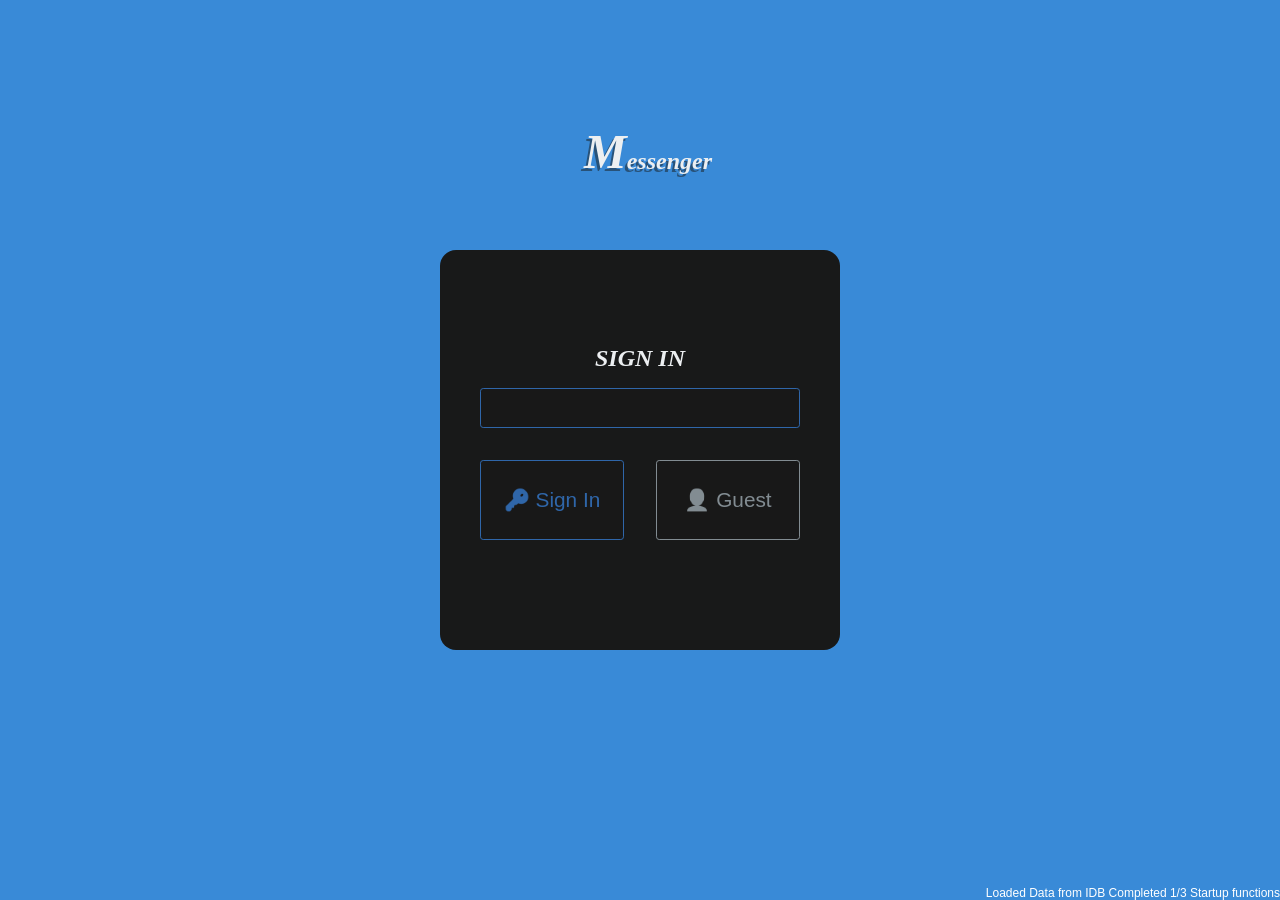
==== commit 0a5ad5a2: "v1.0.0 - Adding major UI - Added feature to store contact (with name)" ====
--- a/FLO_Messenger.html
+++ b/FLO_Messenger.html
@@ -2,12 +2,659 @@
 <html>
 
 <head>
-  <title>FLO Messenger</title>
-<style>
-    .conversationBox{
-        display: none;
-    }
-</style>
+    <title>FLO Messenger</title>
+    <style>
+
+        /* Root */
+
+        :root {
+            --accent-light: #AFD0EF;
+            --accent-color: #398AD7;
+            --accent-dark: #2F66A9;
+            --alt-light: #F9FAFA;
+            --alt-color: #ECEFF1;
+            --alt-dark: #828C92;
+            --default-text: #313233;
+            --header: linear-gradient(150deg, rgba(47, 102, 169, 1) 0%, rgba(47, 102, 169, 1) 9%, rgba(57, 138, 215, 1) 9%, rgba(57, 138, 215, 1) 20%, rgba(47, 102, 169, 1) 20%, rgba(47, 102, 169, 1) 100%);
+            --background: linear-gradient(148deg, rgba(236, 239, 241, 1) 0%, rgba(236, 239, 241, 1) 20%, rgba(210, 217, 223, 1) 25%, rgba(236, 239, 241, 1) 30%, rgba(236, 239, 241, 1) 70%, rgba(210, 217, 223, 1) 75%, rgba(236, 239, 241, 1) 80%, rgba(236, 239, 241, 1) 100%);
+            --foreground: #fff;
+            --rgb-bw: 24, 25, 25;
+        }
+
+        * {
+            box-sizing: border-box;
+            font-family: 'Roboto', sans-serif;
+            scrollbar-color: rgba(var(--rgb-bw), 0.1) rgba(var(--rgb-bw), 0.0);
+            scrollbar-width: thin;
+        }
+
+        /* ScrollBar */
+        ::-webkit-scrollbar {
+            width: 0.1rem;
+            height: 0.2rem;
+        }
+
+        ::-webkit-scrollbar-track {
+            background: rgba(var(--rgb-bw), 0.0);
+        }
+
+        ::-webkit-scrollbar-thumb {
+            background: rgba(var(--rgb-bw), 0.2);
+        }
+
+        ::-webkit-scrollbar-thumb:hover {
+            background: rgba(var(--rgb-bw), 0.3);
+        }
+
+        /* Body Elements */
+
+        body {
+            margin: 0;
+            font-size: 16px;
+            color: var(--default-text);
+            background: var(--background);
+            background-repeat: no-repeat;
+            background-attachment: fixed;
+        }
+
+        button, input[type="button"], input[type="submit"], input[type="reset"]{
+            cursor: pointer;
+        }
+       
+        button:hover,
+        button:focus {
+            outline: 0;
+            transform: scale(1.025);
+        }
+
+        button:active {
+            transform: translateY(0.01rem);
+        }
+
+        .hide {
+            opacity: 0;
+            pointer-events: none;
+        }
+
+        .no-transformations {
+            transform: none !important;
+        }
+
+        /* Hover text */
+
+        [data-title] {
+            position: relative;
+            z-index: 3;
+        }
+
+        [data-title]:hover::before {
+            content: attr(data-title);
+            position: absolute;
+            bottom: -26px;
+            display: inline-block;
+            padding: 3px 6px;
+            border-radius: 2px;
+            background: var(--alt-dark);
+            color: var(--alt-color);
+            font-size: 12px;
+            font-family: sans-serif;
+            font-weight: normal;
+            font-style: normal;
+            white-space: nowrap;
+            z-index: 5;
+        }
+
+        [data-title]:hover::after {
+            content: '';
+            position: absolute;
+            bottom: -10px;
+            left: 8px;
+            display: inline-block;
+            color: var(--alt-color);
+            border: 8px solid transparent;
+            border-bottom: 8px solid var(--alt-dark);
+            z-index: 5;
+        }
+
+        /* Loading screen */
+
+        #loading-screen {
+            width: 100%;
+            height: 100%;
+            top: 0;
+            position: fixed;
+            display: flex;
+            align-items: center;
+            justify-content: center;
+            background: var(--accent-color);
+            z-index: 4;
+        }
+
+        #loading-screen .appName {
+            top: 8rem;
+            position: fixed;
+            display: flex;
+            z-index: 5;
+        }
+
+        #startup-load-msg {
+            position: fixed;
+            bottom: 0;
+            right: 0;
+            text-align: right;
+            font-size: 0.75rem;
+        }
+
+        #startup-load-msg .success-log {
+            color: white;
+        }
+
+        #startup-load-msg .error-log {
+            color: red;
+        }
+
+        #sign-in-box {
+            height: 25rem;
+            width: 25rem;
+            background: rgba(var(--rgb-bw), 1);
+            z-index: inherit;
+            display: flex;
+            align-items: center;
+            justify-content: center;
+            border-radius: 1rem;
+        }
+
+        #sign-in-box div {
+            text-align: center;
+        }
+
+        #sign-in-box span {
+            color: var(--alt-color);
+            font: italic bold 1.5rem Georgia, serif;
+        }
+
+        #sign-in-box input,
+        #sign-in-box button {
+            margin: 1rem;
+            padding: 0.5rem;
+            background: rgba(var(--rgb-bw), 0.5);
+            border: 0.1rem solid;
+            outline: none;
+            border-radius: 0.2rem;
+            font-size: 1.3rem;
+            color: transparent;
+
+        }
+
+        #sign-in-box input,
+        #sign-in-box button:first-child {
+            text-shadow: 0 0 0 var(--accent-dark);
+            border-color: var(--accent-dark);
+        }
+
+        #sign-in-box input {
+            height: 2.5rem;
+            width: 20rem;
+        }
+
+        #sign-in-box input:focus {
+            box-shadow: -0.1rem -0.1rem var(--accent-dark)
+        }
+
+        #sign-in-box button {
+            height: 5rem;
+            width: 9rem;
+        }
+
+        #sign-in-box button:last-child {
+            text-shadow: 0 0 0 var(--alt-dark);
+            border-color: var(--alt-dark);
+        }
+
+        .loader {
+            display: inline-block;
+            position: absolute;
+            width: 80px;
+            height: 80px;
+        }
+
+        .loader div {
+            position: absolute;
+            border: 4px solid #fff;
+            opacity: 1;
+            border-radius: 50%;
+            animation: loader 1s cubic-bezier(0, 0.2, 0.8, 1) infinite;
+        }
+
+        .loader div:nth-child(2) {
+            animation-delay: -0.5s;
+        }
+
+        @keyframes loader {
+            0% {
+                top: 36px;
+                left: 36px;
+                width: 0;
+                height: 0;
+                opacity: 1;
+            }
+
+            100% {
+                top: 0px;
+                left: 0px;
+                width: 72px;
+                height: 72px;
+                opacity: 0;
+            }
+        }
+
+        /* Header */
+
+        header {
+            position: relative;
+            background: var(--header);
+            display: flex;
+            align-items: center;
+            z-index: 4;
+            padding: 0.2rem 1em;
+        }
+
+        .appName h1 {
+            margin: 1rem 0 0 1rem;
+            padding: 0;
+            color: var(--alt-color);
+            font: italic bold 3rem/1rem Georgia, serif;
+            text-shadow: -2.5px 2.5px rgba(var(--rgb-bw), 0.5);
+        }
+
+        .appName h2 {
+            margin-bottom: 0;
+            padding: 0;
+            color: var(--alt-color);
+            font: italic bold 1.5rem Georgia, serif;
+            text-shadow: -2.5px 2.5px rgba(var(--rgb-bw), 0.5);
+        }
+
+        header span {
+            color: var(--alt-color);
+            right: 10rem;
+            position: absolute;
+            font: italic normal 0.9rem Georgia, serif;
+        }
+
+        header button {
+            color: var(--alt-color);
+            background: var(--accent-dark);
+            border: 1px solid var(--alt-color);
+            border-radius: 0.25em;
+            position: absolute;
+            right: 1em;
+            font-size: 1.1rem;
+            font-weight: bold;
+            width: 7rem;
+        }
+
+        header button:hover,
+        header button:focus {
+            background: var(--alt-color);
+            color: var(--accent-dark);
+        }
+
+        /* Popups */
+        
+        .popup-overlay {
+            width: 100%;
+            height: 100%;
+            top: 0;
+            position: fixed;
+            display: flex;
+            align-items: center;
+            justify-content: center;
+            background: rgba(var(--rgb-bw), 0.1);
+            z-index: 4;
+        }
+
+        .popup-container {
+            background: var(--foreground);
+            border-radius: 0.4rem;
+        }
+
+        .popup-overlay form fieldset {
+            margin: 0.5rem;
+            padding: 0.25rem;
+            color: var(--alt-dark);
+            border-style: solid;
+            border-color: var(--alt-dark);
+            border-radius: 0.5rem;
+            font-style: italic;
+            font-size: 0.8rem;
+        }
+
+        .popup-overlay form fieldset div {
+            font-style: normal;
+            font-weight: bold;
+        }
+
+        #confirmation div {
+            text-align: center;
+        }
+
+        #show-message{
+            transform: translate(0.4rem, 0);
+            transition: transform 0.3s ease, opacity 1s ease;
+            box-shadow: 0.2rem 0.4rem 0.8rem rgba(var(--rgb-bw), 0.16);
+            align-items: center;
+            display: flex;
+            color: var(--alt-color);
+            position: fixed;
+            margin: 1rem;
+            width: max-content;
+            border-radius: 0.2rem;
+            bottom: 0;
+            right: 0;
+            z-index: 5;
+        }
+
+        #show-message span{
+            font-weight: 500;
+            margin: 0.5rem;
+            flex: 1;
+        }
+
+        #show-message button {
+            margin: 0.5rem;
+            border: none;
+            color: var(--alt-color);
+            background: rgba(var(--rgb-bw), 0);
+        }
+
+        #show-message button:hover {
+            color: rgba(var(--rgb-bw), 0.2);
+        }
+
+        /* Section */
+
+        section {
+            width: 100%;
+            justify-content: center;
+            display: flex;
+        }
+
+        section>div{
+            margin-top: 2rem;
+            width: 60rem;
+            height: 30rem;
+            display: flex;
+        }
+
+        #leftPanel {
+            background: var(--foreground);
+            display: inline-block;
+            height: 30rem;
+            width: 20rem;
+            border-right: 0.4rem solid var(--accent-color);
+            margin: 0;
+        }
+
+        #rightPanel {
+            margin: 0;
+            display: inline-block;
+            height: 30rem;
+            width: 40rem;
+        }
+
+        /* Contact List */
+
+        .list-header {
+            font-weight: bold;
+            cursor: default;
+            padding: 0.5rem 1rem;
+            font-size: 1.1rem;
+        }
+
+        .list-header span {
+            color: transparent;
+            text-shadow: 0 0 0 var(--default-text);
+        }
+
+        .list-header button {
+            float: right;
+            border: none;
+            border-radius: 0.2rem;
+            color: inherit;
+            background: rgba(var(--rgb-bw), 0);
+            font-size: 1rem;
+        }
+
+        .list-header button:hover,
+        .list-header button:focus {
+            background: rgba(var(--rgb-bw), 0.1);
+        }
+
+        #contact-list {
+            height: 27rem;
+            overflow-y: scroll;
+        }
+
+        .contact-card {
+            padding: 1rem;
+            background: rgba(var(--rgb-bw), 0);
+        }
+
+        .unread span:nth-child(3){
+            border-right: 0.1rem dashed var(--accent-dark);
+        }
+
+        .contact-card:hover {
+            background: var(--alt-color);
+        }
+
+        .contact-card span{
+            padding: 0.3rem 0.5rem;
+        }
+
+        .contact-card span:nth-child(1) {
+            border-radius: 0.5rem;
+            background-color: var(--accent-dark);
+            color: var(--alt-color);
+        }
+
+        .contact-card span:nth-child(2) {
+            font-style: italic;
+        }
+
+        .contact-card span:nth-child(3) {
+            display: block;
+            padding: 0;
+            margin-top:0.5rem;
+            font-weight: bold;
+            font-size: 0.7rem;
+        }
+
+        /* Conversations */
+
+        #conversation-head {
+            height: 3rem;
+            background: var(--accent-color);
+            border-radius: 0rem 0.4rem 0 0;
+            color: var(--alt-color);
+        }
+
+        #conversation-body {
+            height: 24rem;
+            background: var(--foreground);
+            overflow: scroll;
+        }
+
+        #conversation-foot {
+            height: 3rem;
+            background: var(--alt-light);
+            border-radius: 0 0 0.4rem 0rem;
+            color: var(--alt-dark);
+        }
+
+        /* Conversation Head*/
+
+        #conversation-head div{
+            display: inline-block;
+            padding: 0.3rem;
+        }
+
+        #conversation-head span:nth-child(1){
+            margin: 0.2rem;
+            font-size: 1.1rem;
+            font-weight: bold;
+            display: block;
+        }
+
+        #conversation-head span:nth-child(2){
+            margin-left: 0.2rem;
+            font-size: 0.7rem;
+            font-style: italic;
+            display: block;
+        }
+
+        #conversation-head button{
+            margin: 0.5rem;
+            height: 2rem;
+            width:2rem;
+            float: right;
+            background: var(--alt-color);
+            color: var(--accent-color);
+            font-size: 1.25rem;
+            font-weight: bold;
+            border: none;
+            border-radius: 0.2rem;
+        }
+
+        #conversation-head button:hover, #conversation-head button:focus{
+            color: var(--accent-dark);
+        }
+
+        /* Conversation Body*/
+
+        #conversation-body>div{
+            display: none;
+        }
+
+        .message-container {
+            overflow: hidden;
+            width: 100%;
+            padding: 0.5rem;
+        }
+
+        .message-container div{
+            padding: 0.4rem 0.4rem 0.2rem 0.4rem;
+        }
+
+        .message-received{
+            float: left;
+            text-align: left;
+            background: var(--accent-light);
+            border-radius: 0 0.4rem 0.4rem 0.4rem;
+        }
+        
+        .message-sent{
+            float: right;
+            text-align: right;
+            background: var(--alt-color);
+            border-radius: 0.4rem 0.4rem 0 0.4rem;
+        }
+
+        .message-container span{
+            display: block;
+        }
+
+        .message-container span:nth-child(1){
+            font-size: 0.9rem;
+        }
+
+        .message-container span:nth-child(2){
+            font-size: 0.7rem;
+            font-style: italic;
+            text-align: right;
+        }
+
+        /* Inputs */
+
+        .input-container {
+            margin: 0.5rem;
+            align-items: center;
+        }
+
+        .input-container input {
+            height: 2rem;
+            border-radius: 0.2rem;
+            border: 0.1rem solid rgba(var(--rgb-bw), 0.2);
+            padding: 0.2rem;
+        }
+
+        .input-container input[type="submit"] {
+            background: var(--accent-color);
+            color: var(--alt-color);
+        }
+
+        .input-container input[type="reset"] {
+            background: var(--alt-color);
+            color: var(--alt-dark);
+        }
+
+        .input-container input[type="submit"]:hover {
+            background: var(--accent-dark)
+        }
+
+        .input-container input[type="reset"]:hover {
+            background: var(--alt-dark);
+            color: var(--alt-color);
+        }
+
+        .i-1 input{
+            width: 18rem;
+        }
+
+        .i-2 input{
+            width: 8.5rem;
+        }
+
+        .asterisk-notation {
+            color: red;
+            font-size: 0.5rem;
+            display: block;
+            font-weight: normal;
+            font-style: italic;
+            margin: 0.5rem;
+        }
+
+        /* Conversation Foot*/
+
+        #conversation-foot .asterisk-notation{
+            margin: 0 1rem;
+            float: right;
+        }
+
+        #conversation-foot .input-container{
+            margin: 0 0.5rem;
+            padding-top: 0.5rem;
+        }
+
+        #conversation-foot input[type="text"]{
+            width:35rem;
+            margin-left: 0.5rem;
+        }
+
+        #conversation-foot button{
+            height: 2rem;
+            width:2rem;
+            border: none;
+            background: rgba(var(--rgb-bw), 0);
+            color: var(--alt-dark)
+        }
+
+        #conversation-foot button:hover, #conversation-foot button:focus{
+            background: rgba(var(--rgb-bw), 0.1);
+        }
+    </style>
+
 <script id="floGlobals">
   /* Constants for FLO blockchain operations !!Make sure to add this at begining!! */
   const floGlobals = {
@@ -26,7 +673,7 @@
     supernodes: {}, //each supnernode must be stored as floID : {uri:<uri>,pubKey:<publicKey>}
 
     //for app
-    application: "Messenger",
+    application: "messenger",
     pubKeys: {},
     settings: {
         lastReceived: '0'
@@ -35,44 +682,374 @@
 </script>
 <script id="onLoadStartUp">
     function onLoadStartUp() {
-
-        //floDapps.addStartUpFunction('Sample', Promised Function)
-        //floDapps.setAppObjectStores({sampleObs1:{}, sampleObs2:{options{autoIncrement:true, keyPath:'SampleKey'}, Indexes:{sampleIndex:{}}}})
-        //floDapps.setCustomPrivKeyInput( () => { FUNCTION BODY *must return private key* } )
-
+        //display loading screen
+        document.getElementById("loading-screen").classList.remove("hide")
+        //clear Rendered Elements
+        clearElement(document.getElementById("startup-load-msg"))
+        clearElement(document.getElementById('contact-list'))
+        clearElement(document.getElementById('conversation-body'))
+        clearElement(document.getElementById('conversation-head').children[0].children[0])
+        clearElement(document.getElementById('conversation-head').children[0].children[1])
+        //set the custom Privkey input
+        floDapps.setCustomPrivKeyInput(() => {
+            return new Promise((resolve, reject) => {
+                let signInBox = document.getElementById("sign-in-box")
+                signInBox.classList.remove('hide')
+                let buttons = signInBox.getElementsByTagName('button');
+                buttons[0].onclick = () => {
+                    let keyInput = signInBox.getElementsByTagName('input')[0];
+                    let key = keyInput.value;
+                    keyInput.value = '';
+                    buttons[0].onclick = null;
+                    buttons[1].onclick = null;
+                    signInBox.classList.add('hide')
+                    resolve(key)
+                }
+                buttons[1].onclick = () => {
+                    signInBox.getElementsByTagName('input')[0].value = '';
+                    buttons[0].onclick = null;
+                    buttons[1].onclick = null;
+                    signInBox.classList.add('hide')
+                    reject(null)
+                }
+            })
+        })
+        //invoke the startup functions
         floDapps.launchStartUp().then(result => {
             console.log(result)
-            alert(`Welcome FLO_ID: ${myFloID}`)
+            document.getElementById("greet-tag").textContent = `Hi, ${myFloID}`
+            showMessage("SignIn Successful")
+            //Default setting
             if(!floGlobals.settings.lastReceived)
-                floGlobals.settings.lastReceived='0'
+                floGlobals.settings.lastReceived='0';
             
-            floMessage.loadMessages().then(data => {
-                renderMessages(data)
-                document.getElementById("refreshBtn").click()
-            }).catch(error => console.error(error))
-        }).catch(error => console.error(error))
+            //load messages from IDB and render them
+            reactor.dispatchEvent("startUpSuccessLog", `Loading contacts! Please Wait...`)
+            messenger.loadContacts().then(contacts => {
+                renderContactList(contacts)
+                reactor.dispatchEvent("startUpSuccessLog", `Contacts loaded successful`)
+                reactor.dispatchEvent("startUpSuccessLog", `Loading messages! Please Wait...`)
+                messenger.loadMessages().then(data => {
+                    renderMessages(data, true)
+                    reactor.dispatchEvent("startUpSuccessLog", `Messages loaded successful`)
+                    //hide loading screen
+                    document.getElementById("loading-screen").classList.add("hide")
+                    document.getElementById("refresh-inbox").click()
+                }).catch(error => {
+                    reactor.dispatchEvent("startUpErrorLog", `Failed to load messages`)
+                    showMessage(error, "error")
+                })
+            }).catch(error => {
+                reactor.dispatchEvent("startUpErrorLog", `Failed to load contacts`)
+                showMessage(error, "error")
+            })
+        }).catch(error => showMessage(error, "error"))
     }
 </script>
 </head>
 
-<body onload="onLoadStartUp()">
-    FLO Message App
-    <div>
-        <div class="leftPanel">
-            <div class="panelHead">Contacts <button id="addNewBtn">+</button><button id="refreshBtn">↺</button></div>
-            <div id="contactList"></div>
+<body onload="onLoadStartUp();">
+
+    <header class="appName">
+        <h1>M</h1>
+        <h2>essenger</h2>
+        <span id="greet-tag">
+        </span>
+        <button id="sign-out">
+            &#x219A; Sign Out
+        </button>
+    </header>
+
+    <div id="loading-screen" class="hide">
+        <div class="appName">
+            <h1>M</h1>
+            <h2>essenger</h2>
         </div>
-        
-        <div class="rightPanel">
-            <div id="conversationHead" class="panelHead"></div>
-            <div id="conversationContainer"></div>
-            <div class="inputContainer">
-                <input type="text" id="inputText"/>
-                <button id="sendEncryptedBtn">&#10148;(encrypted)</button>
-                <button id="sendUnencryptedBtn">&#10147;(unencrypted)</button>
+        <div class="loader"><div></div><div></div></div>
+        <div id="sign-in-box" class="hide">
+            <div>
+                <div>
+                    <span>SIGN IN</span>
+                </div>
+                <div><input type="password"></div>
+                <div><button>&#x1F511; Sign In</button><button>&#x1F464; Guest</button></div>
+            </div>
+        </div>
+        <div id="startup-load-msg"></div>  
+    </div>
+
+    <div class="popup-overlay hide">
+        <div id="confirmation" class="popup-container">
+            <div class="input-container i-1"></div>
+            <div class="input-container i-2">
+                <input type="submit" value="Ok" />
+                <input type="reset" value="Cancel" />
             </div>
         </div>
     </div>
+
+    <div class="popup-overlay hide">
+        <form id="add-contact-form" class="popup-container" onsubmit="addContact(); return false;">
+            <fieldset>
+                <legend>Add Contact </legend>
+                <div class="input-container i-1"><input type="text" name="floID" placeholder="FLO ID"
+                        autocomplete="off" required /></div>
+                <div class="input-container i-1"><input type="text" name="name" placeholder="Name" autocomplete="off"
+                        required /></div>
+                <div class="input-container i-2">
+                    <input type="submit" value="Add" />
+                    <input type="reset" value="Reset" />
+                </div>
+            </fieldset>
+        </form>
+    </div>
+
+    <div id="show-message" class="hide">
+        <span>Message</span>
+        <button> &#x2716;</span>
+    </div>
+
+    <section>
+        <div>
+            <div id="leftPanel">
+                <div class="list-header">
+                    <span>&#x1F465; &nbsp;Contacts</span>
+                    <button data-title="Add Contact" id="add-contact"> &#x271A;</button>
+                </div>
+                <div id="contact-list"></div>
+            </div>
+            <div id="rightPanel">
+                <div id="conversation-head">
+                    <div>
+                        <span></span>
+                        <span></span>
+                    </div>
+                    <button id="refresh-inbox" data-title="Refresh Inbox">&#x21BB;</button>
+                </div>
+                <div id="conversation-body"></div>
+                <div id="conversation-foot">
+                    <form class="input-container" id="send-message" onsubmit="sendMessage(); return false;">
+                        <input type="text" name="message" placeholder="Type a message..." autocomplete="off"/>
+                        <button type="submit" data-title="Send">&#x27A4;</button>
+                    </form>
+                    <span class="asterisk-notation hide" id="warn-no-encryption">*Sending messages not encrypted for this user!</span>
+                </div>
+            </div>
+
+        </div>
+    </section>
+
+    <script id="UI">
+
+        document.onclick = (e) => {
+            try {
+                if (e.target.classList.contains("popup-overlay"))
+                    e.target.classList.add("hide")
+                else if (e.target.classList.contains("contact-card"))
+                    viewConversation(e.target)
+                else if (e.target.parentNode.classList.contains("contact-card"))
+                    viewConversation(e.target.parentNode)
+            } catch (error) {
+                console.log(error)
+            }
+        };
+
+        document.getElementById("sign-out").addEventListener('click', function (e) {
+            getConfirmation('Signing out will delete all stored! Are you sure you want to Sign out?').then(result => {
+                floDapps.logout().then(result => {
+                    showMessage("Successfully Signed out")
+                    setTimeout(onLoadStartUp, 2000)
+                }).catch(error => showMessage(error, "error"))
+            })
+        });
+
+        document.getElementById('show-message').children[1].addEventListener("click", function (e) {
+            this.parentNode.classList.add('hide')
+            this.parentNode.classList.remove('no-transformations')
+        })
+
+        document.getElementById('add-contact').addEventListener("click", function (e) {
+            document.getElementById("add-contact-form").parentNode.classList.remove('hide')
+        })
+
+        document.getElementById('refresh-inbox').addEventListener("click", function (e) {
+            messenger.refreshInbox().then(data => {
+                renderMessages(data)
+                showMessage(`${Object.keys(data).length} New Messages`)
+            }).catch(error => showMessage(error, "error"))
+        })
+
+        function sendMessage() {
+            let receiver = document.getElementById("conversation-head").children[0].children[1].textContent;
+            let message = document.forms["send-message"]["message"].value;
+            console.log(message, receiver)
+            let sendProcess;
+            if(floGlobals.pubKeys[receiver])
+                sendProcess = messenger.sendEncrypted(message, receiver);
+            else
+                sendProcess = messenger.sendUnencrypted(message, receiver);
+            sendProcess.then(data => {
+                renderMessageBox(data.floID, data.message, data.time, data.category);
+                document.forms["send-message"].reset();
+            }).catch(error => showMessage(error, "error"));
+        }
+        
+        function removeElement(element) {
+            element.parentNode.removeChild(element);
+        }
+
+        function clearElement(element) {
+            element.innerHTML = '';
+            return element;
+        }
+
+        function getConfirmation(message) {
+            let confirmation = document.getElementById("confirmation");
+            confirmation.children[0].textContent = message;
+            confirmation.parentNode.classList.remove("hide")
+            return new Promise((resolve, reject) => {
+                let interval = setInterval(() => {
+                    if (confirmation.parentNode.classList.contains("hide")) {
+                        confirmation.children[1].children[0].onclick = null;
+                        confirmation.children[1].children[1].onclick = null;
+                        clearInterval(interval);
+                        reject(false);
+                    }
+                }, 1000)
+                confirmation.children[1].children[0].onclick = () => {
+                    clearInterval(interval);
+                    confirmation.parentNode.classList.add("hide")
+                    resolve(true)
+                }
+                confirmation.children[1].children[1].onclick = () => {
+                    clearInterval(interval);
+                    confirmation.parentNode.classList.add("hide")
+                    reject(true)
+                }
+            })
+        }
+
+        function showMessage(message, mode = "normal", fixed = false) {
+            if (mode === "error")
+                console.error(message)
+            else if (mode === "warn")
+                console.warn(message)
+            else
+                console.log(mode.toUpperCase(), message)
+            let bg = {
+                normal: '#00C853',
+                error: '#D32F2F',
+                warn: '#FFCC00',
+                cool: '#08B6CE'
+            }
+            let banner = document.getElementById('show-message')
+            clearTimeout(this.currentTimeout)
+            banner.classList.add('hide');
+            banner.classList.remove('no-transformations');
+            setTimeout(() => {
+                banner.style.background = bg[mode];
+                banner.children[0].textContent = message;
+                banner.classList.add('no-transformations');
+                banner.classList.remove('hide');
+                if (!fixed)
+                    this.currentTimeout = setTimeout(() => banner.children[1].click(), 4000)
+            }, 500)
+        }
+
+        function addContact() {
+            try {
+                let form = document.forms["add-contact-form"]
+                let floID = form.floID.value.trim();
+                let name = form.name.value.trim();
+                messenger.storeContact(floID, name)
+                renderContactCard(floID, name)
+                form.reset()
+                showMessage(`Added Contact: ${floID}`)
+            } catch (error) {
+                showMessage(error, "error")
+            }
+        }
+       
+        function renderContactCard(floID, name) {
+            let newCard = document.createElement("div");
+            newCard.classList.add("contact-card");
+            newCard.setAttribute("name", floID)
+            let initalTag = document.createElement("span");
+            initalTag.textContent = name.charAt(0)
+            newCard.appendChild(initalTag);
+            let nameTag = document.createElement("span");
+            nameTag.textContent = name
+            newCard.appendChild(nameTag);
+            let idTag = document.createElement("span");
+            idTag.textContent = floID;
+            newCard.appendChild(idTag);
+            document.getElementById("contact-list").appendChild(newCard);
+        }
+
+        function renderContactList(contactList = {}) {
+            for (floID in contactList){
+                renderContactCard(floID, contactList[floID])
+                let element = document.createElement("div");
+                element.setAttribute("id", floID)
+                document.getElementById("conversation-body").appendChild(element)
+            }
+        }
+
+        function renderMessageBox(floID, message, time, category){
+            let msgBox = document.createElement("div");
+            msgBox.setAttribute("class", "message-container")
+            let msgBubble = document.createElement("div")
+            msgBubble.setAttribute("class", `message-${category}`)
+            let msgTag = document.createElement("span")
+            msgTag.textContent = message;
+            msgBubble.appendChild(msgTag);
+            let timeTag = document.createElement("span")
+            time = Date(time).toString()
+            timeTag.textContent = `${time.slice(4, 10)} | ${time.slice(16, 21)}`;
+            msgBubble.appendChild(timeTag);
+            msgBox.appendChild(msgBubble);
+            getConversationElement(floID).appendChild(msgBox)
+        }
+
+        function getConversationElement(floID){
+            let element = document.getElementById(floID)
+            if(!element){
+                element = document.createElement("div");
+                element.setAttribute("id", floID)
+                document.getElementById("conversation-body").appendChild(element)
+                renderContactCard(floID, '#null')
+            }
+            return element;
+        }
+
+        function renderMessages(data, init = false){
+            for(m in data){
+                renderMessageBox(data[m].floID, data[m].message, data[m].time, data[m].category)
+                if(!init)
+                    document.getElementsByName(data[m].floID)[0].classList.add("unread");
+            }
+        }
+
+        function viewConversation(card) {
+            let floID = card.children[2].textContent;
+            let name = card.children[1].textContent;
+            card.classList.remove("unread");
+            let currentConversation = document.getElementById("conversation-head").children[0].children[1].textContent;
+            console.log(floID, name, currentConversation)
+            if (currentConversation != "")
+                document.getElementById(currentConversation).style.display = "none";
+            document.getElementById(floID).style.display = "block";
+            var convHeader = document.getElementById("conversation-head");
+            convHeader.children[0].children[0].textContent = name;
+            convHeader.children[0].children[1].textContent = floID;
+            if(floGlobals.pubKeys[floID])
+                document.getElementById("warn-no-encryption").classList.add("hide");
+            else
+                document.getElementById("warn-no-encryption").classList.remove("hide");
+        }
+
+    </script>
+
 <script id="init_lib">
     //All util libraries required for Standard operations (DO NOT EDIT ANY)
 
@@ -8314,7 +9291,7 @@
     }
   }
 </script>
-<script id="floDapps_customized_for_floMessage">
+<script id="floDapps_customized_for_messenger">
     /* General functions for FLO Dapps*/
     const floDapps = {
 
@@ -8337,8 +9314,10 @@
                         credentials: {},
                         //for apps
                         pubKeys: {},
+                        contacts: {}, 
                         settings: {},
-                        messages: {}
+                        messages: {},
+                        mail: {}
                     }
                     compactIDB.initDB(floGlobals.application, obj).then(result => {
                         resolve("IndexedDB App Storage Initated Successfully")
@@ -8548,23 +9527,32 @@
                     console.log(result)
                     localStorage.removeItem(`${floGlobals.application}#privKey`)
                     resolve("Logout Sucessful")
-                }).catch(error => {
-                    console.error(error)
-                    reject("Logout Unsucessful")
-                })
+                }).catch(error => reject(error))
             })
         }
     }
 
     reactor.registerEvent("startUpSuccessLog");
-    reactor.addEventListener("startUpSuccessLog", log => console.log(log))
+    reactor.addEventListener("startUpSuccessLog", log => {
+        console.log(log)
+        let element = document.createElement('div')
+        element.setAttribute("class", "success-log")
+        element.textContent = log
+        document.getElementById("startup-load-msg").appendChild(element)
+    })
 
     reactor.registerEvent("startUpErrorLog");
-    reactor.addEventListener("startUpErrorLog", log => console.error(log))
+    reactor.addEventListener("startUpErrorLog", log => {
+        console.error(log)
+        let element = document.createElement('div')
+        element.setAttribute("class", "error-log")
+        element.textContent = log
+        document.getElementById("startup-load-msg").appendChild(element)
+    })
 </script>
 
-<script id="floMessage">
-    const floMessage = {
+<script id="messenger">
+    const messenger = {
 
         sendRaw(message, receiver, type = "DEFAULT") {
             return new Promise((resolve, reject) => {
@@ -8594,7 +9582,7 @@
                         let data = {
                             time: Date.now(),
                             floID: receiver,
-                            type: "S",
+                            category: "sent",
                             message: message
                         }
                         compactIDB.writeData("messages", data, `${data.time}`)
@@ -8618,7 +9606,7 @@
                         let data = {
                             time: Date.now(),
                             floID: receiver,
-                            type: "S",
+                            category: "sent",
                             message: message
                         }
                         compactIDB.writeData("messages", data, `${data.time}`)
@@ -8660,7 +9648,7 @@
                         let data = {
                             time: parseInt(vc.split("_")[0]),
                             floID: dataSet[vc].senderID,
-                            type: "R"
+                            category: "received"
                         }
 
                         try {
@@ -8692,6 +9680,18 @@
             })
         },
 
+        storeContact(floID, name){
+            compactIDB.writeData("contacts", name, floID)
+        },
+
+        loadContacts() {
+            return new Promise((resolve, reject) => {
+                compactIDB.readAllData("contacts")
+                    .then(result => resolve(result))
+                    .catch(error => reject(error))
+            })
+        },
+        
         loadMessages() {
             return new Promise((resolve, reject) => {
                 compactIDB.readAllData("messages")
@@ -8701,101 +9701,5 @@
         }
     }
 </script>
-<script id="UI">
-    function renderMessages(data, init = false) {
-        for (m in data) {
-            let conversationBox = document.getElementsByName(data[m].floID)[1]
-            //create conversationBox for new contacts
-            if (!conversationBox) {
-                let contact = document.createElement("button")
-                contact.setAttribute("name", data[m].floID)
-                contact.setAttribute("class", "contacts")
-                contact.textContent = data[m].floID
-                contact.onclick = () => viewConversation(data[m].floID)
-                document.getElementById("contactList").appendChild(contact)
-
-                conversationBox = document.createElement("div")
-                conversationBox.setAttribute("name", data[m].floID)
-                conversationBox.setAttribute("class", "conversationBox")
-                document.getElementById("conversationContainer").appendChild(conversationBox)
-            }
-            if (!init && document.getElementById("conversationHead").textContent != data[m].floID && data[m].type ==
-                "R")
-                document.getElementsByName(data[m].floID)[0].classList.add("unreadNotification");
-
-            let msgBox = document.createElement("div")
-            let messageHolder = document.createElement("span")
-            let timeHolder = document.createElement("span")
-            messageHolder.textContent = data[m].message
-            timeHolder.textContent = data[m].time
-            msgBox.classList.add("msgBox");
-            msgBox.classList.add(data[m].type);
-            msgBox.appendChild(messageHolder)
-            msgBox.appendChild(timeHolder)
-            conversationBox.appendChild(msgBox)
-        }
-    }
-
-    document.getElementById("sendEncryptedBtn").addEventListener("click", () => {
-        let inputText = document.getElementById("inputText")
-        let message = inputText.value
-        inputText.value = ""
-        let receiver = document.getElementById("conversationHead").textContent
-        console.log(message, receiver)
-        floMessage.sendEncrypted(message, receiver)
-            .then(data => renderMessages({
-                [data.time]: data
-            }))
-            .catch(error => console.error(error))
-    })
-
-    document.getElementById("sendUnencryptedBtn").addEventListener("click", () => {
-        let inputText = document.getElementById("inputText")
-        let message = inputText.value
-        inputText.value = ""
-        let receiver = document.getElementById("conversationHead").textContent
-        console.log(message, receiver)
-        floMessage.sendUnencrypted(message, receiver)
-            .then(data => renderMessages({
-                [data.time]: data
-            }))
-            .catch(error => console.error(error))
-    })
-
-    document.getElementById("addNewBtn").addEventListener("click", () => {
-        let floID = prompt("Enter FLO ID")
-        if (floID && floCrypto.validateAddr(floID)) {
-            let contact = document.createElement("button")
-            contact.setAttribute("name", floID)
-            contact.setAttribute("class", "contacts")
-            contact.textContent = floID
-            contact.onclick = () => viewConversation(floID)
-            document.getElementById("contactList").appendChild(contact)
-
-            let conversationBox = document.createElement("div")
-            conversationBox.setAttribute("name", floID)
-            conversationBox.setAttribute("class", "conversationBox")
-            document.getElementById("conversationContainer").appendChild(conversationBox)
-
-        }
-    })
-
-    document.getElementById("refreshBtn").addEventListener("click", () => {
-        floMessage.refreshInbox()
-            .then(result => renderMessages(result))
-            .catch(error => console.error(error))
-    })
-
-    function viewConversation(floID) {
-        let currentConversation = document.getElementById("conversationHead").textContent
-        if (currentConversation != "") {
-            document.getElementsByName(currentConversation)[0].disabled = false
-            document.getElementsByName(currentConversation)[1].style.display = "none"
-        }
-        document.getElementsByName(floID)[0].disabled = true
-        document.getElementsByName(floID)[1].style.display = "block"
-        document.getElementById("conversationHead").textContent = floID
-    }
-</script>
 </body>
-</html>
+</html>
